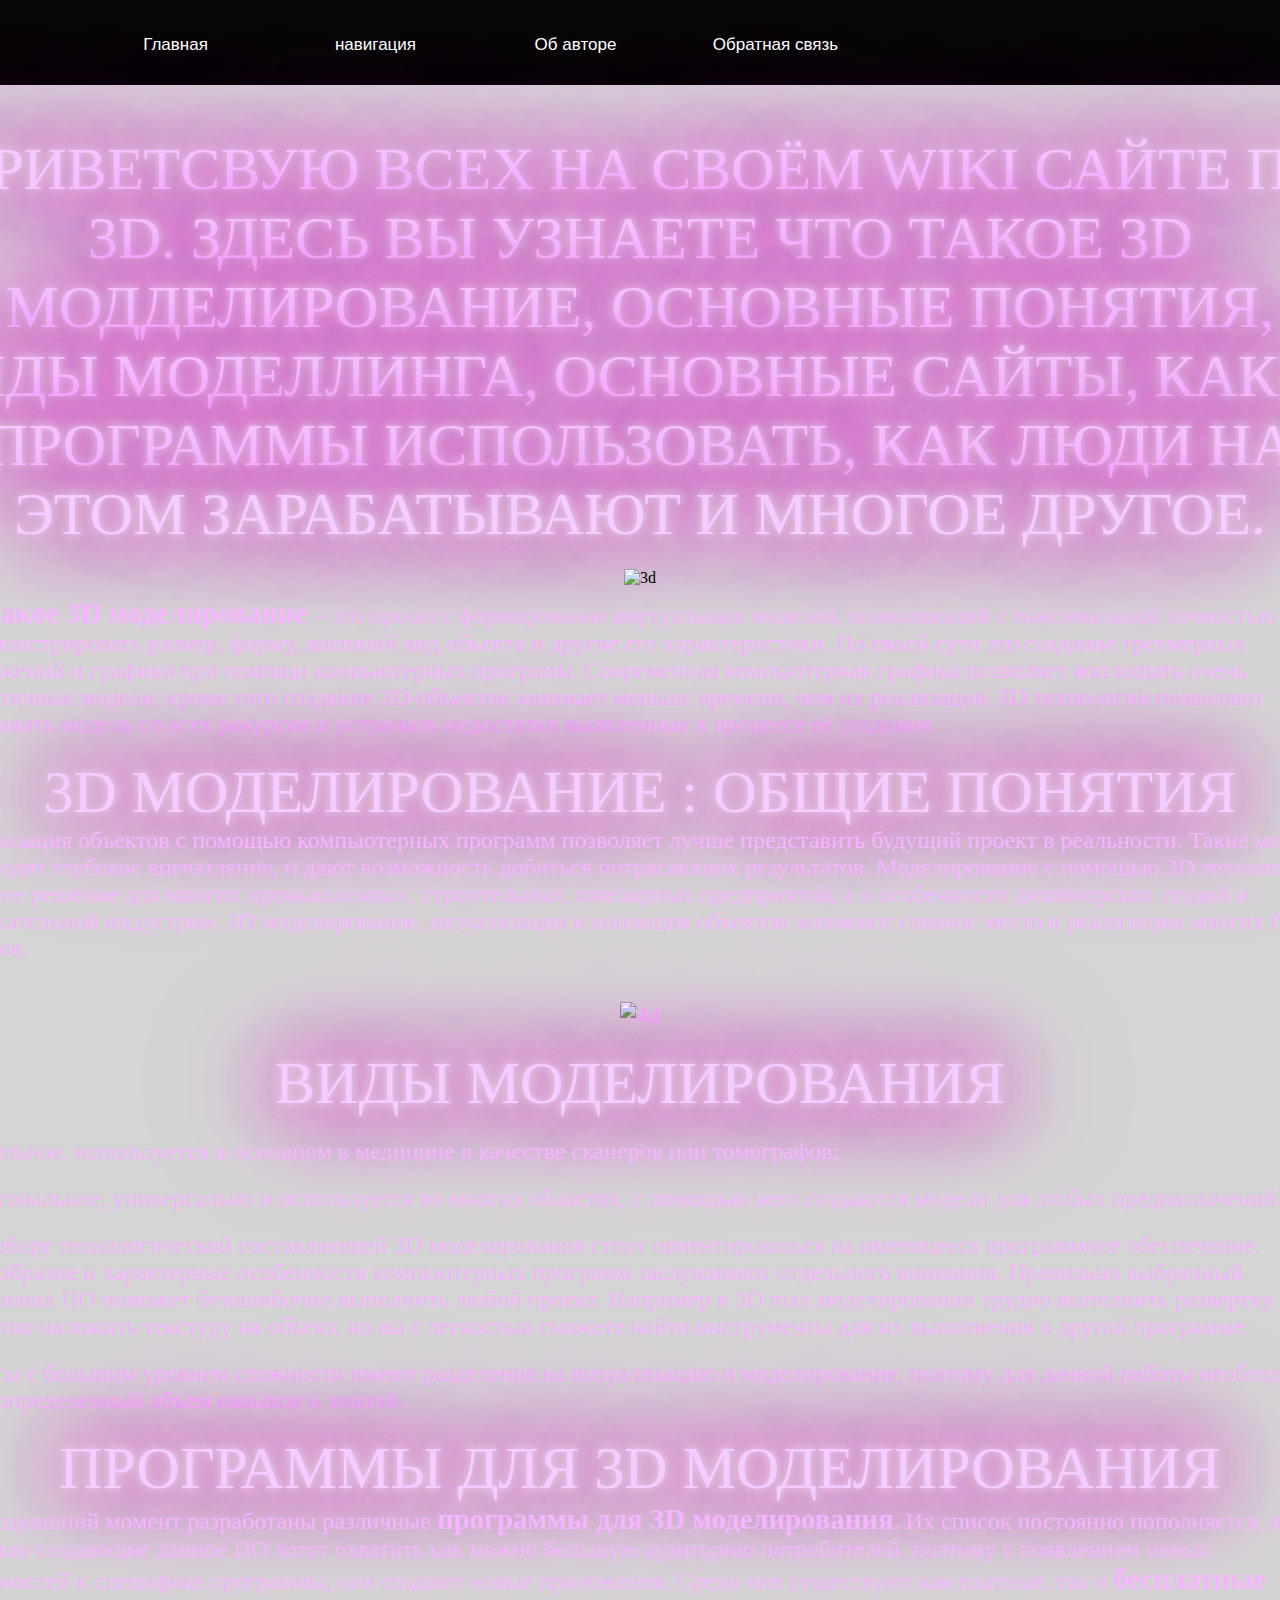
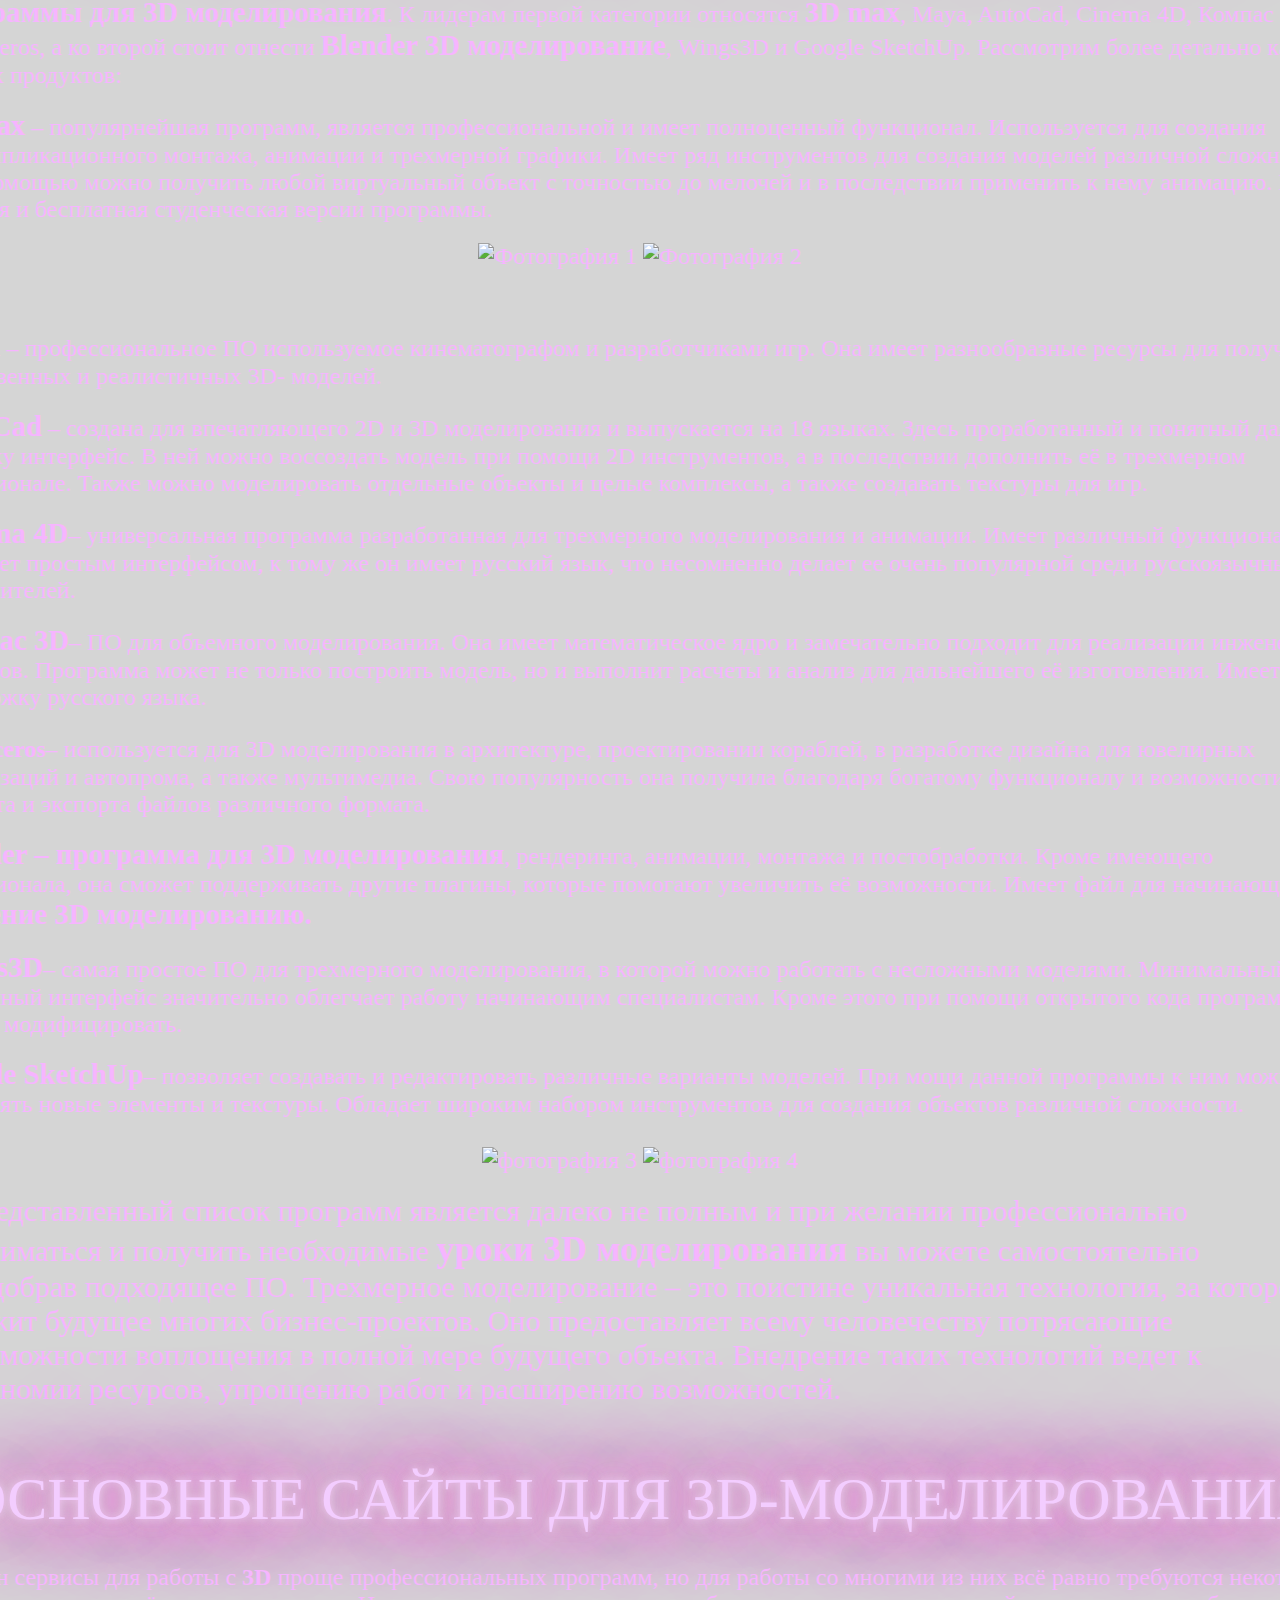
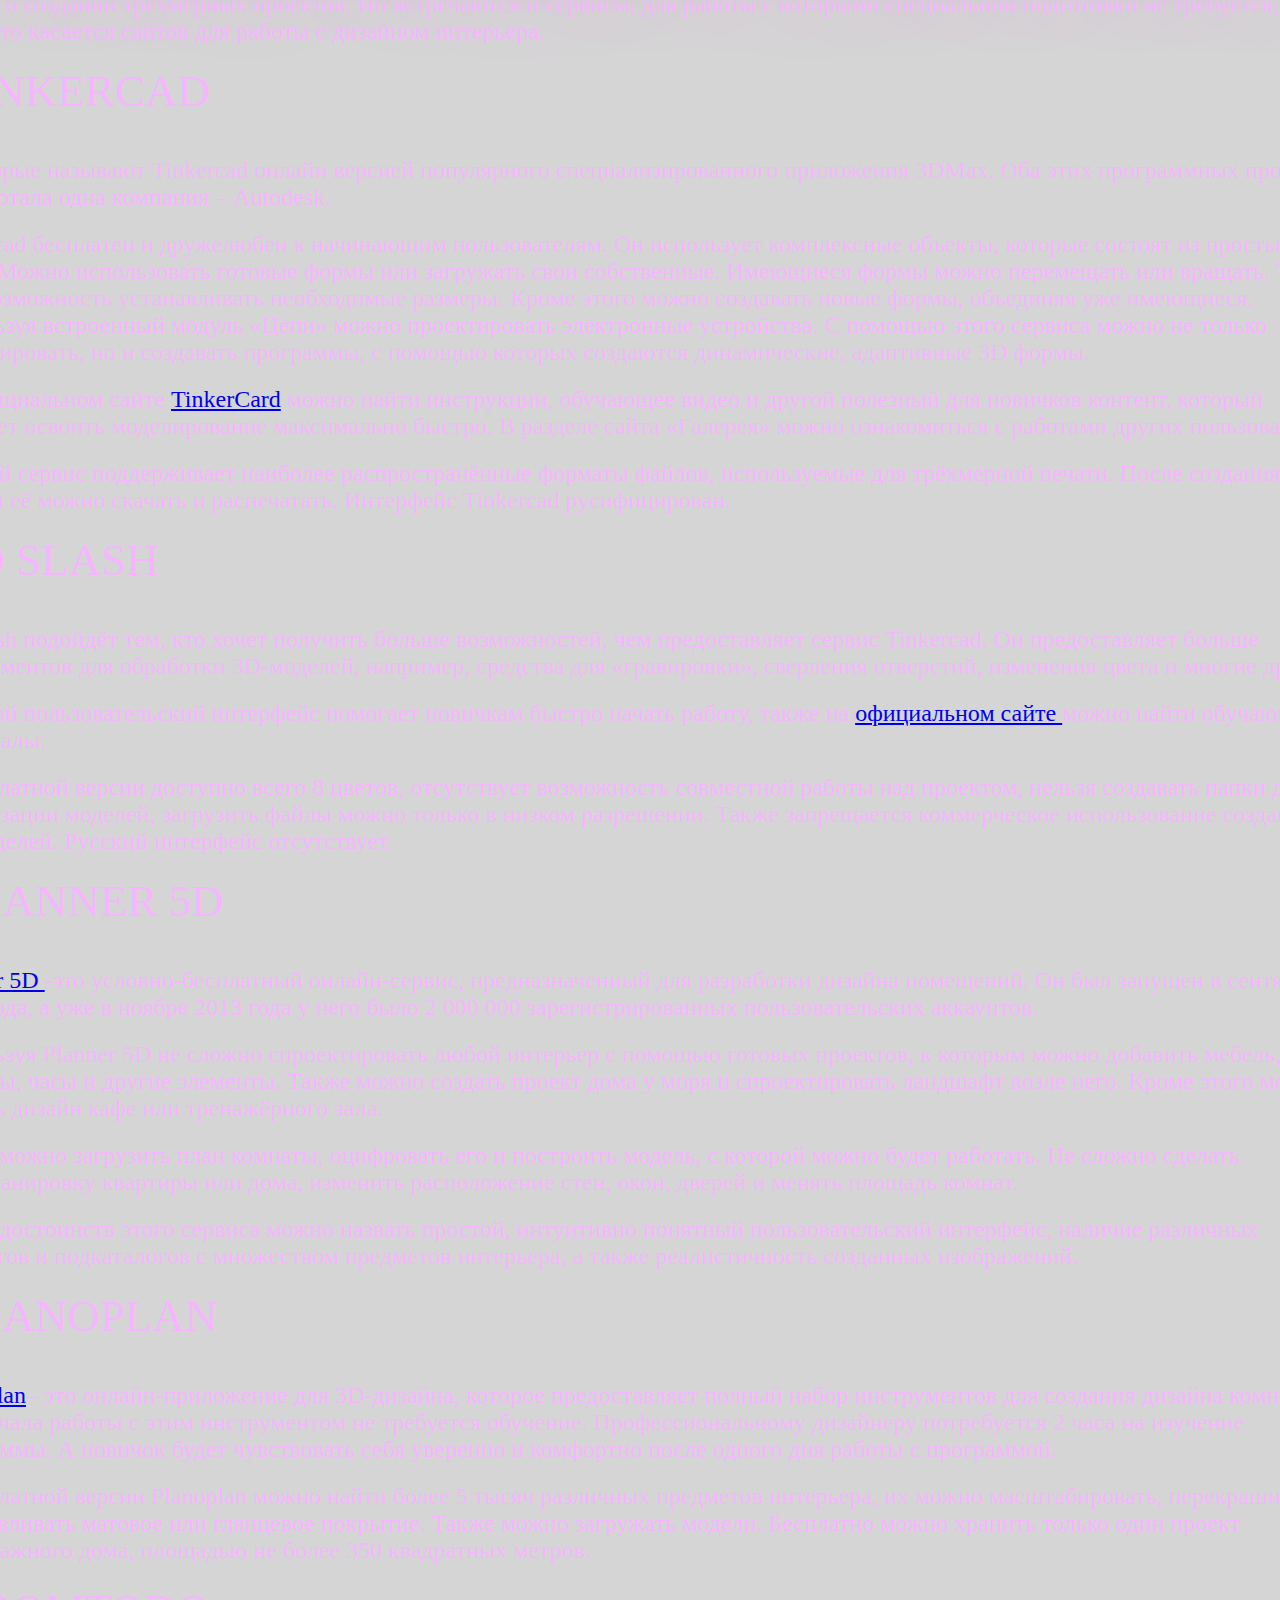
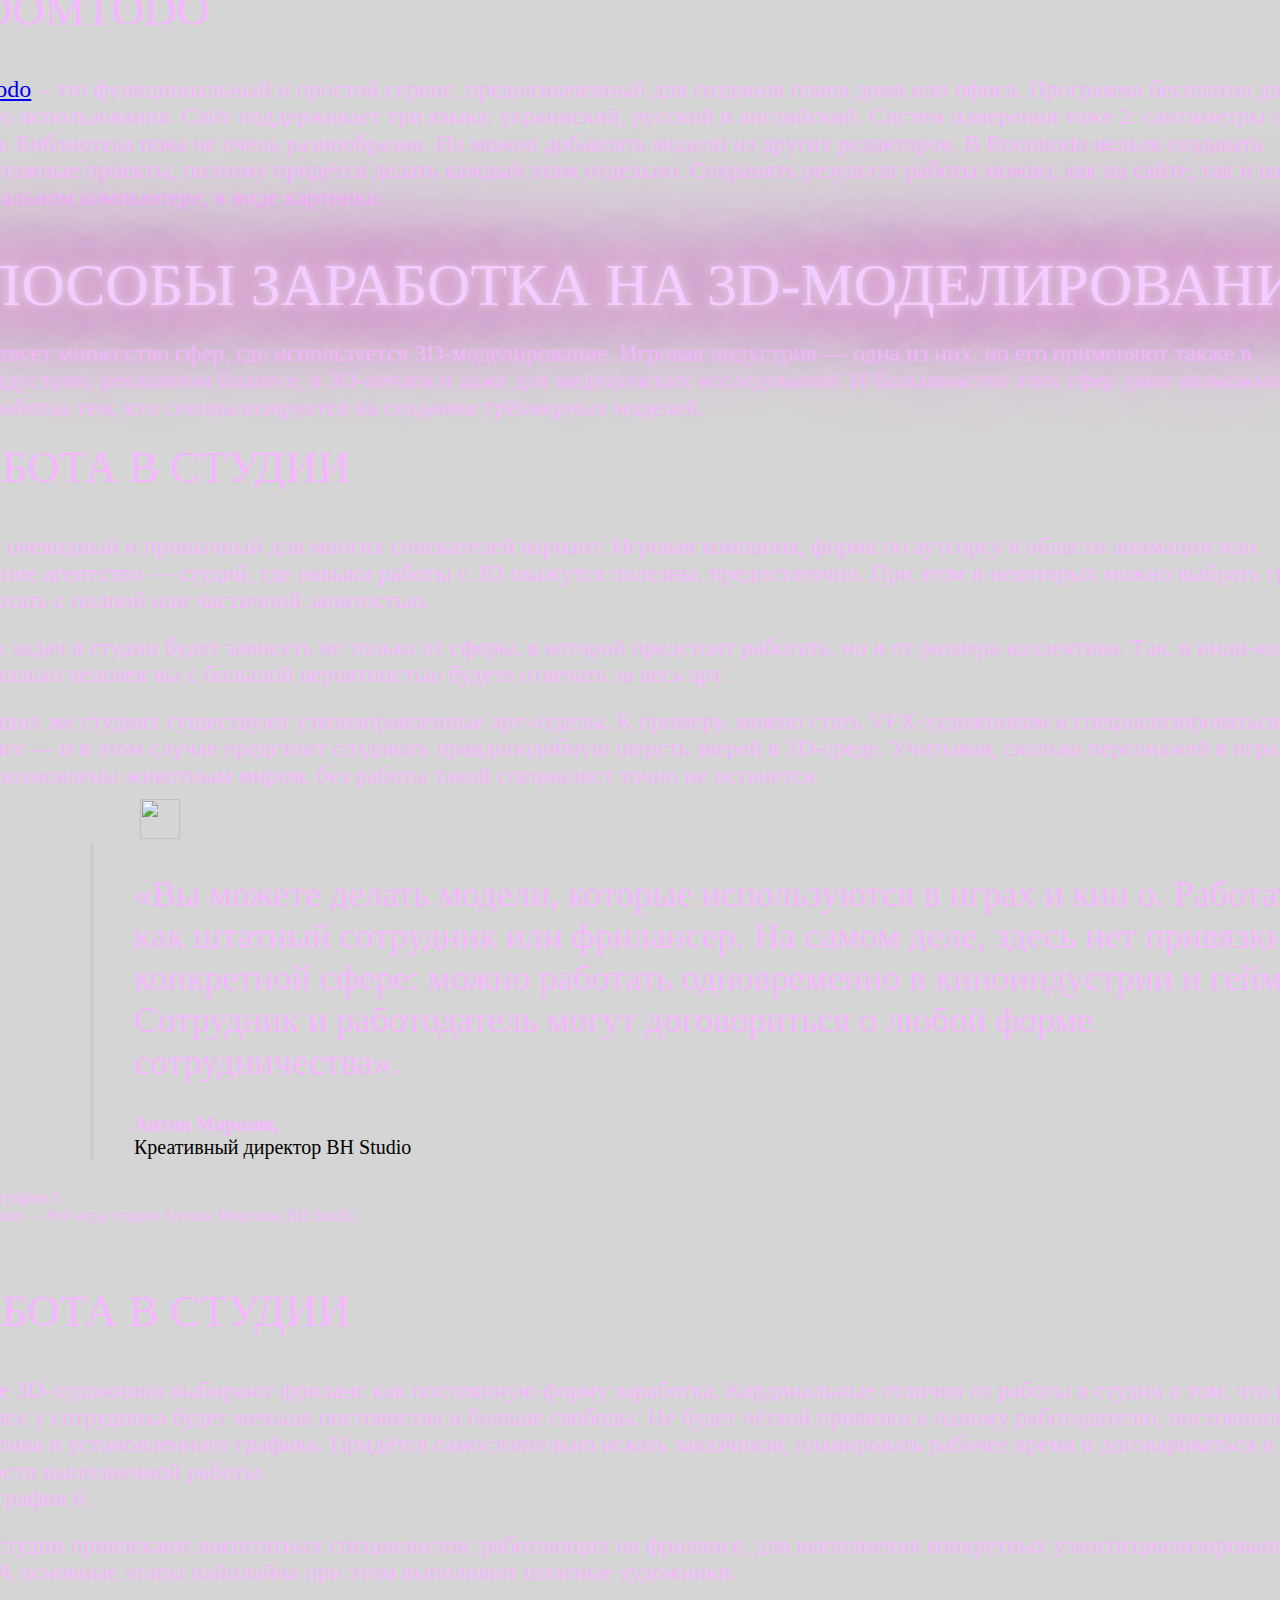
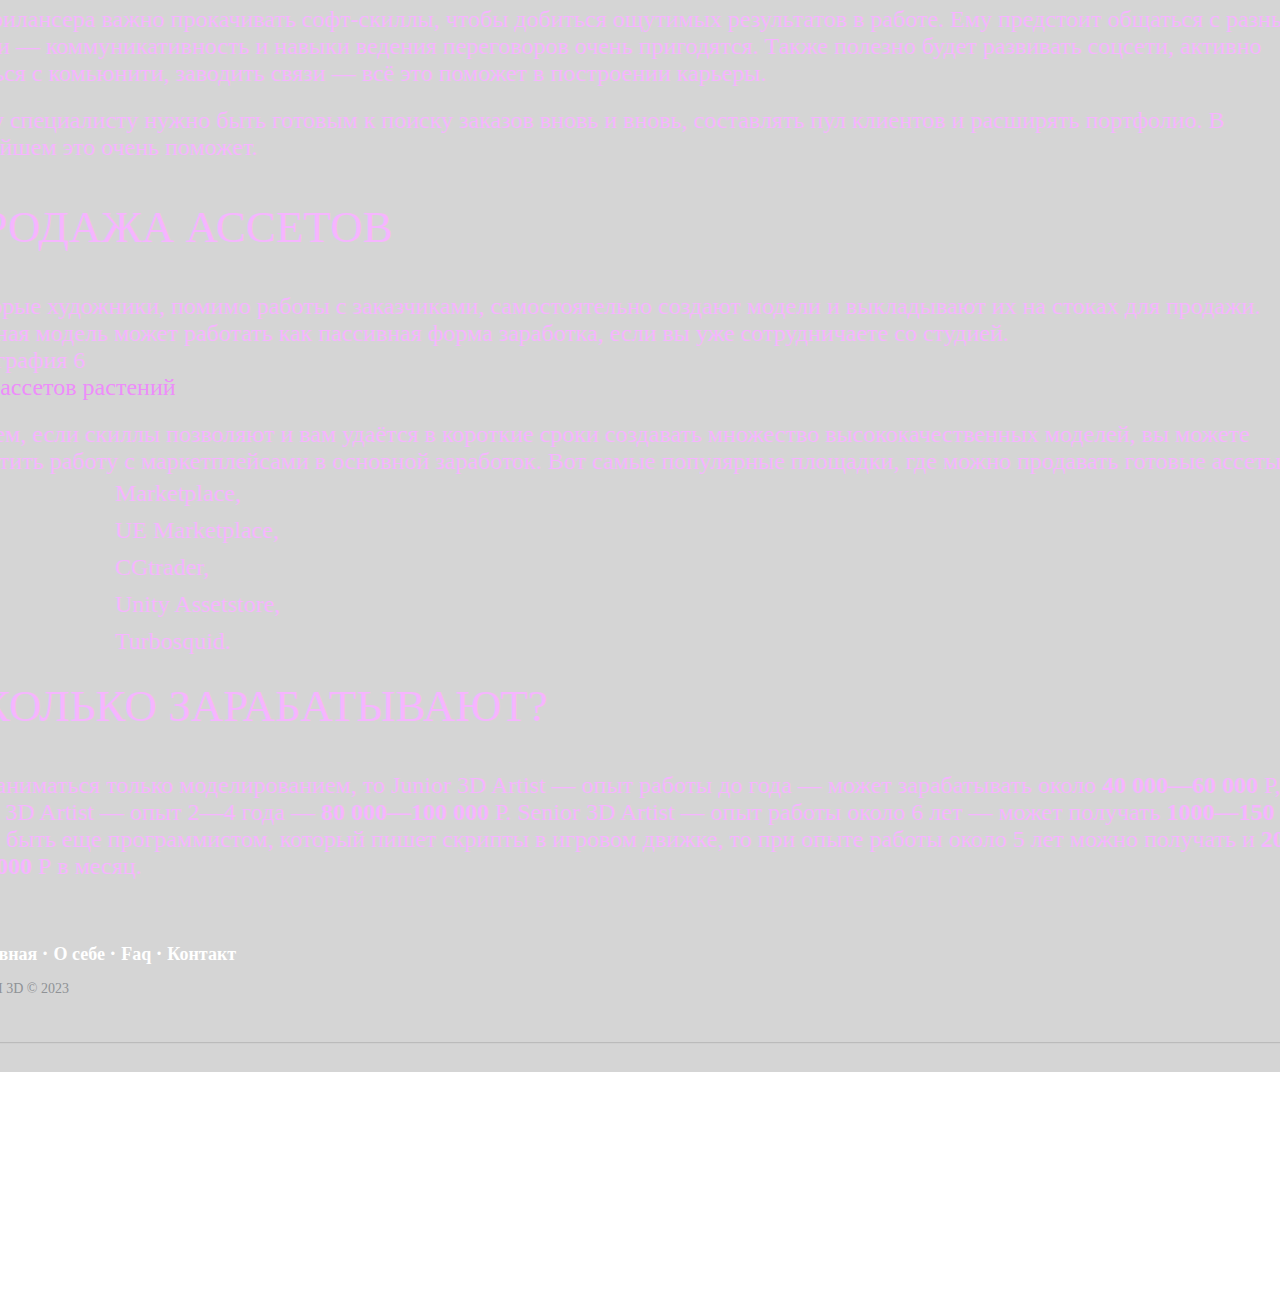
==== index.html @ 1917b21f "Add files via upload" ====
<!DOCTYPE html>
<html lang="ru">
<head>
    <meta charset="UTF-8">
    <meta http-equiv="X-UA-Compatible" content="IE=edge">
    <meta name="viewport" content="width=device-width, initial-scale=1.0">
    <title>Document</title>
    <link rel="stylesheet" href="style.css">
    <div id="block-body">
</head>
<body>
    <header>
     <div class="logo">
            <a href="index.html">
              <div class="logo-holder":>
                <img src="images/logo1.png" alt="3d">
                </div> 
           </a>       
         </div> 
           <ul class="top-menu">
                <li><a href="index.html">Главная</a></li>
                <li><a href="">навигация</a>
                <ul>
                  <li><a href="#ponat">общие понятия</a></li>
                  <li><a href="#vid">Виды </a></li>
                  <li><a href="#programa">программы</a></li>
                  <li><a href="#sayt">сайты</a></li>
                  <li><a href="#deng">заработок</a></li>
                </ul>
                </li>
                <li><a href="glavnaya.html">Об авторе</a></li>
                <li><a href="https://vk.com/temgiraffe">Обратная связь</a></li>
            </ul>   
    </header>
          <div class="lox">
                        <div>
                        <div class="container4">
                            <h1 class="neonText4">Приветсвую всех на своём WIKI сайте по 3D. Здесь вы узнаете что такое  3D модделирование, основные понятия, виды моделлинга, основные сайты, какие программы использовать, как люди на этом зарабатывают и многое другое.                         
                             </h1>
                          </div>
                        </div>          
                          <div class="content">
                            <center>  
                          <img width="900" height="500"  src="images/image2.jpg" alt="3d">
                            </center>
                          </div>
                          <div class="par1">
                          <p><b><big>Что такое 3D моделирование</big></b> – это процесс формирование виртуальных моделей, позволяющий с максимальной точностью продемонстрировать размер, форму, внешний вид объекта и другие его характеристики. По своей сути это создание трехмерных изображений и графики при помощи компьютерных программ. Современная компьютерная графика позволяет воплощать очень реалистичные модели, кроме того создание 3D-объектов занимает меньше времени, чем их реализация. 3D технологии позволяют представить модель со всех ракурсов и устранить недостатки выявленные в процессе её создания.</p>                                 
                          <div>
                            <div class="container1">
                          <h1 class="neonText1" id="ponat">3D МОДЕЛИРОВАНИЕ : ОБЩИЕ ПОНЯТИЯ
                        </h1> 
                      </div>
                    </div>
                        <p>Визуализация объектов с помощью компьютерных программ позволяет лучше представить будущий проект в реальности. Такие модели производят глубокое впечатление, и дают возможность добиться потрясающих результатов. Моделирование с помощью 3D технологий отличное решение для многих промышленных, строительных, ювелирных предприятий, а в особенности дизайнерских студий и развлекательной индустрии. 3D моделирование, визуализация и анимация объектов занимают главное место в реализации многих бизнес-проектов.</p>
                         <div class="content1"></div>
                          <center>
                          <img width="900" height="500"   src="images/image3.png" alt="4d">
                         </center> 
                         <div>
                          <div class="container2">                      
                         <h1 class="neonText2" id="vid">
                          ВИДЫ МОДЕЛИРОВАНИЯ
                         </h1> 
                        </div>
                      </div> 
                          <p style="margin-top: 20px;">– воксельное, используется в основном в медицине в качестве сканеров или томографов;</p>
                          <p style="margin-top: 20px;">– полигональное, универсально и используется во многих областях, с помощью него создаются модели для любых предназначений.</p>
                          <p style="margin-top: 20px;">При выборе технологической составляющей 3D моделирования стоит ориентироваться на имеющееся программное обеспечение. Многообразие и характерные особенности компьютерных программ заслуживают отдельного внимания. Правильно выбранный функционал ПО поможет безошибочно выполнить любой проект. Например в 3D max моделировании трудно выполнить развертку и корректно наложить текстуру на объект, но вы с легкостью сможете найти инструменты для их выполнения в другой программе.</p>                    
                          <p style="margin-top: 20px;">Проекты с большим уровнем сложности имеют разделение на визуализацию и моделирование, поэтому для данной работы необходимо иметь определенный объем навыков и знаний.</p>
                          <div>
                           <div class="container3">
                          <h1 class="neonText3" id="programa">
                            ПРОГРАММЫ ДЛЯ 3D МОДЕЛИРОВАНИЯ
                          </h1>
                        </div>
                      </div>
                          <p>На сегодняшний момент разработаны различные <b><big>программы для 3D моделирования</big></b>. Их список постоянно пополняется, ведь компании создающие данное ПО хотят охватить как можно большую аудиторию потребителей, поэтому с появлением новых потребностей к специфике программы, они создают новые приложения. Среди них существуют как платные, так и <b><big>бесплатные программы для 3D моделирования</big></b>. К лидерам первой категории относятся <b><big>3D max</big></b>, Maya, AutoCad, Cinema 4D, Компас 3D, Rhinoceros, а ко второй стоит отнести <b><big>Blender 3D моделирование</big></b>, Wings3D и Google SketchUp. Рассмотрим более детально каждый из этих продуктов:</p>
                          <p style="margin-top: 20px;"><big><b>3D max</big></b> – популярнейшая программ, является профессиональной и имеет полноценный функционал. Используется для создания мультипликационного монтажа, анимации и трехмерной графики. Имеет ряд инструментов для создания моделей различной сложности. С её помощью можно получить любой виртуальный объект с точностью до мелочей и в последствии применить к нему анимацию. Есть платная и бесплатная студенческая версии программы.
                            <div class="content2">                          
                             <p>
                              <center>
                              <img src="images/im3.png" alt="Фотография 1" width="550" height="400">
                              <img src="images/im4.png" alt="Фотография 2" width="550" height="400">
                            </center>
                          </div>
                          </div>              
                            <div class="p2">
                          <p style="margin-top: 20px;"><b><big>Maya</big></b> – профессиональное ПО используемое кинематографом и разработчиками игр. Она имеет разнообразные ресурсы для получения качественных и реалистичных 3D- моделей.</p>
                          <p style="margin-top: 20px;"><b><big>AutoCad</big></b> – создана для впечатляющего 2D и 3D моделирования и выпускается на 18 языках. Здесь проработанный и понятный даже новичку интерфейс. В ней можно воссоздать модель при помощи 2D инструментов, а в последствии дополнить её в трехмерном функционале. Также можно моделировать отдельные объекты и целые комплексы, а также создавать текстуры для игр.</p>
                          <p style="margin-top: 20px;"><b><big>Cinema 4D</big></b>– универсальная программа разработанная для трехмерного моделирования и анимации. Имеет различный функционал и обладает простым интерфейсом, к тому же он имеет русский язык, что несомненно делает ее очень популярной среди русскоязычных потребителей.</p> 
                          <p style="margin-top: 20px;"><b><big>Компас 3D</big></b>– ПО для объемного моделирования. Она имеет математическое ядро и замечательно подходит для реализации инженерных проектов. Программа может не только построить модель, но и выполнит расчеты и анализ для дальнейшего её изготовления. Имеет поддержку русского языка.</p>
                          <p style="margin-top: 20px;"><b><big></big>Rhinoceros</big></b>– используется для 3D моделирования в архитектуре, проектировании кораблей, в разработке дизайна для ювелирных организаций и автопрома, а также мультимедиа. Свою популярность она получила благодаря богатому функционалу и возможности импорта и экспорта файлов различного формата.</p>
                          <p style="margin-top: 20px;"><b><big>Blender – программа для 3D моделирования</big></b>, рендеринга, анимации, монтажа и постобработки. Кроме имеющего функционала, она сможет поддерживать другие плагины, которые помогают увеличить её возможности. Имеет файл для начинающих <b><big>обучение 3D моделированию.</big></b></p>
                          <p style="margin-top: 20px;"><b><big>Wings3D</big></b>– самая простое ПО для трехмерного моделирования, в которой можно работать с несложными моделями. Минимальный и доступный интерфейс значительно облегчает работу начинающим специалистам. Кроме этого при помощи открытого кода программу можно модифицировать.</p>
                          <p style="margin-top: 20px;"><b><big>Google SketchUp</big></b>– позволяет создавать и редактировать различные варианты моделей. При мощи данной программы к ним можно добавлять новые элементы и текстуры. Обладает широким набором инструментов для создания объектов различной сложности.</p>
                        <div class="content3">
                          <p>
                            <center>
                              <img src="/images/im5.png" alt="фотография 3" width="550" height="330">
                              <img src="/images/im7.png" alt="фотография 4" width="550" height="330">
                            </center>
                            <p style="margin-top: 20px; font-size: 30px;">Представленный список программ является далеко не полным и при желании профессионально заниматься и получить необходимые <b><big>уроки 3D моделирования</big></b> вы можете самостоятельно подобрав подходящее ПО. Трехмерное моделирование – это поистине уникальная технология, за которой лежит будущее многих бизнес-проектов. Оно предоставляет всему человечеству потрясающие возможности воплощения в полной мере будущего объекта. Внедрение таких технологий ведет к экономии ресурсов, упрощению работ и расширению возможностей.</p>
                        </div> 
                      </div>                         
                        <div>                                                       
                        <div class="container">
                          <h1 class="neonText" id="sayt">
                            ОСНОВНЫЕ САЙТЫ ДЛЯ 3D-МОДЕЛИРОВАНИЯ 
                          </h1>
                        </div>
                        <div class="p3">
                        <p style="margin-top: 20px;">Онлайн сервисы для работы с <b>3D</b> проще профессиональных программ, но для работы со многими из них всё равно требуются некоторые знания о создании трёхмерных проектов. Но встречаются и сервисы, для работы с которыми специальной подготовки не требуется, чаще всего это касается сайтов для работы с дизайном интерьера.</p>                    
                        <h1 class="tinkercard">Tinkercad</h1>
                        <p style="margin-top: 20px;">Некоторые называют Tinkercad онлайн версией популярного специализированного приложения 3DMax. Оба этих программных продукта разработала одна компания – Autodesk.</p>
                        <p style="margin-top: 20px;">Tinkercad бесплатен и дружелюбен к начинающим пользователям. Он использует комплексные объекты, которые состоят из простых форм. Можно использовать готовые формы или загружать свои собственные. Имеющиеся формы можно перемещать или вращать. Также есть возможность устанавливать необходимые размеры. Кроме этого можно создавать новые формы, объединяя уже имеющиеся. Используя встроенный модуль «Цепи» можно проектировать электронные устройства. С помощью этого сервиса можно не только проектировать, но и создавать программы, с помощью которых создаются динамические, адаптивные 3D формы.</p>
                        <p style="margin-top: 20px;">На официальном сайте <a href="https://www.tinkercad.com/" rel="nofollow noopener" class="ym-external-link" target="_blank">TinkerCard</a>  можно найти инструкции, обучающее видео и другой полезный для новичков контент, который поможет освоить моделирование максимально быстро. В разделе сайта «Галерея» можно ознакомиться с работами других пользователей.</p>
                        <p style="margin-top: 20px;">Данный сервис поддерживает наиболее распространённые форматы файлов, используемые для трёхмерной печати. После создания 3D-модели её можно скачать и распечатать. Интерфейс Tinkercad русифицирован.</p>
                        <h1 class="slash">3D Slash</h1>
                        <p style="margin-top: 20px;">3D Slash подойдёт тем, кто хочет получить больше возможностей, чем предоставляет сервис Tinkercad. Он предоставляет больше инструментов для обработки 3D-моделей, например, средства для «гравировки», сверления отверстий, изменения цвета и многие другие.</p>
                        <p style="margin-top: 20px;">Простой пользовательский интерфейс помогает новичкам быстро начать работу, также на <a href="https://www.3dslash.net/" rel="nofollow noopener" class="ym-external-link" target="_blank">официальном сайте </a>можно найти обучающие материалы.</p>
                        <p style="margin-top: 20px;">В бесплатной версии доступно всего 8 цветов, отсутствует возможность совместной работы над проектом, нельзя создавать папки для организации моделей, загрузить файлы можно только в низком разрешении. Также запрещается коммерческое использование созданных 3D-моделей. Русский интерфейс отсутствует.</p>
                        <h1 class="planner">Planner 5D</h1>
                        <p style="margin-top: 20px;"><a href="https://planner5d.com/" rel="nofollow noopener" class="ym-external-link" target="_blank">Planner 5D </a> -это условно-бесплатный онлайн-сервис, предназначенный для разработки дизайна помещений. Он был запущен в сентябре 2012 года, а уже в ноябре 2013 года у него было 2 000 000 зарегистрированных пользовательских аккаунтов.</p>
                        <p style="margin-top: 20px;">Используя Planner 5D не сложно спроектировать любой интерьер с помощью готовых проектов, к которым можно добавить мебель, полы, картины, часы и другие элементы. Также можно создать проект дома у моря и спроектировать ландшафт возле него. Кроме этого можно создать дизайн кафе или тренажёрного зала.</p>
                        <p style="margin-top: 20px;">Также можно загрузить план комнаты, оцифровать его и построить модель, с которой можно будет работать. Не сложно сделать перепланировку квартиры или дома, изменить расположение стен, окон, дверей и менять площадь комнат.</p>
                        <p style="margin-top: 20px;">Среди достоинств этого сервиса можно назвать простой, интуитивно понятный пользовательский интерфейс, наличие различных каталогов и подкаталогов с множеством предметов интерьера, а также реалистичность созданных изображений.</p>
                        <h1 class="planoplan">Planoplan</h1>
                        <p style="margin-top: 20px;"><a href="https://planoplan.com/ru/" rel="nofollow noopener" class="ym-external-link" target="_blank">Planoplan</a>– это онлайн-приложение для 3D-дизайна, которое предоставляет полный набор инструментов для создания дизайна комнаты. Для начала работы с этим инструментом не требуется обучение. Профессиональному дизайнеру потребуется 2 часа на изучение программы. А новичок будет чувствовать себя уверенно и комфортно после одного дня работы с программой.</p>
                        <p style="margin-top: 20px;">В бесплатной версии Planoplan можно найти более 5 тысяч различных предметов интерьера, их можно масштабировать, перекрашивать, устанавливать матовое или глянцевое покрытие. Также можно загружать модели. Бесплатно можно хранить только один проект одноэтажного дома, площадью не более 350 квадратных метров.</p>
                        <h1 class="roomtodo">Roomtodo</h1>
                        <p style="margin-top: 20px;"><a href="https://planoplan.com/ru/" rel="nofollow noopener" class="ym-external-link" target="_blank">Roomtodo</a> – это функциональный и простой сервис, предназначенный для создания плана дома или офиса. Программа бесплатна для личного использования. Сайт поддерживает три языка: украинский, русский и английский. Систем измерения тоже 2: сантиметры и дюймы. Библиотека пока не очень разнообразна. Но можно добавлять модели из других редакторов. В Roomtodo нельзя создавать многоэтажные проекты, поэтому придётся делать каждый этаж отдельно. Сохранять результат работы можно, как на сайте, так и на персональном компьютере, в виде картинки.</p> 
                      </div>
                          </div>     
                          <div class="P4">
                            <div class="container0">
                              <h1 class="neonText0" id="deng">
                                СПОСОБЫ ЗАРАБОТКА НА 3D-МОДЕЛИРОВАНИИ
                              </h1>
                            </div>
                            <p style="margin-top: 20px;">Существует множество сфер, где используется 3D-моделирование. Игровая индустрия — одна из них, но его применяют также в киноиндустрии, рекламном бизнесе, в 3D-печати и даже для медицинских исследований. И большинство этих сфер дают возможности для заработка тем, кто специализируется на создании трёхмерных моделей.</p>
                            <h1 class="studio">Работа в студии</h1> 
                            <p style="margin-top: 20px;">Самый очевидный и привычный для многих соискателей вариант. Игровая компания, фирма по аутсорсу в области анимации или рекламное агентство — студий, где навыки работы с 3D окажутся полезны, предостаточно. При этом в некоторых можно выбрать график — работать с полной или частичной занятостью.</p>
                            <p style="margin-top: 20px;">Список задач в студии будет зависеть не только от сферы, в которой предстоит работать, но и от размера коллектива. Так, в инди-команде на несколько человек вы с большой вероятностью будете отвечать за весь арт.</p>
                            <p style="margin-top: 20px;">В больших же студиях существуют узконаправленные арт-отделы. К примеру, можно стать VFX-художником и специализироваться на груминге — и в этом случае предстоит создавать правдоподобную шерсть зверей в 3D-среде. Учитывая, сколько персонажей в играх и кино вдохновлены животным миром, без работы такой специалист точно не останется.</p>
                          </div>
                          <img src="/images/blue.png" style="margin-left: 220px;" width="40" height="40">
                            <p class="line" style="color: rgb(246, 181, 255);">«Вы можете делать модели, которые используются в играх и кин  о. Работать как штатный сотрудник или фрилансер. На самом деле, здесь нет привязки к конкретной сфере: можно работать одновременно в киноиндустрии и геймдеве. Сотрудник и работодатель могут договориться о любой форме сотрудничества».</p>                                                                                                    
                            <p class="themet" data-ce-tag="paragraph">
                              <strong class="stk-reset" style="color: rgb(246, 181, 255);">Антон Морозов,</strong><strong class="stk-reset" style="color: rgb(246, 181, 255);"><br>
                              </strong>Креативный директор BH Studio
                            </p>
                            <div class="img8">
                            <img src="/images/img9.jpg"  alt="фотография 5" width="900" height="500">
                            <p>Beast Hour — PvP‑игра студии Антона Морозова BH Studio</p>
                           </div>
                           <div class="p5">
                            <h1 class="frelans">Работа в студии</h1> 
                            <p style="margin-top: 20px; font-size: 24px; color: rgb(246, 181, 255);">Многие 3D-художники выбирают фриланс как постоянную форму заработка. Кардинальные отличия от работы в студии в том, что на фрилансе у сотрудника будет меньше постоянства и больше свободы. Не будет чёткой привязки к одному работодателю, постоянного коллектива и установленного графика. Придётся самостоятельно искать заказчиков, планировать рабочее время и договариваться о стоимости выполненной работы.</p>
                           <img src="/images/img10.jpg" alt="фотография 6" width="900" height="500">
                           <p style="margin-top: 20px;font-size: 24px; color: rgb(246, 181, 255)">Часто студии привлекают внештатных специалистов, работающих на фрилансе, для выполнения конкретных узкоспециализированных задач. А основные этапы пайплайна при этом выполняют штатные художники.</p>
                           <p style="margin-top: 20px;font-size: 24px; color: rgb(246, 181, 255)">Для фрилансера важно прокачивать софт-скиллы, чтобы добиться ощутимых результатов в работе. Ему предстоит общаться с разными людьми — коммуникативность и навыки ведения переговоров очень пригодятся. Также полезно будет развивать соцсети, активно общаться с комьюнити, заводить связи — всё это поможет в построении карьеры.</p>
                           <p style="margin-top: 20px;font-size: 24px; color: rgb(246, 181, 255)">Такому специалисту нужно быть готовым к поиску заказов вновь и вновь, составлять пул клиентов и расширять портфолио. В дальнейшем это очень поможет.</p>
                           </div>
                           <div class="p6">
                            <h1 class="assets">Продажа ассетов</h1> 
                              <p style="margin-top: 20px;">Некоторые художники, помимо работы с заказчиками, самостоятельно создают модели и выкладывают их на стоках для продажи. Подобная модель может работать как пассивная форма заработка, если вы уже сотрудничаете со студией.</p>
                              <img src="/images/img11.jpg"  alt="фотография 6" width="900" height="500">
                            <p style="color: rgb(237, 141, 250);">Набор ассетов растений</p>
                            <p style="margin-top: 20px;">Впрочем, если скиллы позволяют и вам удаётся в короткие сроки создавать множество высококачественных моделей, вы можете превратить работу с маркетплейсами в основной заработок. Вот самые популярные площадки, где можно продавать готовые ассеты:</p>
                           <ul style="padding: 5px; margin-left: 180px;">Marketplace,</ul>
                           <ul style="padding: 5px; margin-left: 180px;">UE Marketplace,</ul>
                           <ul style="padding: 5px; margin-left: 180px;">CGtrader,</ul>
                           <ul style="padding: 5px; margin-left: 180px;">Unity Assetstore,</ul>
                           <ul style="padding: 5px; margin-left: 180px;">Turbosquid.</ul>
                           <h1 class="money">Сколько зарабатывают?</h1> 
                           <p style="margin-top: 20px;">Если заниматься только моделированием, то Junior 3D Artist — опыт работы до года — может зарабатывать около <b>40 000—60 000</b> Р, Middle 3D Artist — опыт 2—4 года — <b>80 000—100 000</b> Р. Senior 3D Artist — опыт работы около 6 лет — может получать <b>1000—150 000</b> Р. А если быть еще программистом, который пишет скрипты в игровом движке, то при опыте работы около 5 лет можно получать и <b>200 000—280 000</b> Р в месяц.</p>
                          </div>
                          <footer class="footer-distributed">
                            <div class="footer-left">
                              <p class="footer-links">
                                <a class="link-1" href="index.html">Главная</a>
                                <a href="glavnaya.html">О себе</a>  
                                <a href="#">Faq</a>
                                <a href="https://vk.com/temgiraffe">Контакт</a>
                              </p>
                              <p>WIKI 3D &copy; 2023</p>
                            </div>
                          </footer> 
                          </div>
                        </body>
</html>
---- style.css ----
@font-face {
        font-family: "Exo2-Medium";
        src: url("../fonts/Exo2-Medium.ttf");
    }
    @font-face {
        font-family: "Exo2-MediumItalic";
        src: url("../fonts/Exo2-MediumItalic.ttf");
    }
    @font-face {
        font-family: "Exo2-Bold";
        src: url("../fonts/Exo2-Bold.ttf");
    }
    @font-face {
        font-family: "Exo2-BoldItalic";
        src: url("../fonts/Exo2-BoldItalic.ttf");
    }
    * {
        margin: 0;
        padding: 0;
    }
    
    body {
        background-image: url("images/background.png");
        background-size: cover;
        background-repeat: no-repeat;
        justify-content: center;
        display: flex;
        height: 856vh
    }
    #block-body {
        width: 1500px;
        height: auto;
    }
    header {
       width: 1500px; 
       height: 85px;
       background-color: rgb(7, 7, 7);
    }
    .logo {
        width: 200px;
        float: left;
        height: 80px;
    }
    .logo a {
        display: block;
        margin-left: 15px;
        margin-top: 0px;
        font-family: "Exo2-Bold", sans-serif;
        font-size: 28px;
        color:  #ff00ff;
        text-decoration: none;
        cursor: pointer;
    }
    .logo p {
        margin-left: 20px;
        margin-top: 2px;
        margin-bottom: 5px;
        font-family:  "Exo2-Medium", sans-serif;
        font-size: 13px;
        color: white;
    }
    .top-menu {
        display: flex;
    }
    .top-menu li {  
        width: 200px;
            list-style: none;
           
            position: relative;
       
    }
    .top-menu a  {
        text-align: center;
           display: block;
            width: 171px;
            text-decoration: none;
            font-family:  "Exo2-Medium", sans-serif;
            font-size: 17px;
            color: white;
            height: 55px;
            padding-top: 25px;
            line-height: 40px;
            
        }
        .top-menu a:hover {
            color: rgb(188, 0, 226);
        }
        .top-menu ul {
         
            position: absolute;
            left: 0;
            top: 100%;
            display: none;
            padding: 0;
        }
        .top-menu li:hover ul {
            display: block;
            background: #000000a2;
            background-size: 100px;
        }
       
        
    .lox {
        float: left;
        padding: 30px;
        background: size 100%;
        background-position:  center ;
        background-color: rgba(0, 0, 0, 0.164);
    
    }
    .content {
     padding-top: 20px;     
    }
    .par1 {
        padding: 10px;   
        text-align: left;
        color: rgb(246, 181, 255);
        user-select: none;
        font-size: 24px;
    }
    .rom1 {
        padding: 40px;
        text-align: center;
        user-select: none;
        color: rgb(253, 182, 213);
    
    }
    .content1 {
        padding: 20px;    
    }
    .rom2 {
        padding: 30px;
        text-align: center;
        user-select: none;
        color: rgb(253, 182, 213);
    }
    .rom3 {
        padding: 30px;
        text-align: center;
        user-select: none;
        color: rgb(253, 182, 213);      
    }
    .content2 {
    padding: 20px;   
    }
    .content3 {
        padding: 29px;   
        }
        .neonText {
            color: rgb(243, 205, 255);
            text-shadow:
                0 0 7px rgb(248, 189, 248),
                0 0 10px rgb(197, 197, 197),
                0 0 21px rgb(211, 211, 211),
                0 0 42px rgb(255, 137, 229),
                0 0 82px rgb(255, 0, 200),
                0 0 92px rgb(255, 0, 179),
                0 0 102px rgb(195, 152, 206),
                0 0 151px rgb(184, 120, 209);
          }
          h1 {
            text-align: center;
            text-transform: uppercase;
            font-weight: 400;
          }
            
          h1 {
              font-size: 35px;
          }   
          .container {
      margin-top: 20px;
    }
    .neonText1 {
        color: rgb(243, 205, 255);
        text-shadow:
            0 0 7px rgb(248, 189, 248),
            0 0 10px rgb(197, 197, 197),
            0 0 21px rgb(211, 211, 211),
            0 0 42px rgb(255, 137, 229),
            0 0 82px rgb(255, 0, 200),
            0 0 92px rgb(255, 0, 179),
            0 0 102px rgb(195, 152, 206),
            0 0 151px rgb(184, 120, 209);
      }
      h1 {
        text-align: center;
        text-transform: uppercase;
        font-weight: 400;
      }
        
      h1 {
          font-size: 60px;
      }   
      .container1 {
    margin-top: 20px;
    }
    .neonText2 {
        color: rgb(243, 205, 255);
        text-shadow:
            0 0 7px rgb(248, 189, 248),
            0 0 10px rgb(197, 197, 197),
            0 0 21px rgb(211, 211, 211),
            0 0 42px rgb(255, 137, 229),
            0 0 82px rgb(255, 0, 200),
            0 0 92px rgb(255, 0, 179),
            0 0 102px rgb(195, 152, 206),
            0 0 151px rgb(184, 120, 209);
      }
      h1 {
        text-align: center;
        text-transform: uppercase;
        font-weight: 400;
      }
        
      h1 {
          font-size: 60px;
      }   
      .container2 {
    margin-top: 20px;
    }
    .neonText3 {
        color: rgb(243, 205, 255);
        text-shadow:
            0 0 7px rgb(248, 189, 248),
            0 0 10px rgb(197, 197, 197),
            0 0 21px rgb(211, 211, 211),
            0 0 42px rgb(255, 137, 229),
            0 0 82px rgb(255, 0, 200),
            0 0 92px rgb(255, 0, 179),
            0 0 102px rgb(195, 152, 206),
            0 0 151px rgb(184, 120, 209);
      }
      h1 {
        text-align: center;
        text-transform: uppercase;
        font-weight: 400;
      }
        
      h1 {
          font-size: 60px;
      }   
      .container3 {
    margin-top: 20px;
    }
    .neonText4 {
        color: rgb(243, 205, 255);
        text-shadow:
            0 0 7px rgb(248, 189, 248),
            0 0 10px rgb(197, 197, 197),
            0 0 21px rgb(211, 211, 211),
            0 0 42px rgb(255, 137, 229),
            0 0 82px rgba(255, 0, 200, 0.664),
            0 0 92px rgb(255, 0, 179),
            0 0 102px rgb(195, 152, 206),
            0 0 151px rgb(184, 120, 209)
            
      }
      h1 {
        text-align: center;
        text-transform: uppercase;
        font-weight: 400;
        user-select: none;
        
      }
        
      h1 {
          font-size: 60px;
      }   
      .container4 {
    margin-top: 20px;
    }
    .tinkercard {
        padding: 20px;
        text-align: start;
        font-size: 45px;
        user-select: none;
    }
    .slash {
        padding: 20px;
        text-align: start;
        font-size: 45px;
        user-select: none;
    }
    .planner {
        padding: 20px;
        text-align: start;
        font-size: 45px;
        user-select: none;
    }
    .planoplan {
        padding: 20px;
        text-align: start;
        font-size: 45px;
        user-select: none;
    }
    .roomtodo {
        padding: 20px;
        text-align: start;
        font-size: 45px;
        user-select: none;
    }
    .p2 {
        padding: 10px;   
        text-align: left;
        color: rgb(246, 181, 255);
        user-select: none;
        font-size: 24px;
    }
    .p3 {
        padding: 10px;   
        text-align: left;
        color: rgb(246, 181, 255);
        user-select: none;
        font-size: 24px;
    }
    .neonText0 {
        color: rgb(243, 205, 255);
        text-shadow:
            0 0 7px rgb(248, 189, 248),
            0 0 10px rgb(197, 197, 197),
            0 0 21px rgb(211, 211, 211),
            0 0 42px rgb(255, 137, 229),
            0 0 82px rgba(255, 0, 200, 0.664),
            0 0 92px rgb(255, 0, 179),
            0 0 102px rgb(195, 152, 206),
            0 0 151px rgb(184, 120, 209)
            
      }
      h1 {
        text-align: center;
        text-transform: uppercase;
        font-weight: 400;
        user-select: none;
        
      }
        
      h1 {
          font-size: 60px;
      }   
      .container0 {
    margin-top: 20px;
    }
    .P4 {
        padding: 10px;   
        text-align: left;
        color: rgb(246, 181, 255);
        user-select: none;
        font-size: 24px;
    }
        .studio {
            padding: 20px;
            text-align: start;
            font-size: 45px;
            user-select: none;
        }
        .line { 
            text-align: left;
            height: 210px;
            padding-top: 30px;
            border-left: 4px solid #ccc; 
            margin-left: 170px; 
            padding-left: 40px; 
           font-size: 36px;
           
        }
    .img8 {
        padding: 30px;
        color: rgb(246, 181, 255);
    }
    .themet {
        padding-top: 30px;
        font-size: 20px;
        padding-left: 40px; 
            border-left: 4px solid #ccc; 
            margin-left: 170px; 
            padding-left: 40px; 
    }
   .p5 {
    padding: 10px;   
        text-align: left;
        color: rgb(246, 181, 255);
        user-select: none;
        font-size: 24px;
   }
   .frelans {
    padding: 20px;
            text-align: start;
            font-size: 45px;
            user-select: none;
   }
.p6 {
    padding: 10px;   
        text-align: left;
        color: rgb(246, 181, 255);
        user-select: none;
        font-size: 24px;
}
.assets {
    padding: 20px;
            text-align: start;
            font-size: 45px;
            user-select: none;
}
.money {
    padding: 20px;
            text-align: start;
            font-size: 45px;
            user-select: none;
}
@import url(https://fonts.googleapis.com/css?family=Roboto:400,500,300,700);

* {
  font-family: Roboto;
}

section {
  width: 100%;
  display: inline-block;
  background: #ccc;
  height: 60vh;
  text-align: center;
  font-size: 22px;
  font-weight: 700;
  text-decoration: underline;
}

.footer-distributed {
  background-color: #292c2f00;
  box-shadow: 0 1px 1px 0 rgba(0, 0, 0, 0.12);
  box-sizing: border-box;
  width: 100%;
  text-align: left;
  font: normal 16px sans-serif;
  padding: 45px 50px;
}

.footer-distributed .footer-left p {
  color: #8f9296;
  font-size: 14px;
  margin: 0;
}
/* Footer links */

.footer-distributed p.footer-links {
  font-size: 18px;
  font-weight: bold;
  color: #ffffff;
  margin: 0 0 10px;
  padding: 0;
  transition: ease .25s;
}

.footer-distributed p.footer-links a {
  display: inline-block;
  line-height: 1.8;
  text-decoration: none;
  color: inherit;
  transition: ease .25s;
}

.footer-distributed .footer-links a:before {
  content: "·";
  font-size: 20px;
  left: 0;
  color: #fff;
  display: inline-block;
  padding-right: 5px;
}

.footer-distributed .footer-links .link-1:before {
  content: none;
}
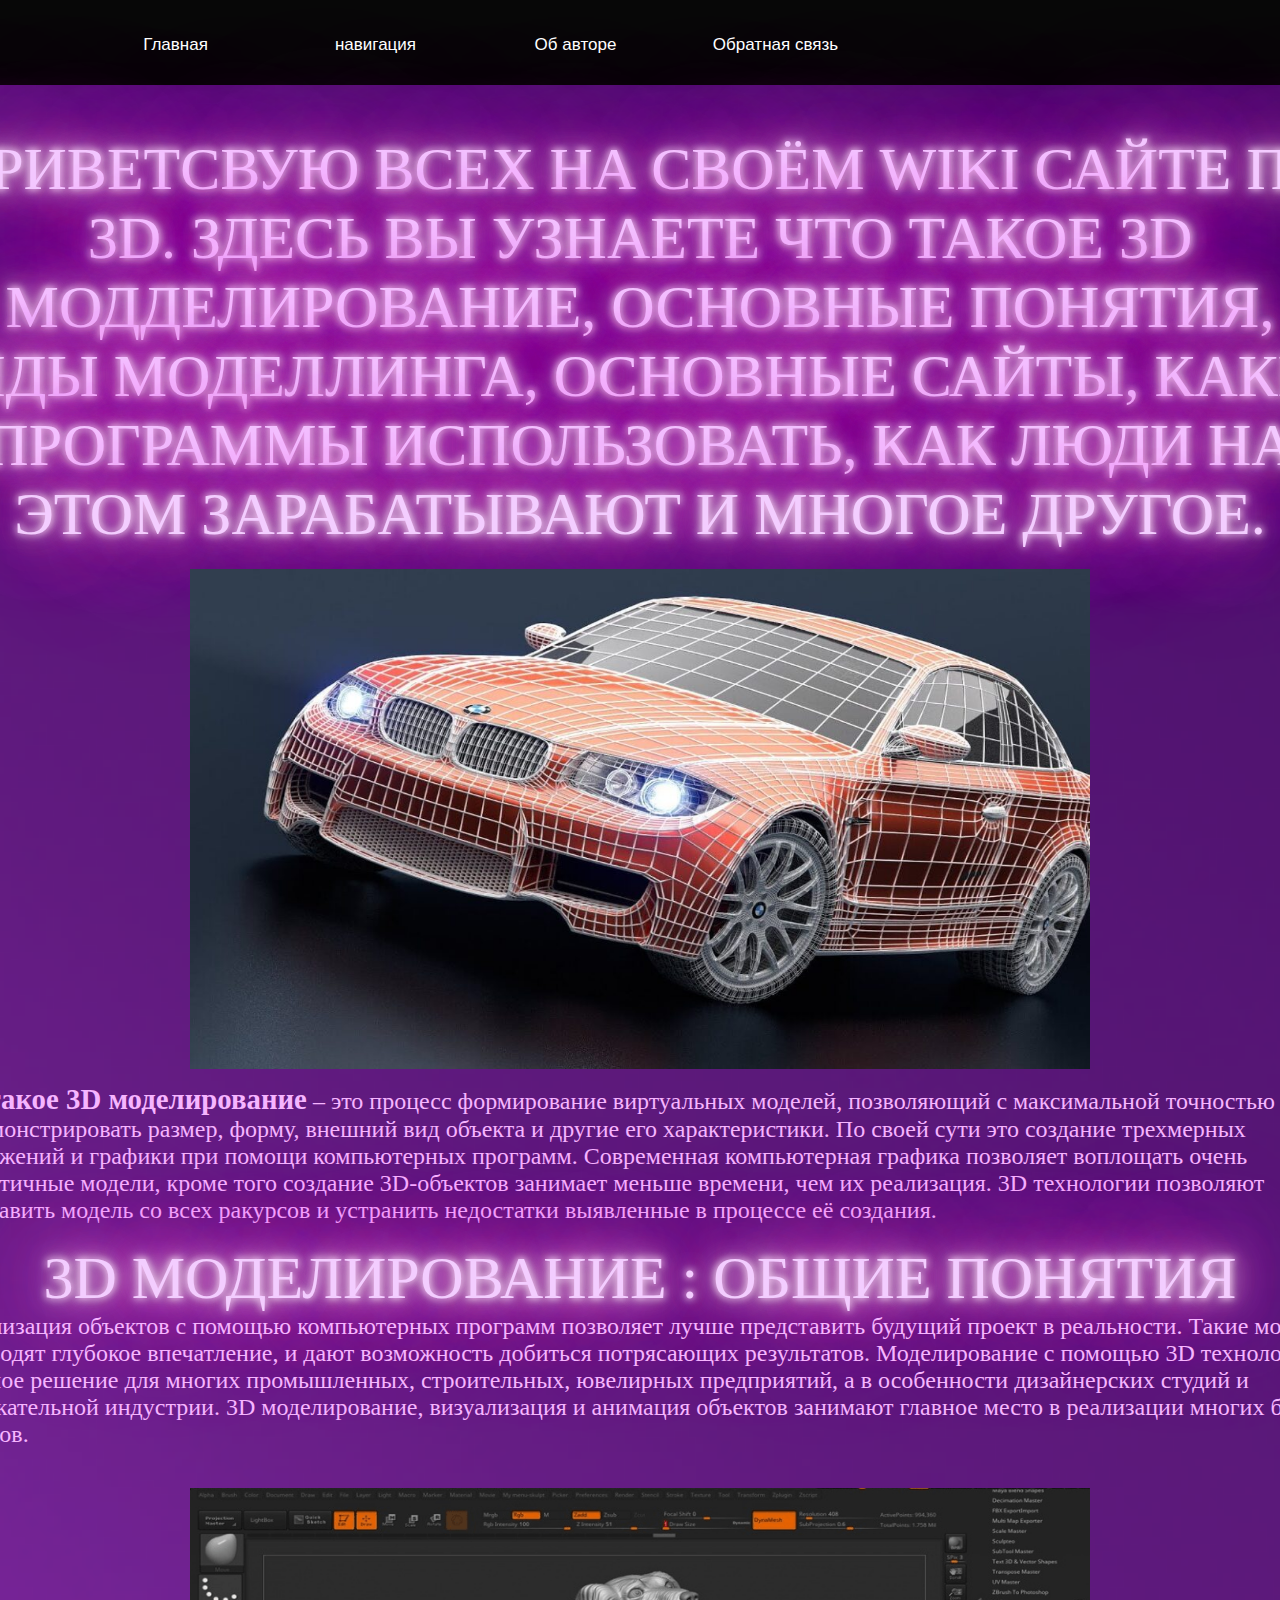
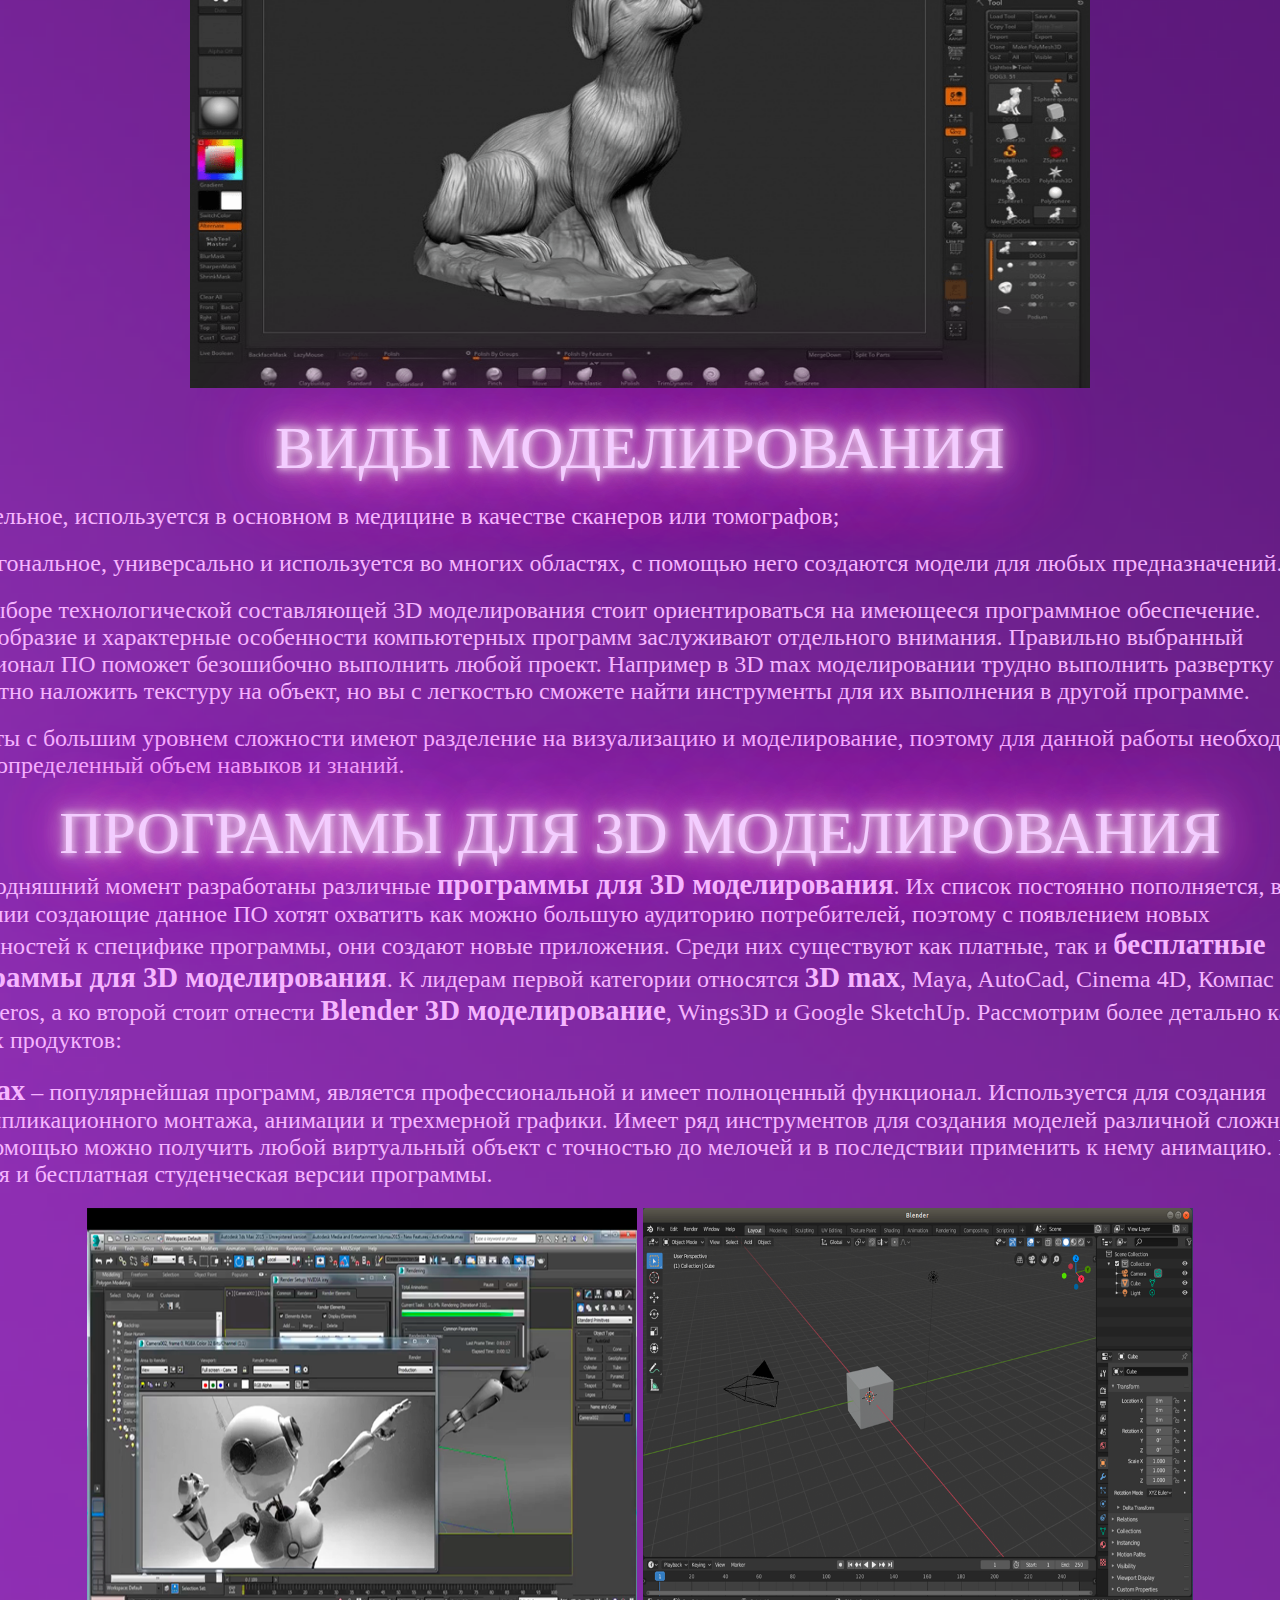
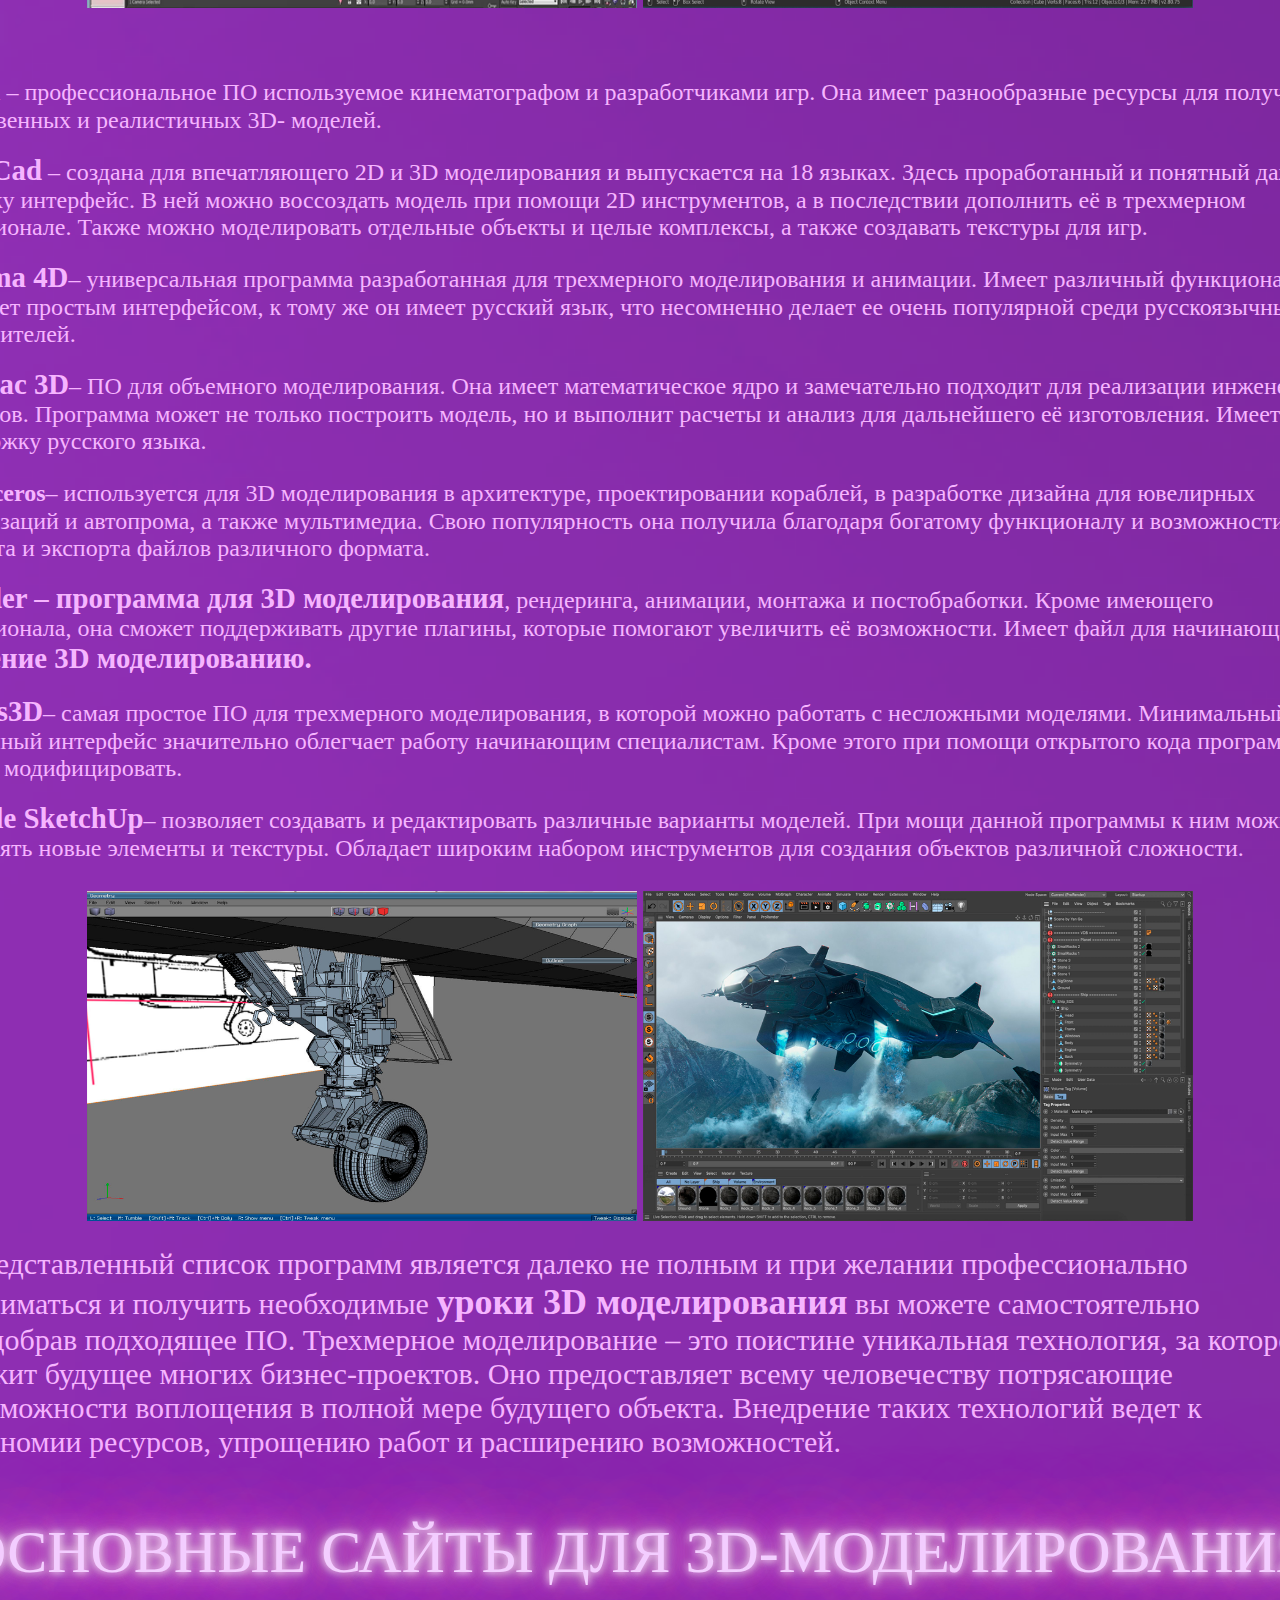
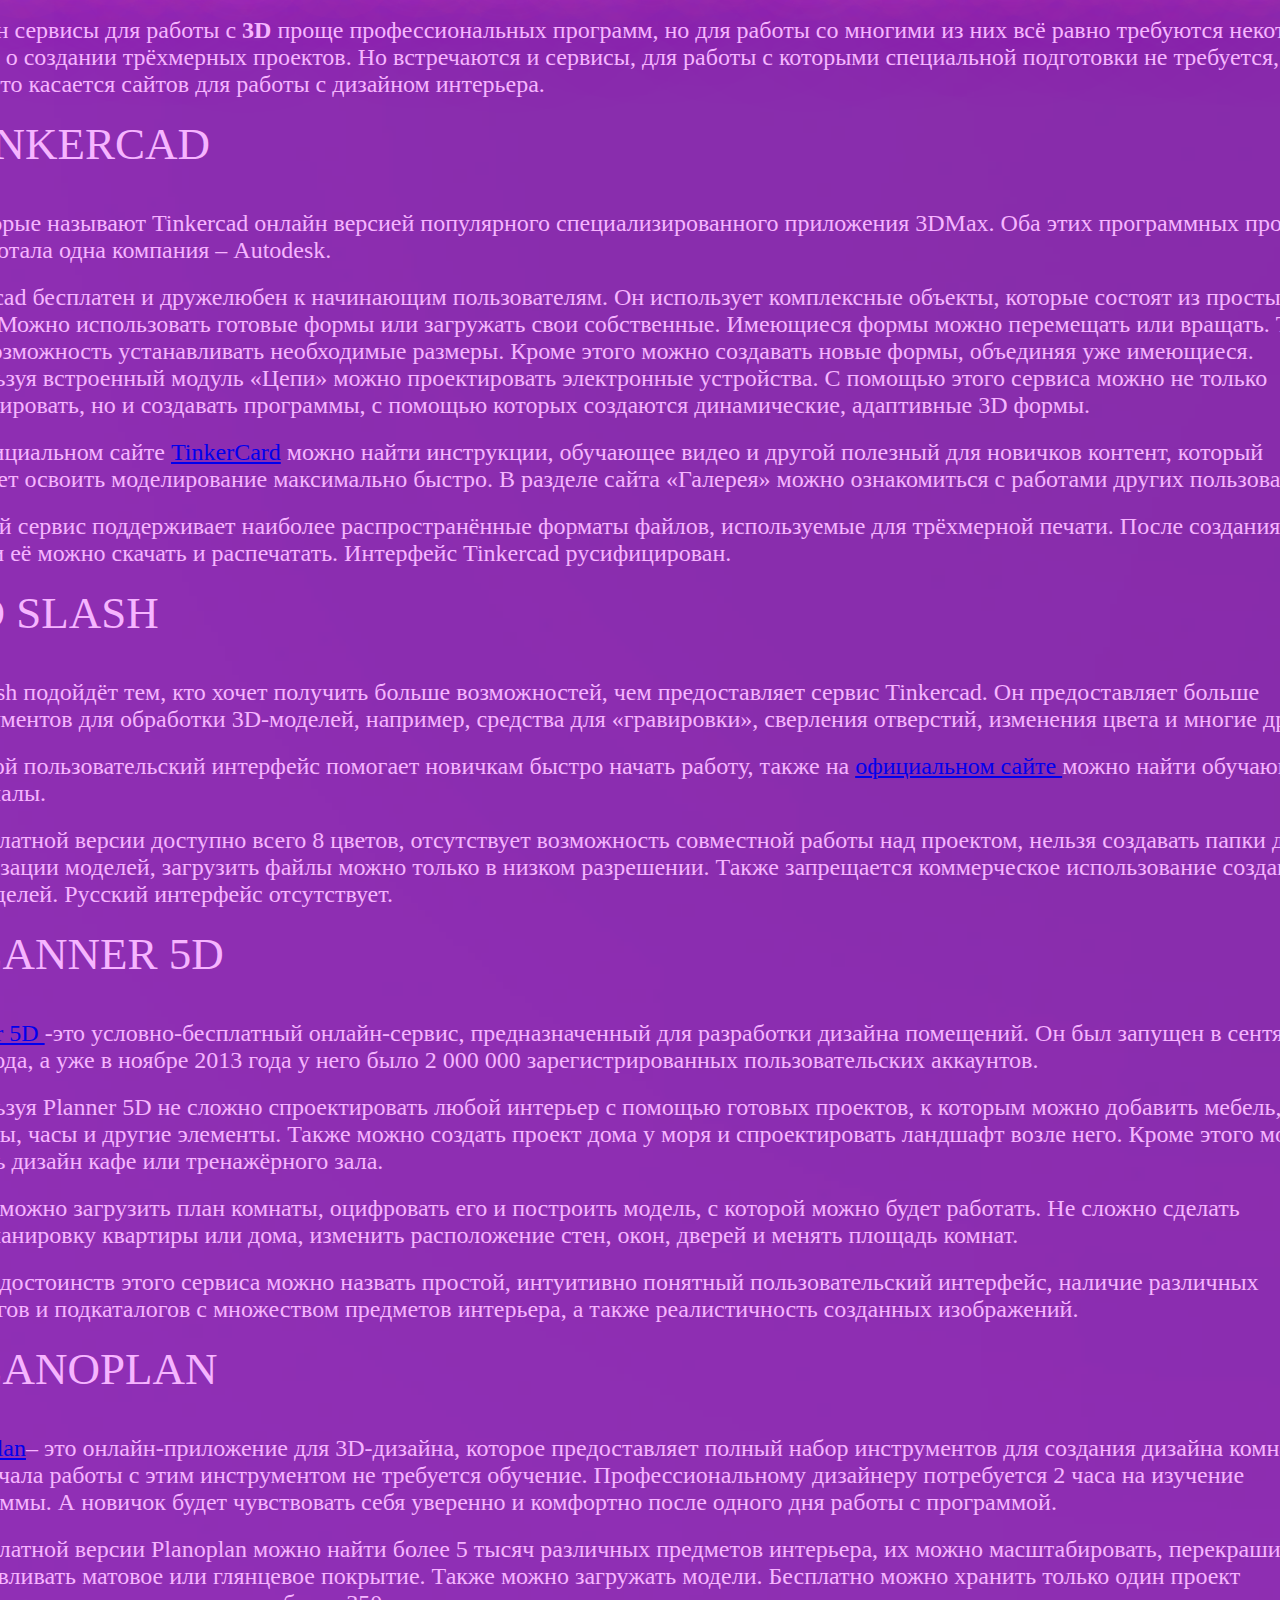
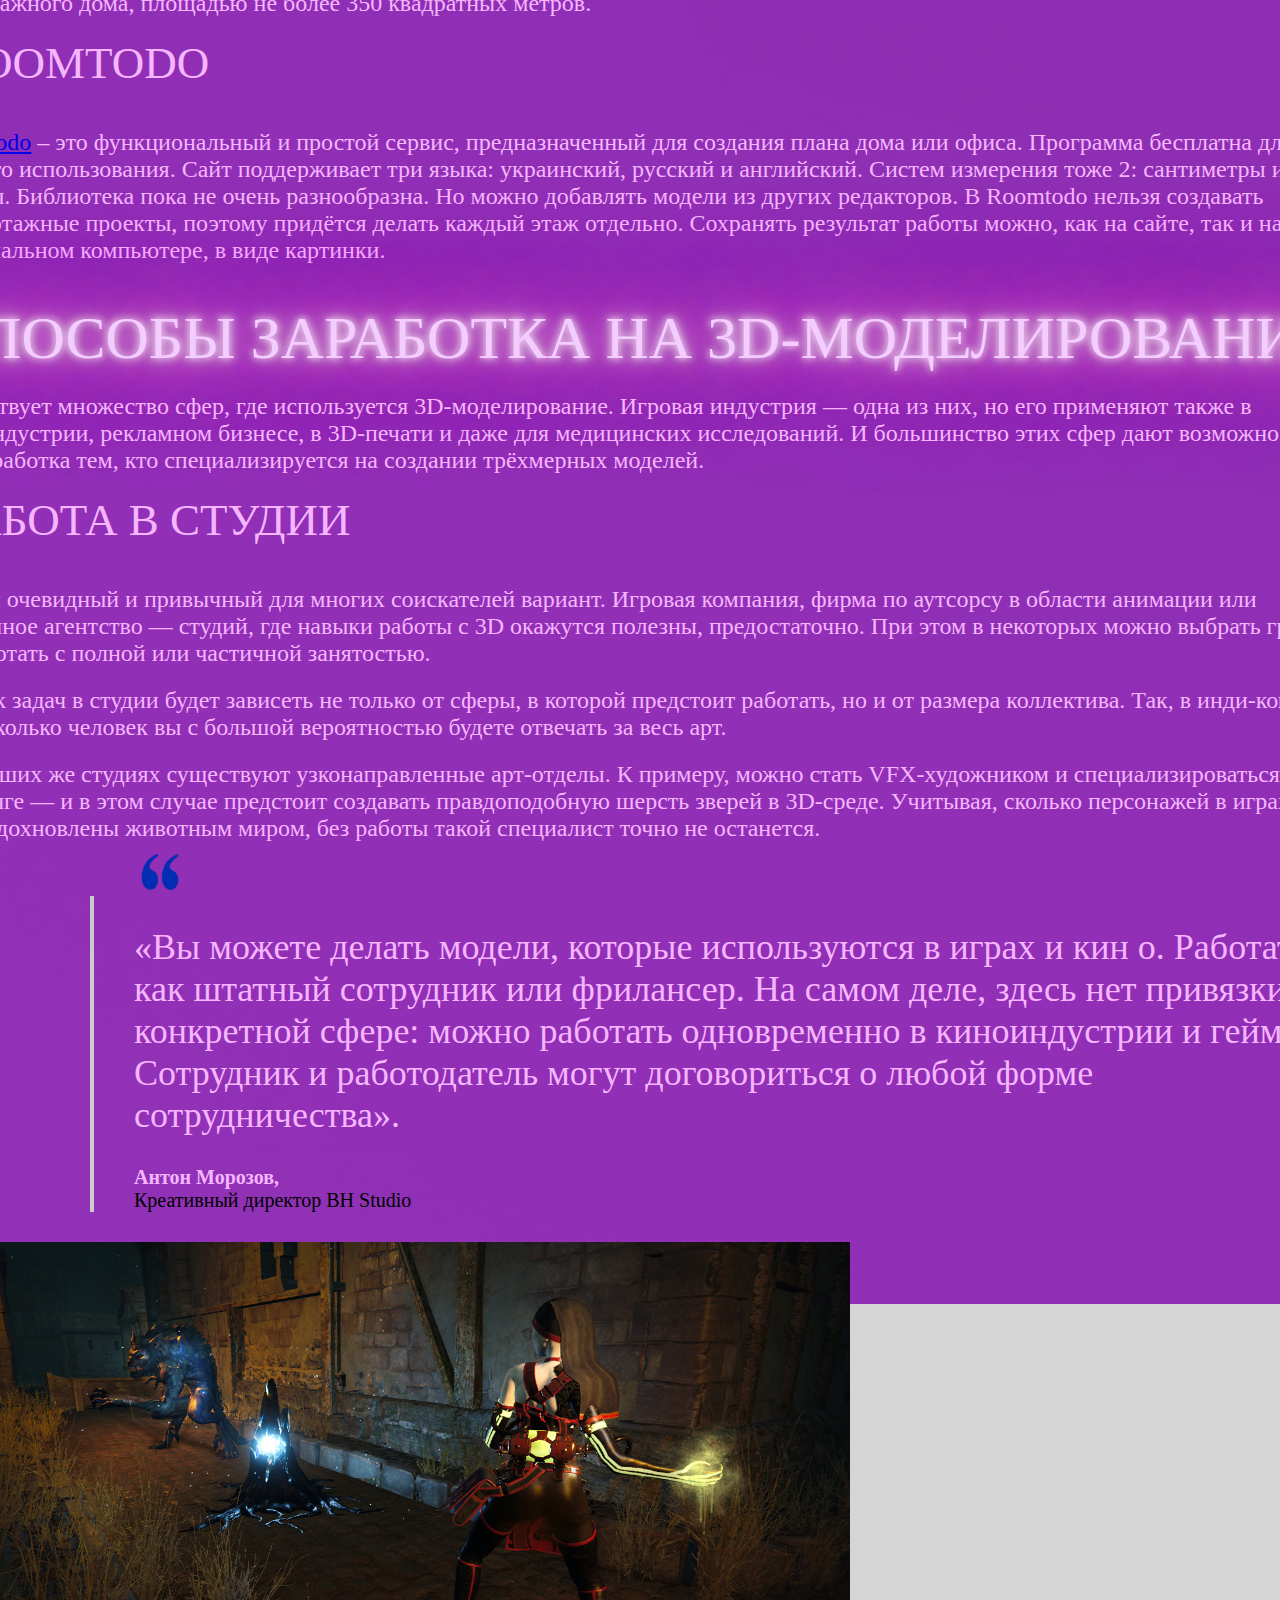
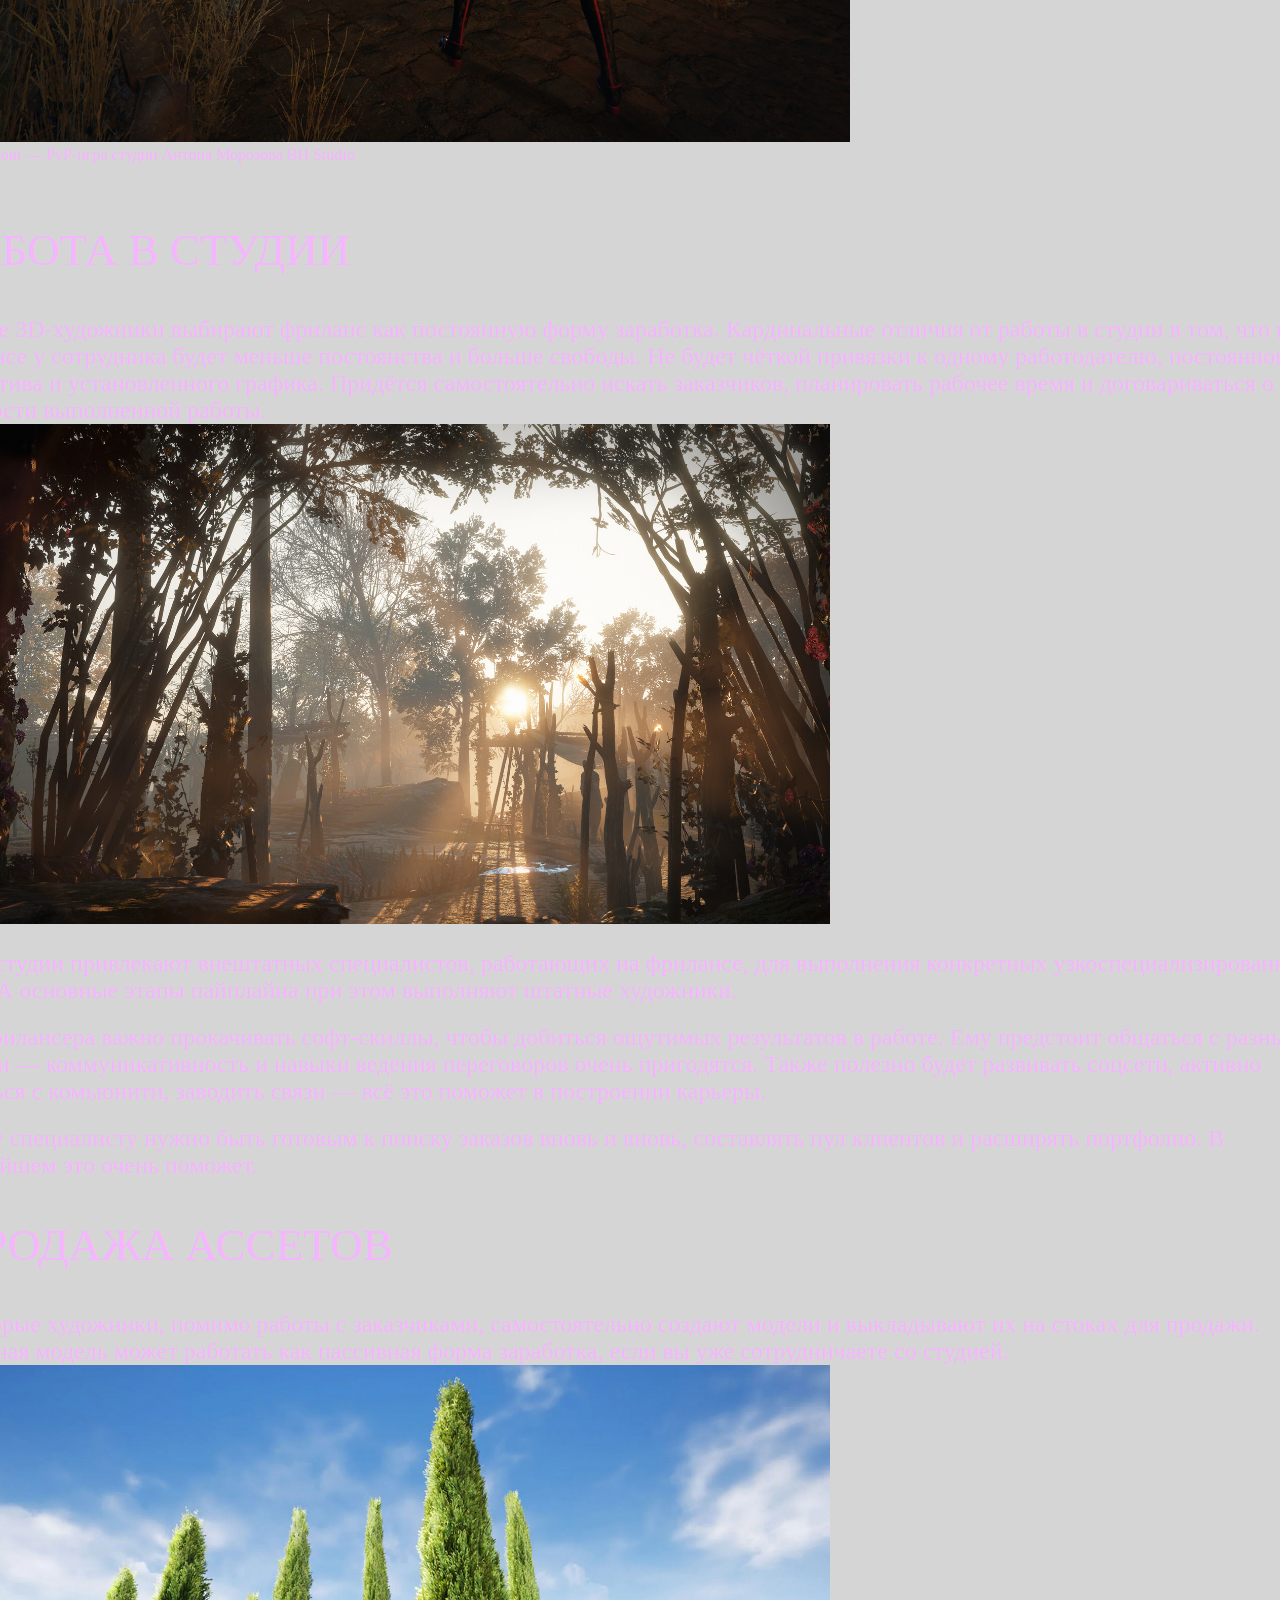
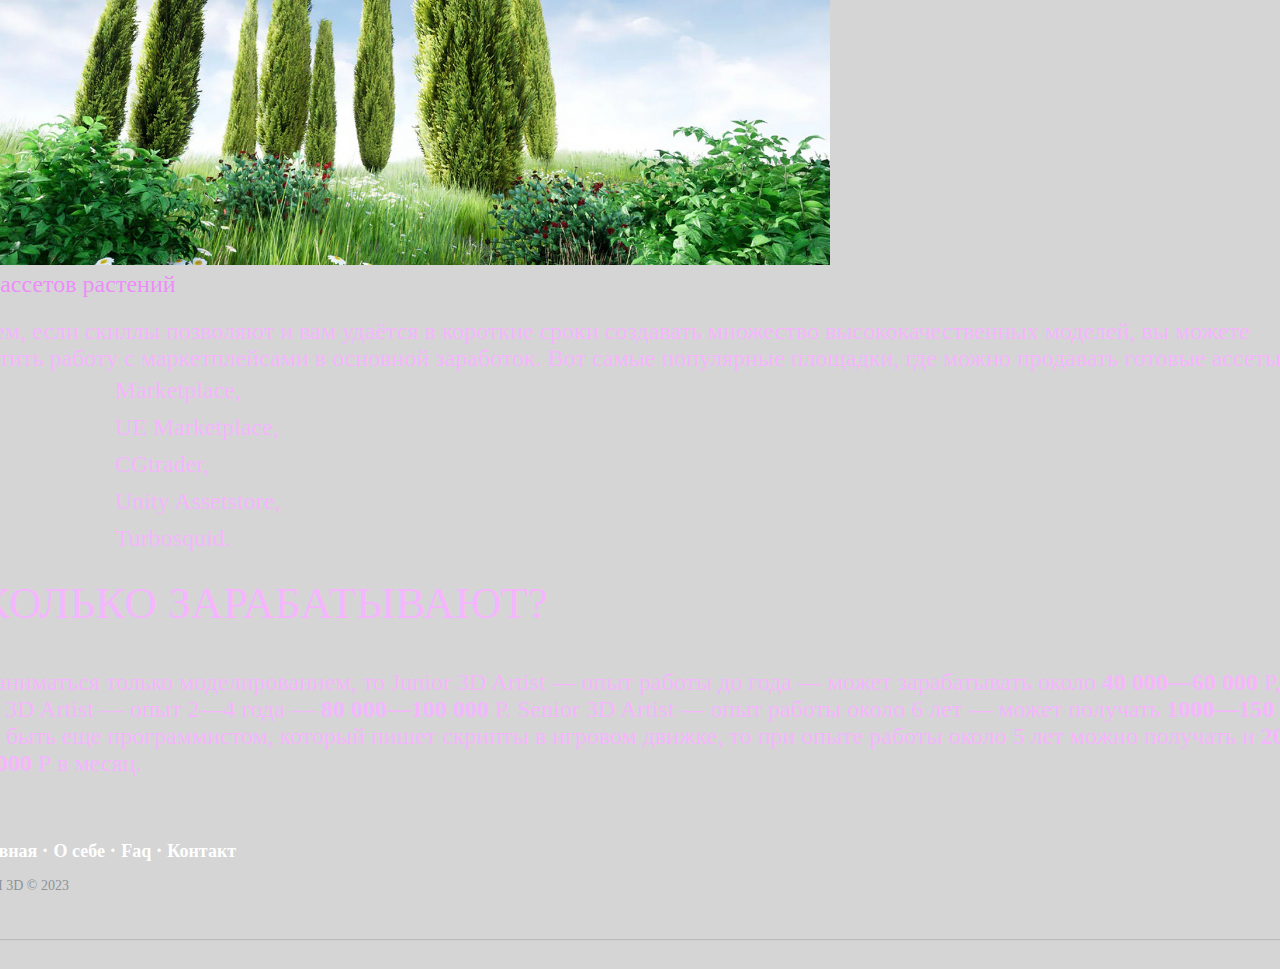
==== commit eae8ec72: "Add files via upload" ====
--- a/index.html
+++ b/index.html
@@ -13,7 +13,7 @@
      <div class="logo">
             <a href="index.html">
               <div class="logo-holder":>
-                <img src="images/logo1.png" alt="3d">
+                <img src="logo1.png" alt="3d">
                 </div> 
            </a>       
          </div> 
@@ -41,7 +41,7 @@
                         </div>          
                           <div class="content">
                             <center>  
-                          <img width="900" height="500"  src="images/image2.jpg" alt="3d">
+                          <img width="900" height="500"  src="image2.jpg" alt="3d">
                             </center>
                           </div>
                           <div class="par1">
@@ -55,7 +55,7 @@
                         <p>Визуализация объектов с помощью компьютерных программ позволяет лучше представить будущий проект в реальности. Такие модели производят глубокое впечатление, и дают возможность добиться потрясающих результатов. Моделирование с помощью 3D технологий отличное решение для многих промышленных, строительных, ювелирных предприятий, а в особенности дизайнерских студий и развлекательной индустрии. 3D моделирование, визуализация и анимация объектов занимают главное место в реализации многих бизнес-проектов.</p>
                          <div class="content1"></div>
                           <center>
-                          <img width="900" height="500"   src="images/image3.png" alt="4d">
+                          <img width="900" height="500"   src="image3.png" alt="4d">
                          </center> 
                          <div>
                           <div class="container2">                      
@@ -80,8 +80,8 @@
                             <div class="content2">                          
                              <p>
                               <center>
-                              <img src="images/im3.png" alt="Фотография 1" width="550" height="400">
-                              <img src="images/im4.png" alt="Фотография 2" width="550" height="400">
+                              <img src="im3.png" alt="Фотография 1" width="550" height="400">
+                              <img src="im4.png" alt="Фотография 2" width="550" height="400">
                             </center>
                           </div>
                           </div>              
@@ -97,8 +97,8 @@
                         <div class="content3">
                           <p>
                             <center>
-                              <img src="/images/im5.png" alt="фотография 3" width="550" height="330">
-                              <img src="/images/im7.png" alt="фотография 4" width="550" height="330">
+                              <img src="im5.png" alt="фотография 3" width="550" height="330">
+                              <img src="im7.png" alt="фотография 4" width="550" height="330">
                             </center>
                             <p style="margin-top: 20px; font-size: 30px;">Представленный список программ является далеко не полным и при желании профессионально заниматься и получить необходимые <b><big>уроки 3D моделирования</big></b> вы можете самостоятельно подобрав подходящее ПО. Трехмерное моделирование – это поистине уникальная технология, за которой лежит будущее многих бизнес-проектов. Оно предоставляет всему человечеству потрясающие возможности воплощения в полной мере будущего объекта. Внедрение таких технологий ведет к экономии ресурсов, упрощению работ и расширению возможностей.</p>
                         </div> 
@@ -144,20 +144,20 @@
                             <p style="margin-top: 20px;">Список задач в студии будет зависеть не только от сферы, в которой предстоит работать, но и от размера коллектива. Так, в инди-команде на несколько человек вы с большой вероятностью будете отвечать за весь арт.</p>
                             <p style="margin-top: 20px;">В больших же студиях существуют узконаправленные арт-отделы. К примеру, можно стать VFX-художником и специализироваться на груминге — и в этом случае предстоит создавать правдоподобную шерсть зверей в 3D-среде. Учитывая, сколько персонажей в играх и кино вдохновлены животным миром, без работы такой специалист точно не останется.</p>
                           </div>
-                          <img src="/images/blue.png" style="margin-left: 220px;" width="40" height="40">
+                          <img src="blue.png" style="margin-left: 220px;" width="40" height="40">
                             <p class="line" style="color: rgb(246, 181, 255);">«Вы можете делать модели, которые используются в играх и кин  о. Работать как штатный сотрудник или фрилансер. На самом деле, здесь нет привязки к конкретной сфере: можно работать одновременно в киноиндустрии и геймдеве. Сотрудник и работодатель могут договориться о любой форме сотрудничества».</p>                                                                                                    
                             <p class="themet" data-ce-tag="paragraph">
                               <strong class="stk-reset" style="color: rgb(246, 181, 255);">Антон Морозов,</strong><strong class="stk-reset" style="color: rgb(246, 181, 255);"><br>
                               </strong>Креативный директор BH Studio
                             </p>
                             <div class="img8">
-                            <img src="/images/img9.jpg"  alt="фотография 5" width="900" height="500">
+                            <img src="img9.jpg"  alt="фотография 5" width="900" height="500">
                             <p>Beast Hour — PvP‑игра студии Антона Морозова BH Studio</p>
                            </div>
                            <div class="p5">
                             <h1 class="frelans">Работа в студии</h1> 
                             <p style="margin-top: 20px; font-size: 24px; color: rgb(246, 181, 255);">Многие 3D-художники выбирают фриланс как постоянную форму заработка. Кардинальные отличия от работы в студии в том, что на фрилансе у сотрудника будет меньше постоянства и больше свободы. Не будет чёткой привязки к одному работодателю, постоянного коллектива и установленного графика. Придётся самостоятельно искать заказчиков, планировать рабочее время и договариваться о стоимости выполненной работы.</p>
-                           <img src="/images/img10.jpg" alt="фотография 6" width="900" height="500">
+                           <img src="img10.jpg" alt="фотография 6" width="900" height="500">
                            <p style="margin-top: 20px;font-size: 24px; color: rgb(246, 181, 255)">Часто студии привлекают внештатных специалистов, работающих на фрилансе, для выполнения конкретных узкоспециализированных задач. А основные этапы пайплайна при этом выполняют штатные художники.</p>
                            <p style="margin-top: 20px;font-size: 24px; color: rgb(246, 181, 255)">Для фрилансера важно прокачивать софт-скиллы, чтобы добиться ощутимых результатов в работе. Ему предстоит общаться с разными людьми — коммуникативность и навыки ведения переговоров очень пригодятся. Также полезно будет развивать соцсети, активно общаться с комьюнити, заводить связи — всё это поможет в построении карьеры.</p>
                            <p style="margin-top: 20px;font-size: 24px; color: rgb(246, 181, 255)">Такому специалисту нужно быть готовым к поиску заказов вновь и вновь, составлять пул клиентов и расширять портфолио. В дальнейшем это очень поможет.</p>
@@ -165,7 +165,7 @@
                            <div class="p6">
                             <h1 class="assets">Продажа ассетов</h1> 
                               <p style="margin-top: 20px;">Некоторые художники, помимо работы с заказчиками, самостоятельно создают модели и выкладывают их на стоках для продажи. Подобная модель может работать как пассивная форма заработка, если вы уже сотрудничаете со студией.</p>
-                              <img src="/images/img11.jpg"  alt="фотография 6" width="900" height="500">
+                              <img src="img11.jpg"  alt="фотография 6" width="900" height="500">
                             <p style="color: rgb(237, 141, 250);">Набор ассетов растений</p>
                             <p style="margin-top: 20px;">Впрочем, если скиллы позволяют и вам удаётся в короткие сроки создавать множество высококачественных моделей, вы можете превратить работу с маркетплейсами в основной заработок. Вот самые популярные площадки, где можно продавать готовые ассеты:</p>
                            <ul style="padding: 5px; margin-left: 180px;">Marketplace,</ul>
--- a/style.css
+++ b/style.css
@@ -21,7 +21,7 @@
     }
     
     body {
-        background-image: url("images/background.png");
+        background-image: url("background.png");
         background-size: cover;
         background-repeat: no-repeat;
         justify-content: center;
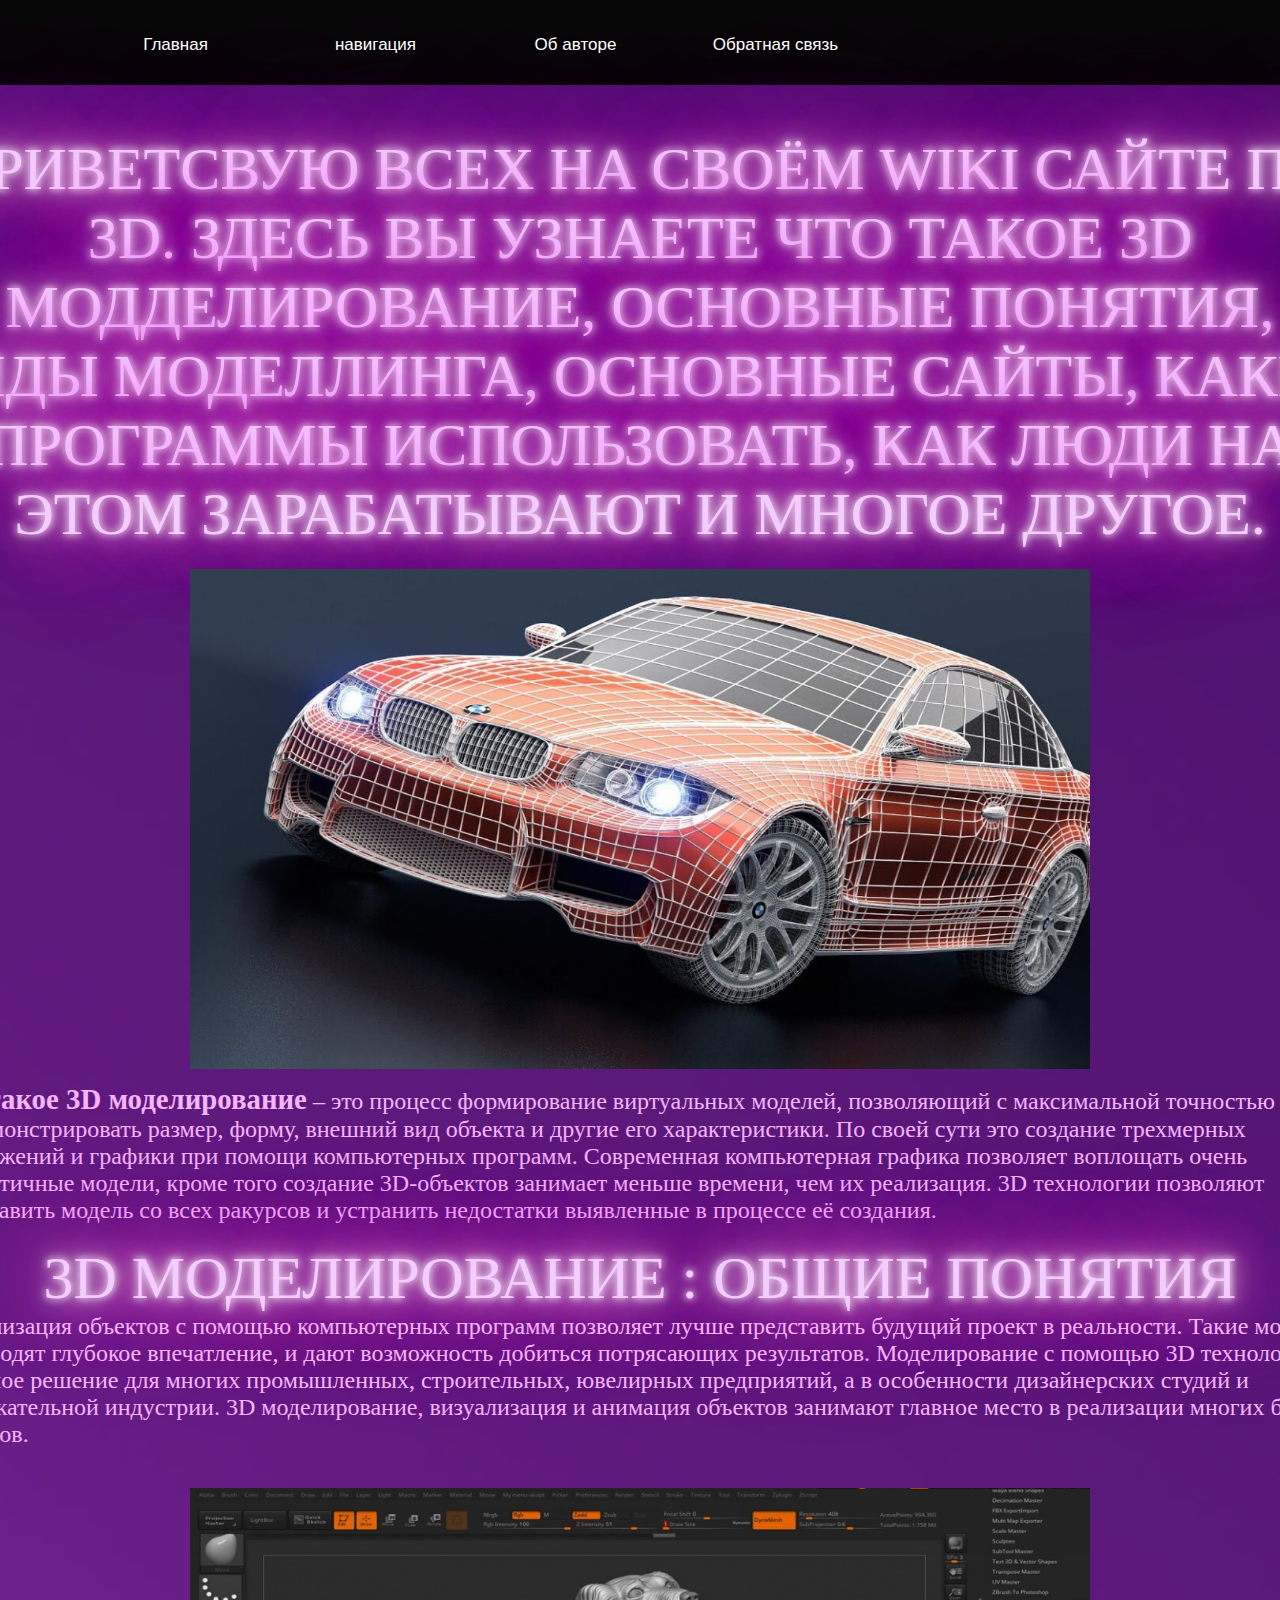
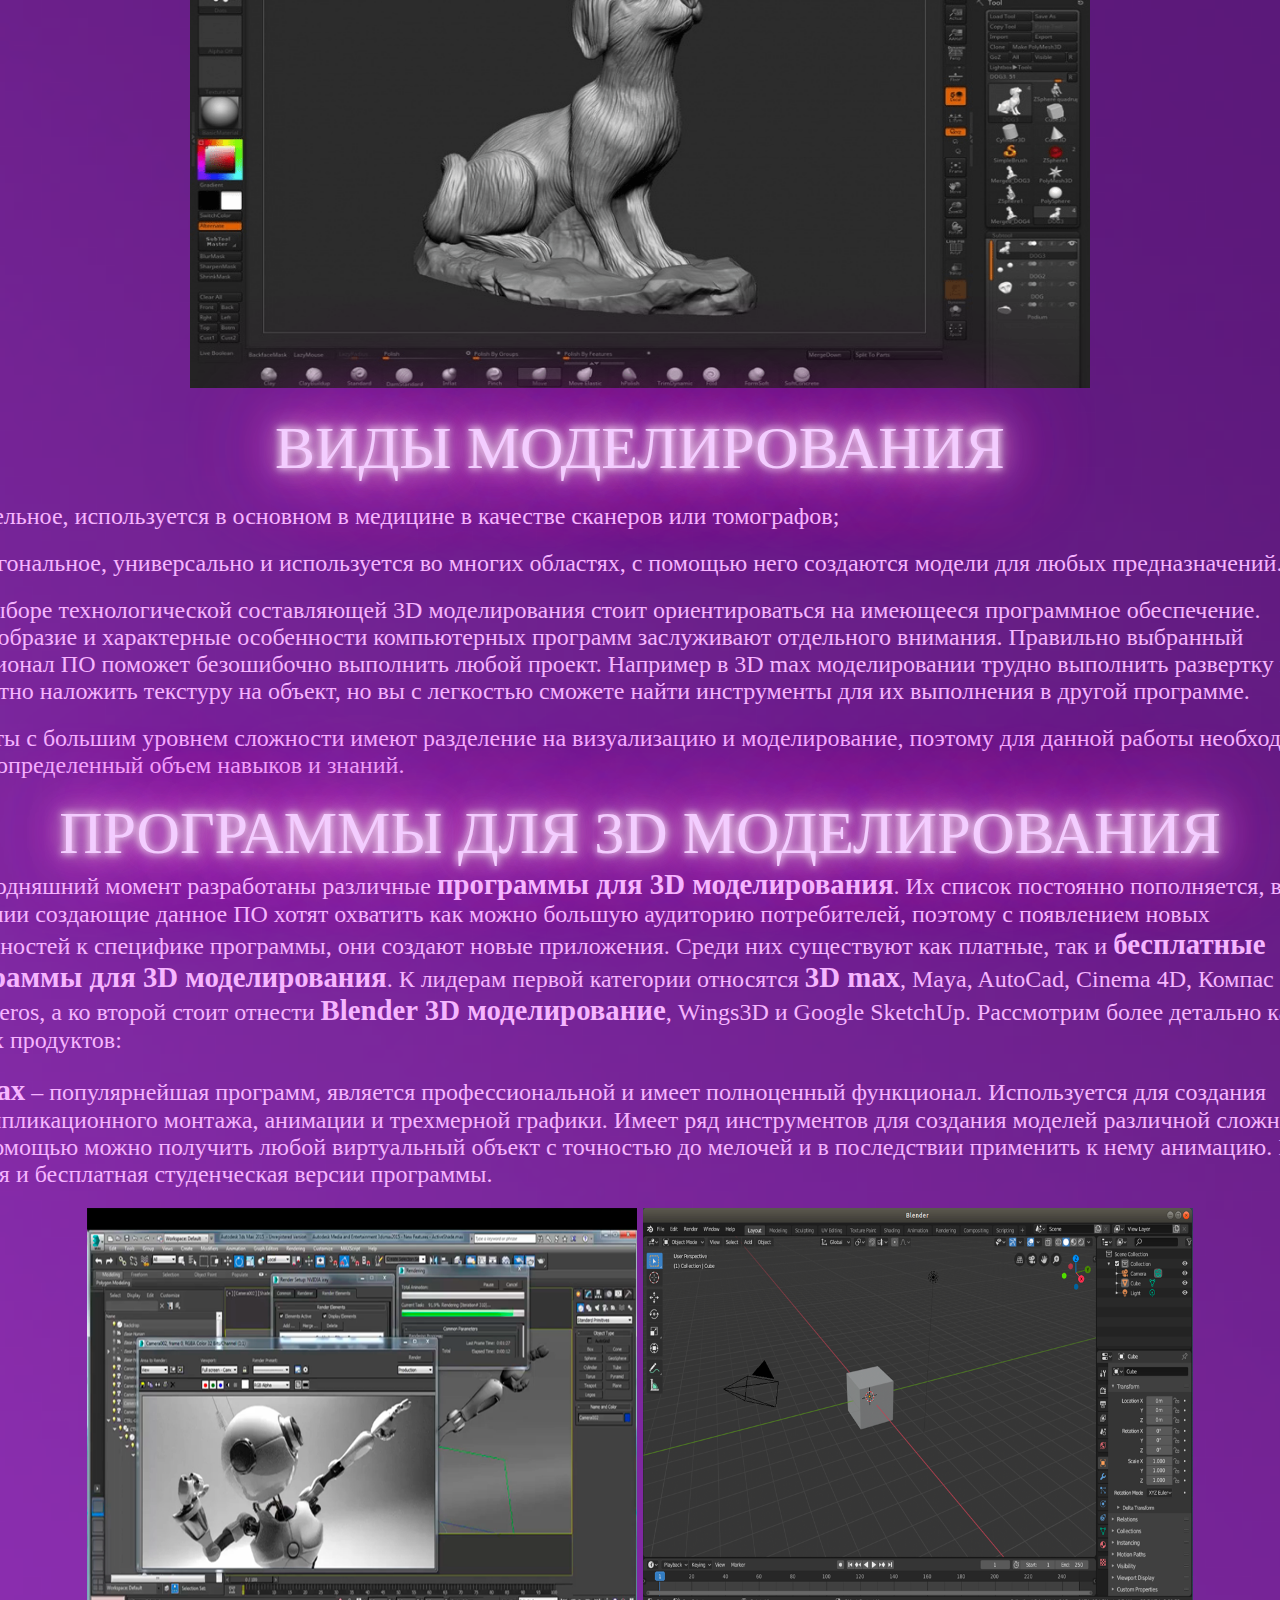
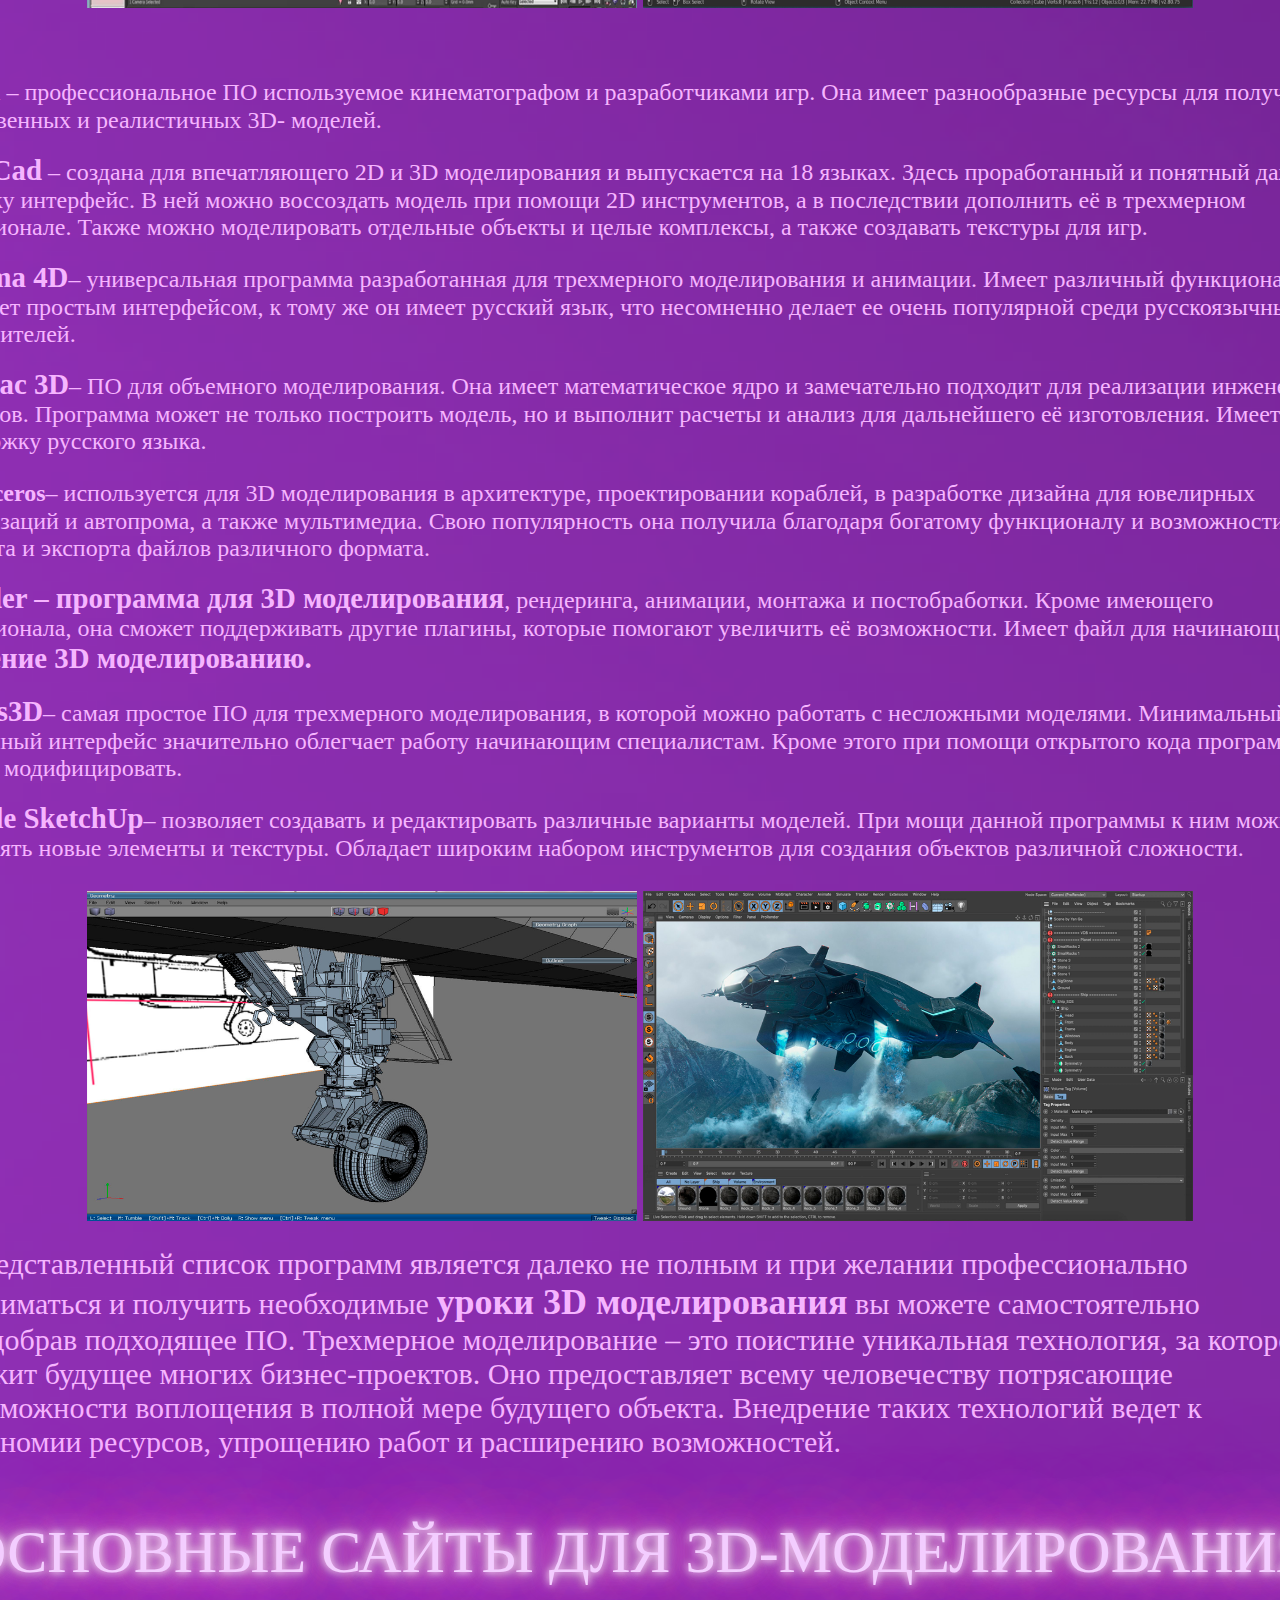
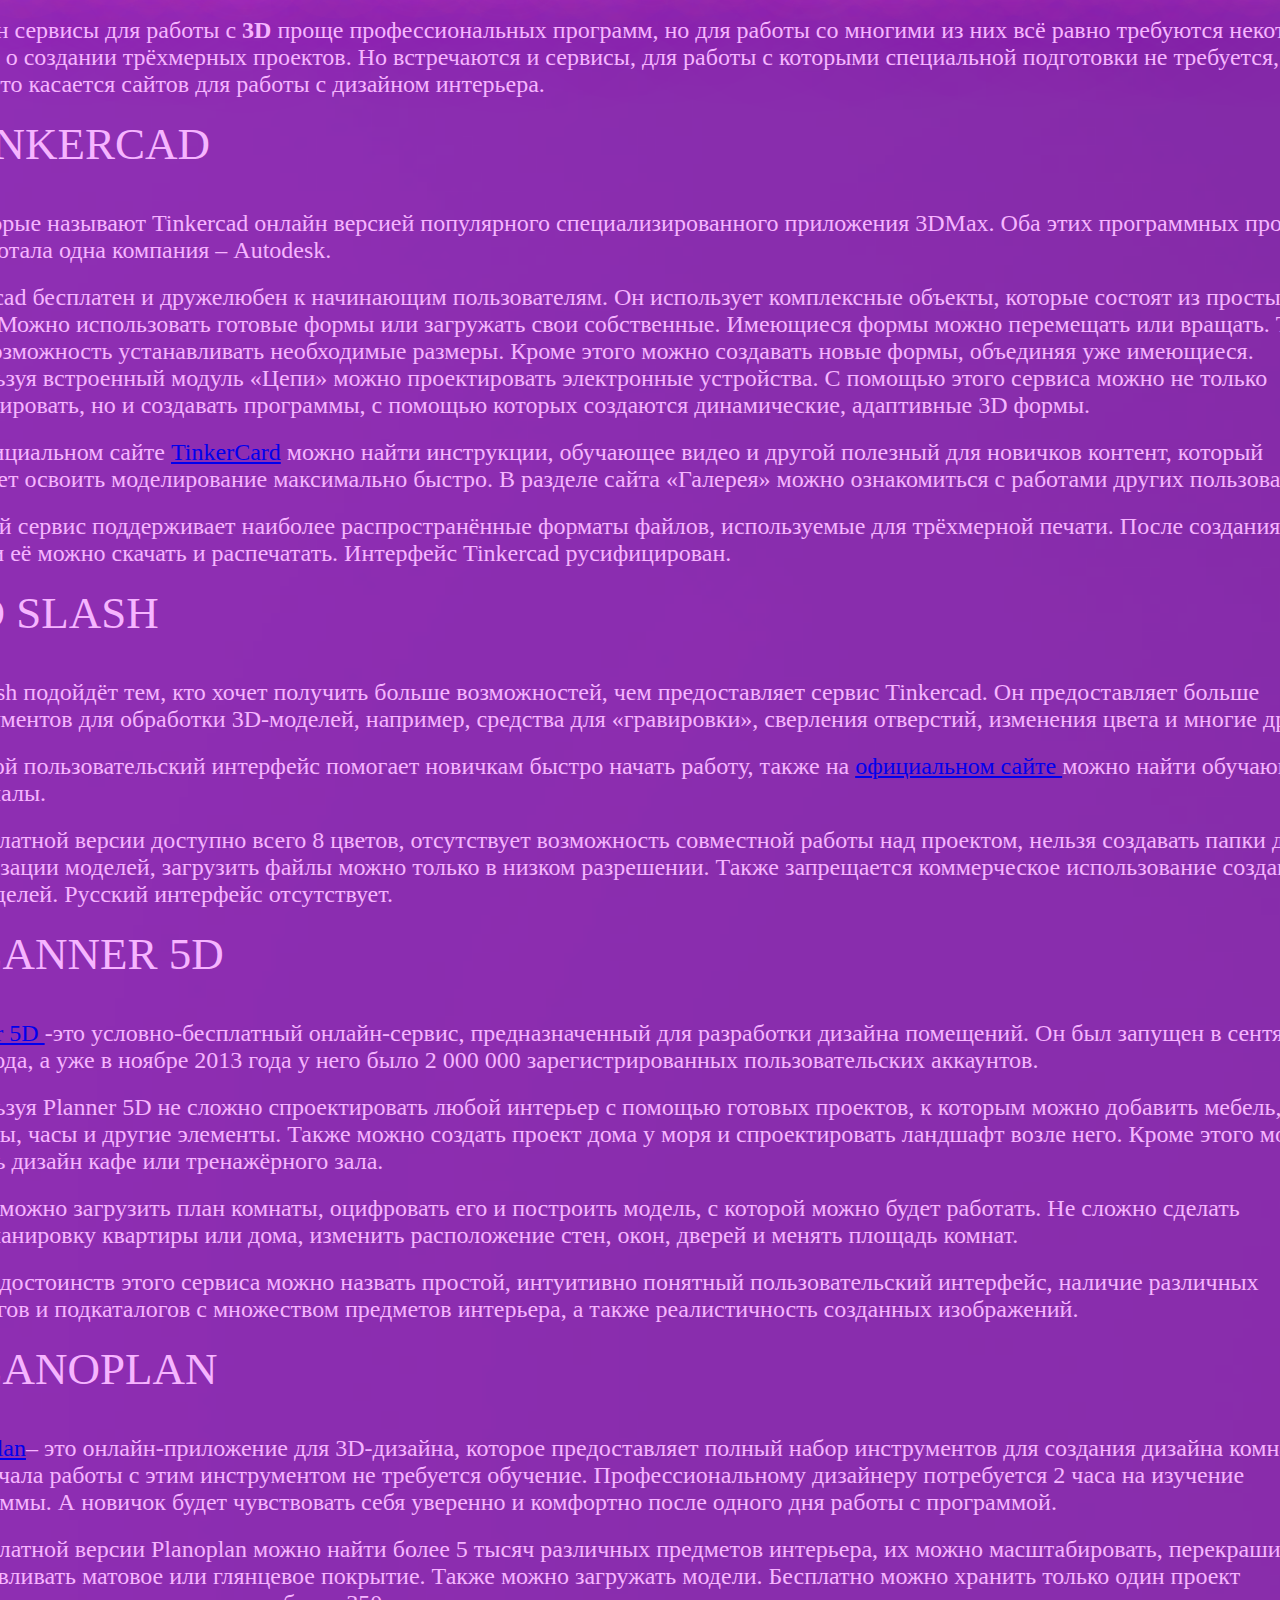
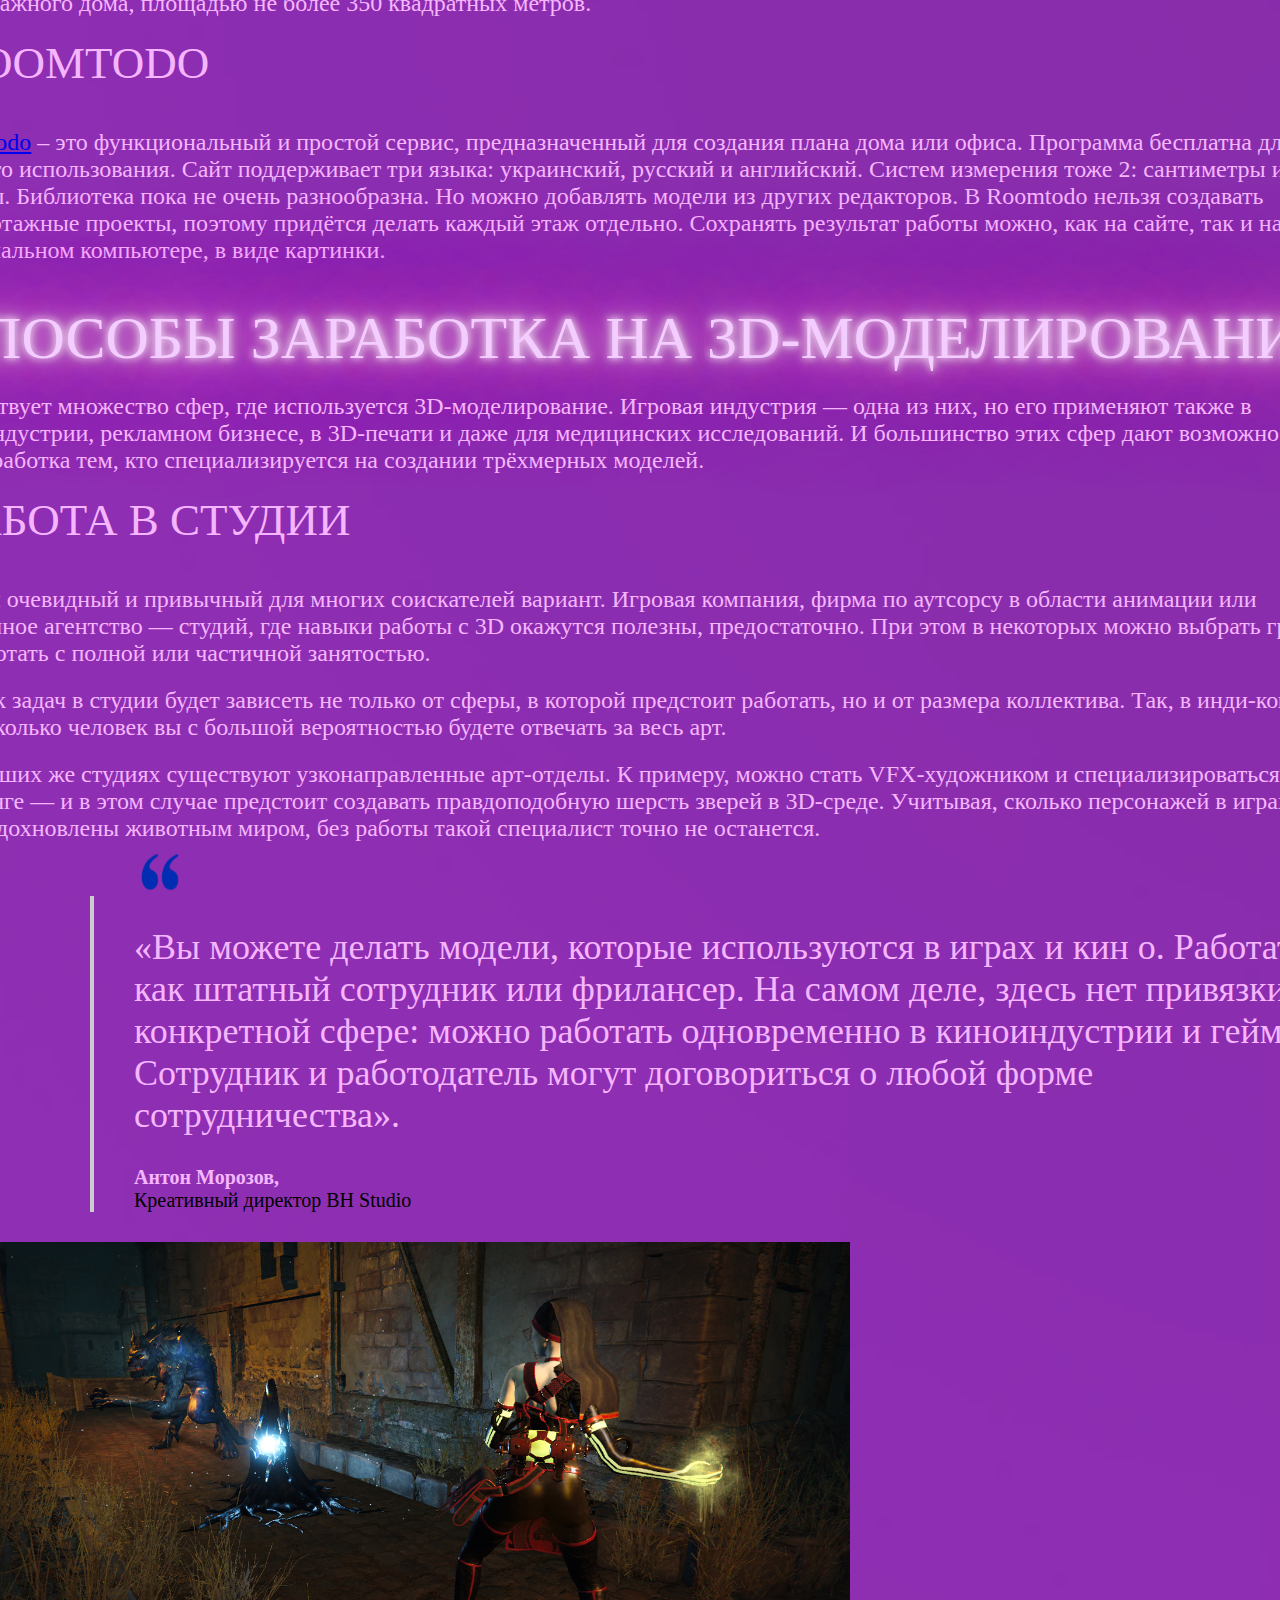
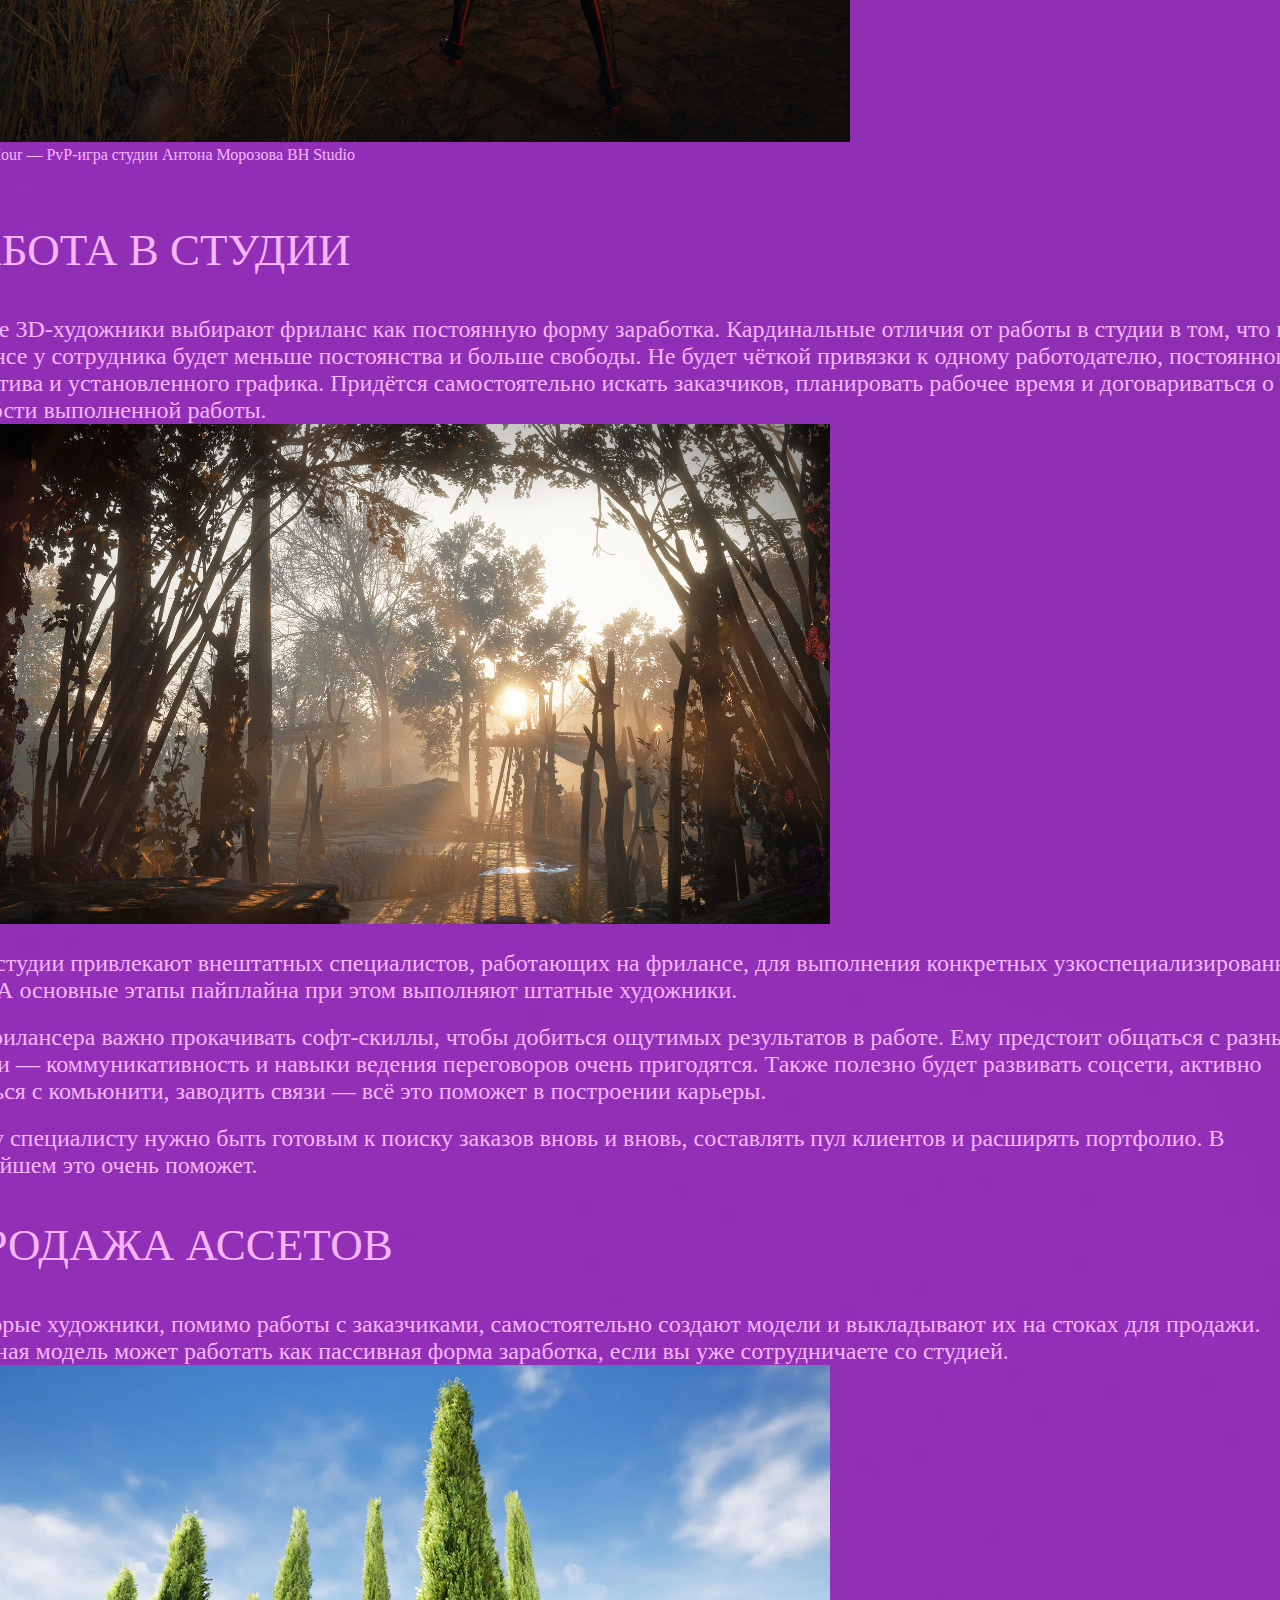
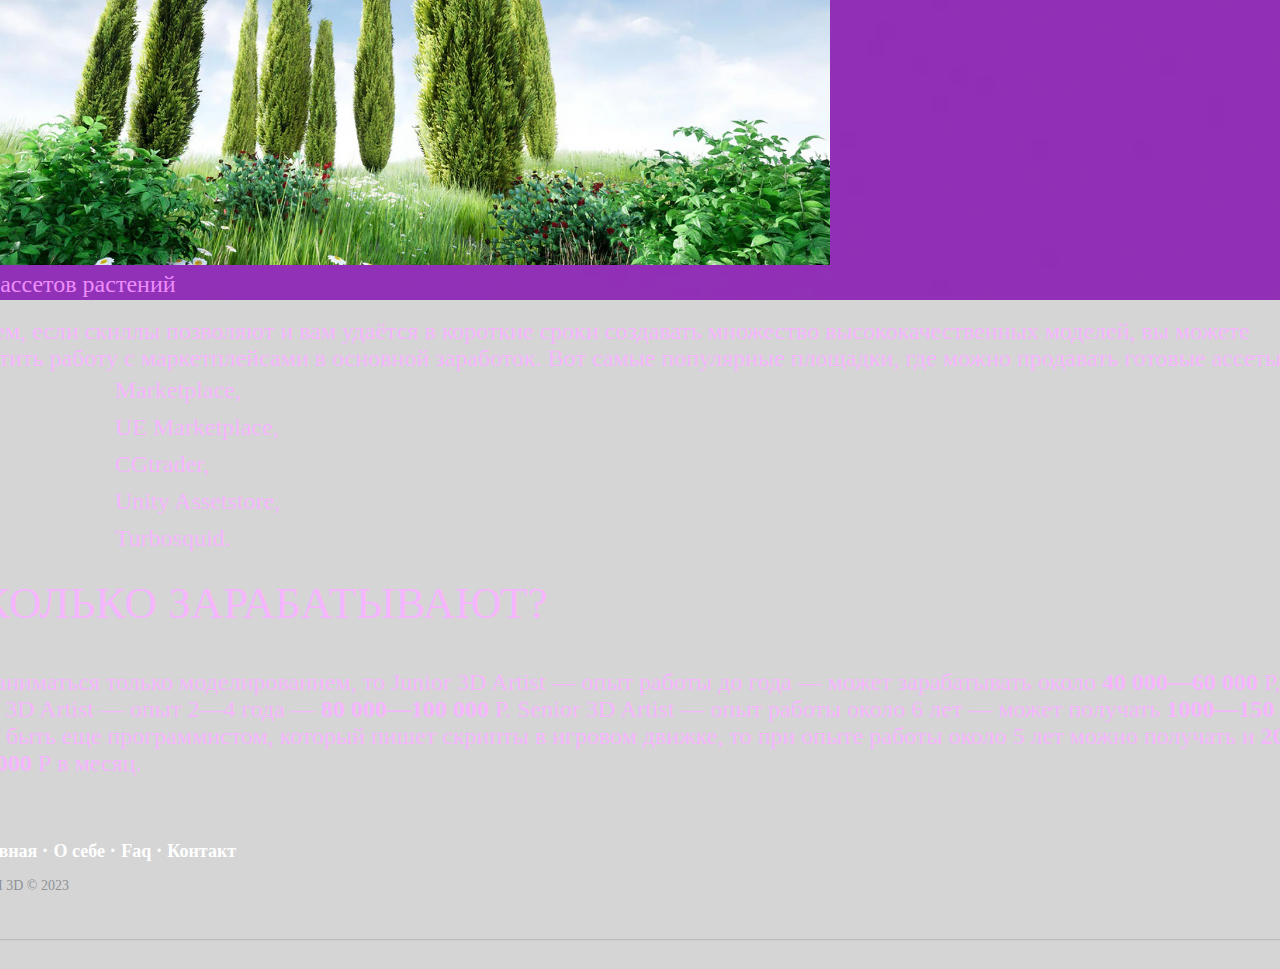
==== commit cac05544: "Update index.html" ====
--- a/index.html
+++ b/index.html
@@ -129,7 +129,7 @@
                         <p style="margin-top: 20px;"><a href="https://planoplan.com/ru/" rel="nofollow noopener" class="ym-external-link" target="_blank">Planoplan</a>– это онлайн-приложение для 3D-дизайна, которое предоставляет полный набор инструментов для создания дизайна комнаты. Для начала работы с этим инструментом не требуется обучение. Профессиональному дизайнеру потребуется 2 часа на изучение программы. А новичок будет чувствовать себя уверенно и комфортно после одного дня работы с программой.</p>
                         <p style="margin-top: 20px;">В бесплатной версии Planoplan можно найти более 5 тысяч различных предметов интерьера, их можно масштабировать, перекрашивать, устанавливать матовое или глянцевое покрытие. Также можно загружать модели. Бесплатно можно хранить только один проект одноэтажного дома, площадью не более 350 квадратных метров.</p>
                         <h1 class="roomtodo">Roomtodo</h1>
-                        <p style="margin-top: 20px;"><a href="https://planoplan.com/ru/" rel="nofollow noopener" class="ym-external-link" target="_blank">Roomtodo</a> – это функциональный и простой сервис, предназначенный для создания плана дома или офиса. Программа бесплатна для личного использования. Сайт поддерживает три языка: украинский, русский и английский. Систем измерения тоже 2: сантиметры и дюймы. Библиотека пока не очень разнообразна. Но можно добавлять модели из других редакторов. В Roomtodo нельзя создавать многоэтажные проекты, поэтому придётся делать каждый этаж отдельно. Сохранять результат работы можно, как на сайте, так и на персональном компьютере, в виде картинки.</p> 
+                        <p style="margin-top: 20px;"><a href="https://roomtodo.com/" class="ym-external-link" target="_blank">Roomtodo</a> – это функциональный и простой сервис, предназначенный для создания плана дома или офиса. Программа бесплатна для личного использования. Сайт поддерживает три языка: украинский, русский и английский. Систем измерения тоже 2: сантиметры и дюймы. Библиотека пока не очень разнообразна. Но можно добавлять модели из других редакторов. В Roomtodo нельзя создавать многоэтажные проекты, поэтому придётся делать каждый этаж отдельно. Сохранять результат работы можно, как на сайте, так и на персональном компьютере, в виде картинки.</p> 
                       </div>
                           </div>     
                           <div class="P4">
@@ -189,4 +189,4 @@
                           </footer> 
                           </div>
                         </body>
-</html> +</html> 
--- a/style.css
+++ b/style.css
@@ -26,7 +26,7 @@
         background-repeat: no-repeat;
         justify-content: center;
         display: flex;
-        height: 856vh
+        height: 1100vh;
     }
     #block-body {
         width: 1500px;
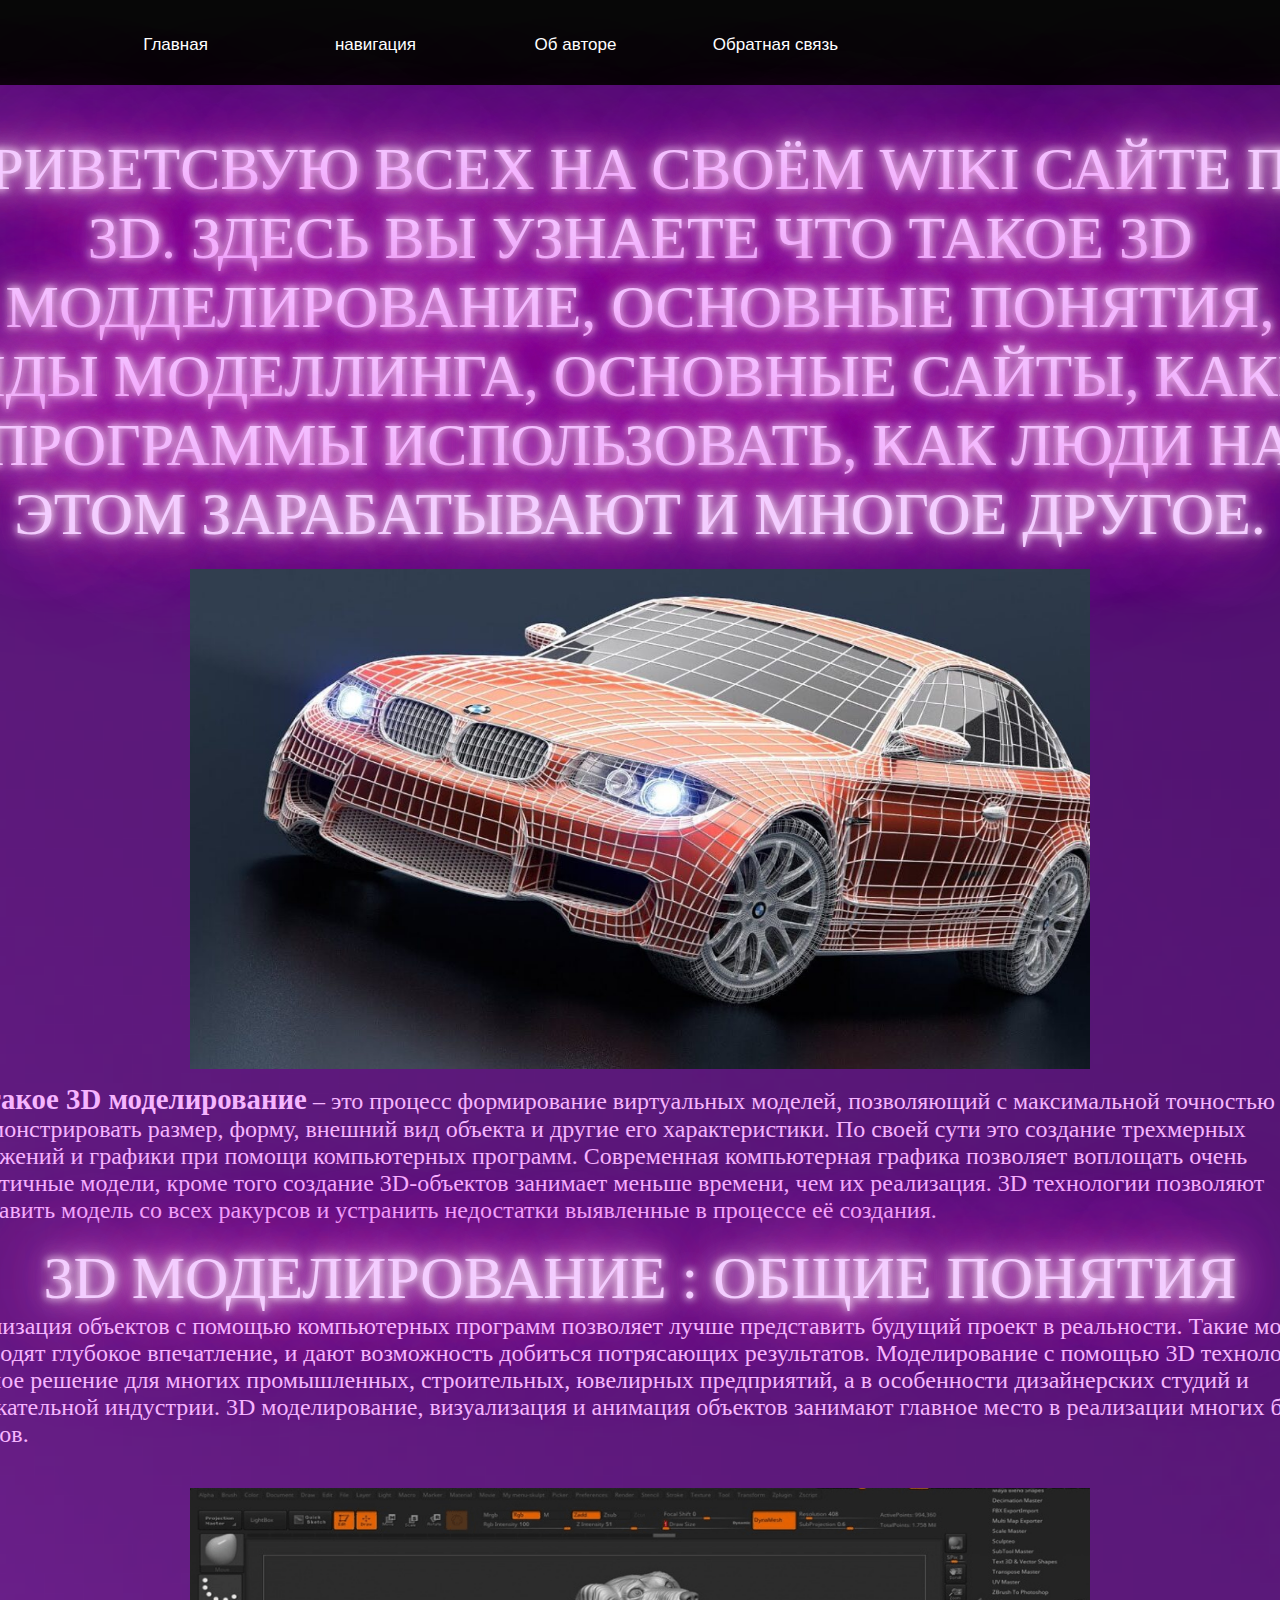
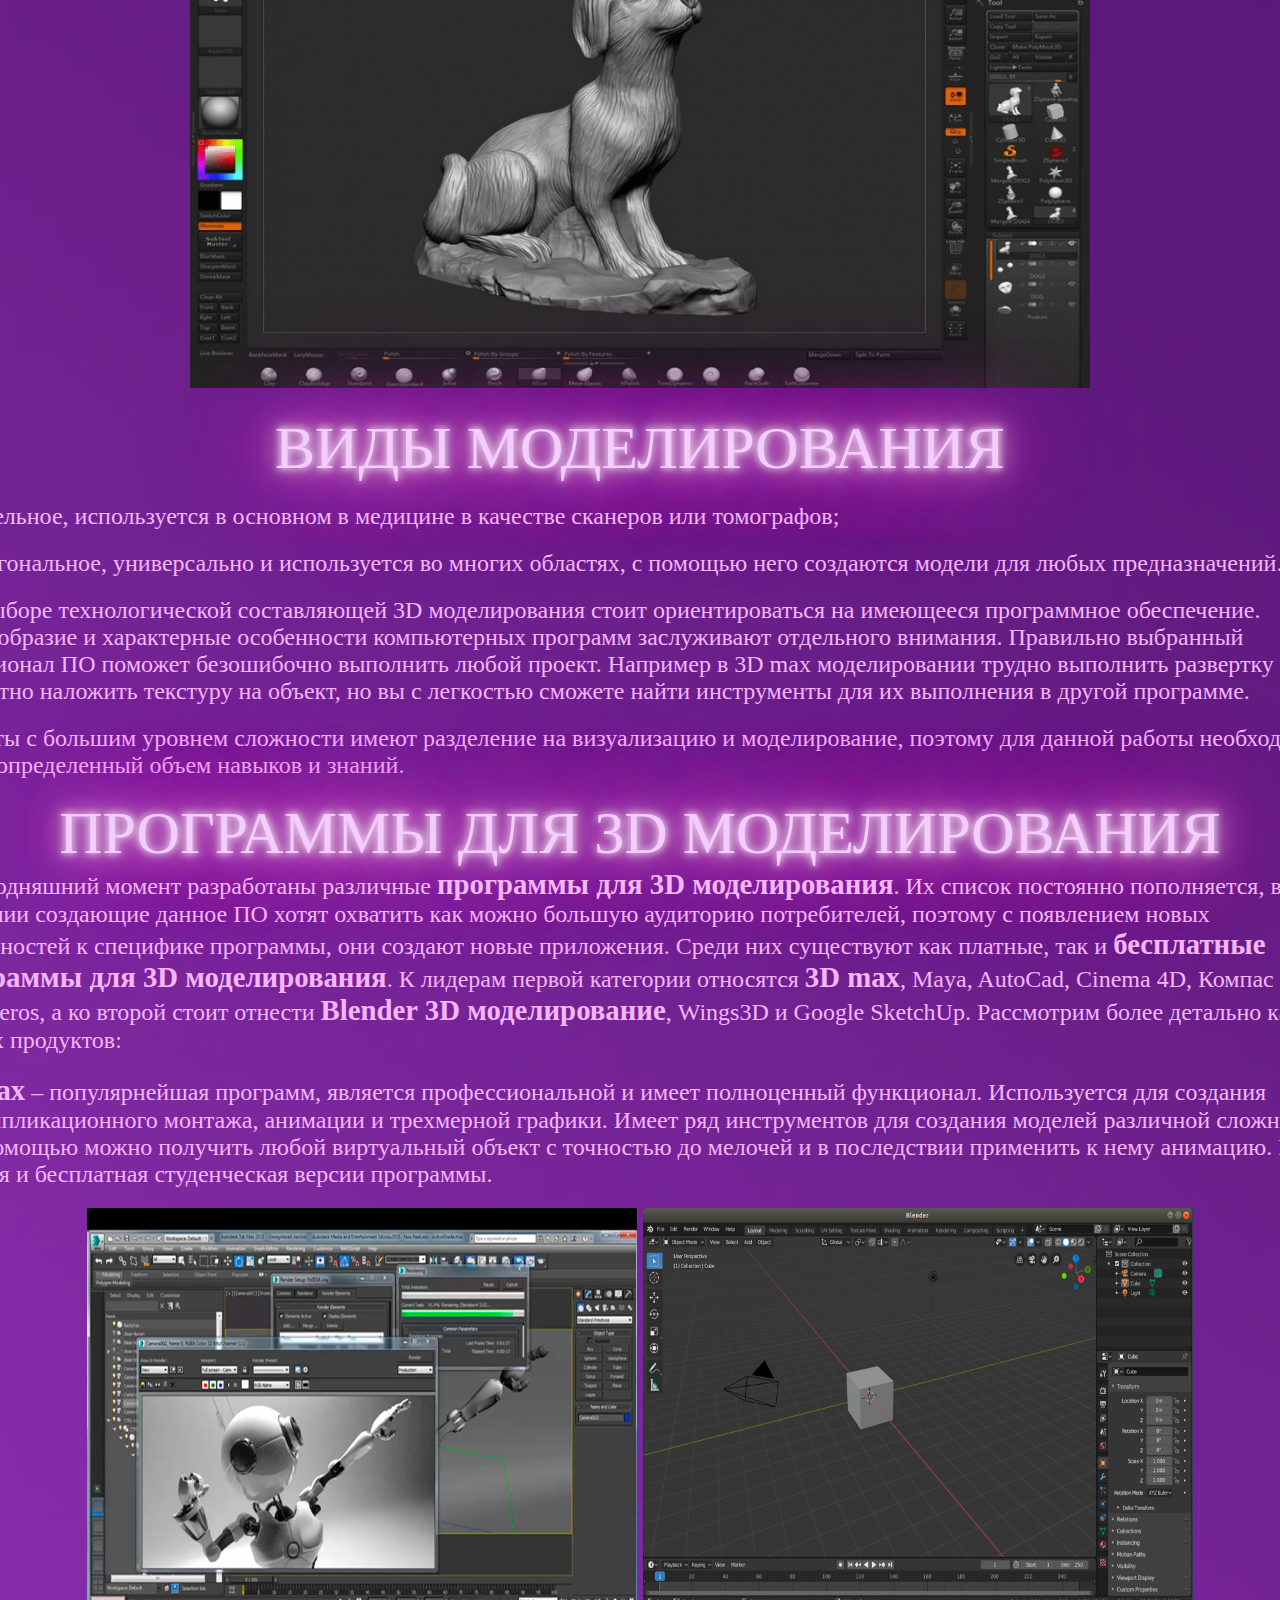
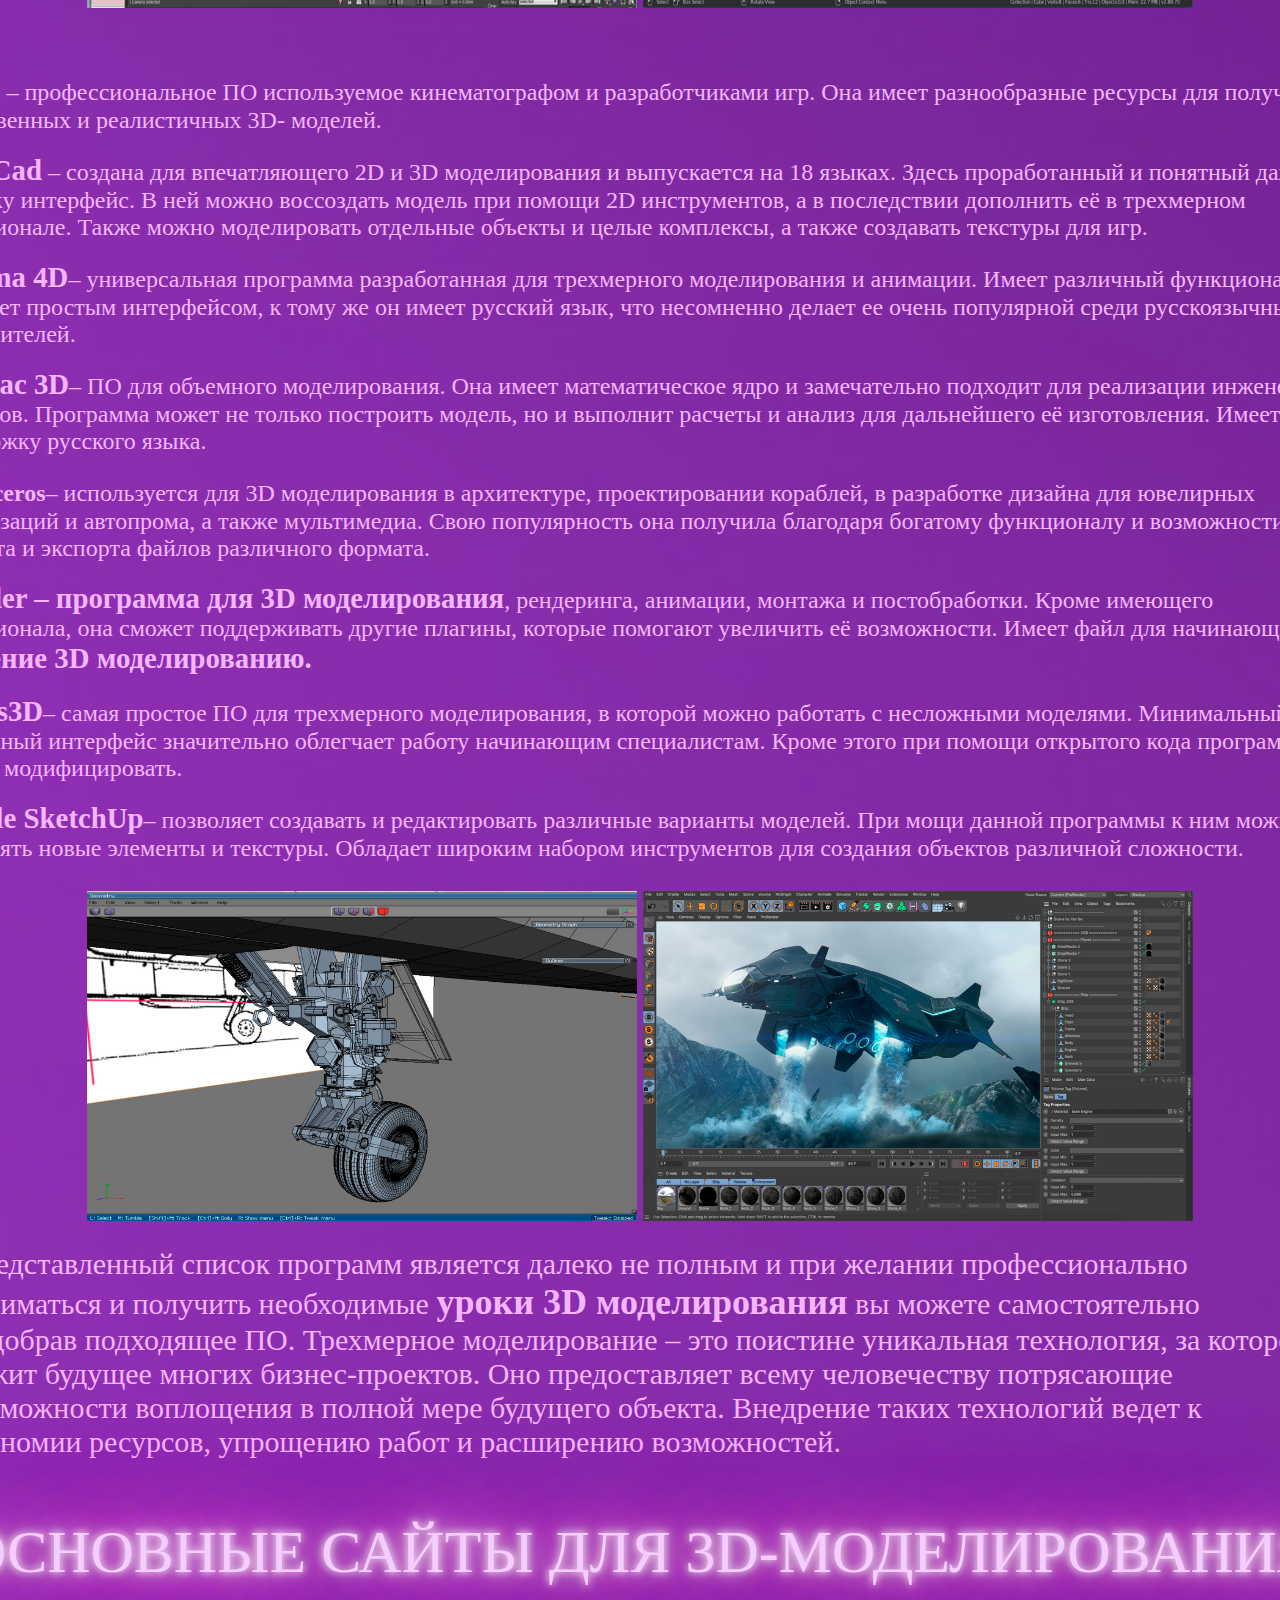
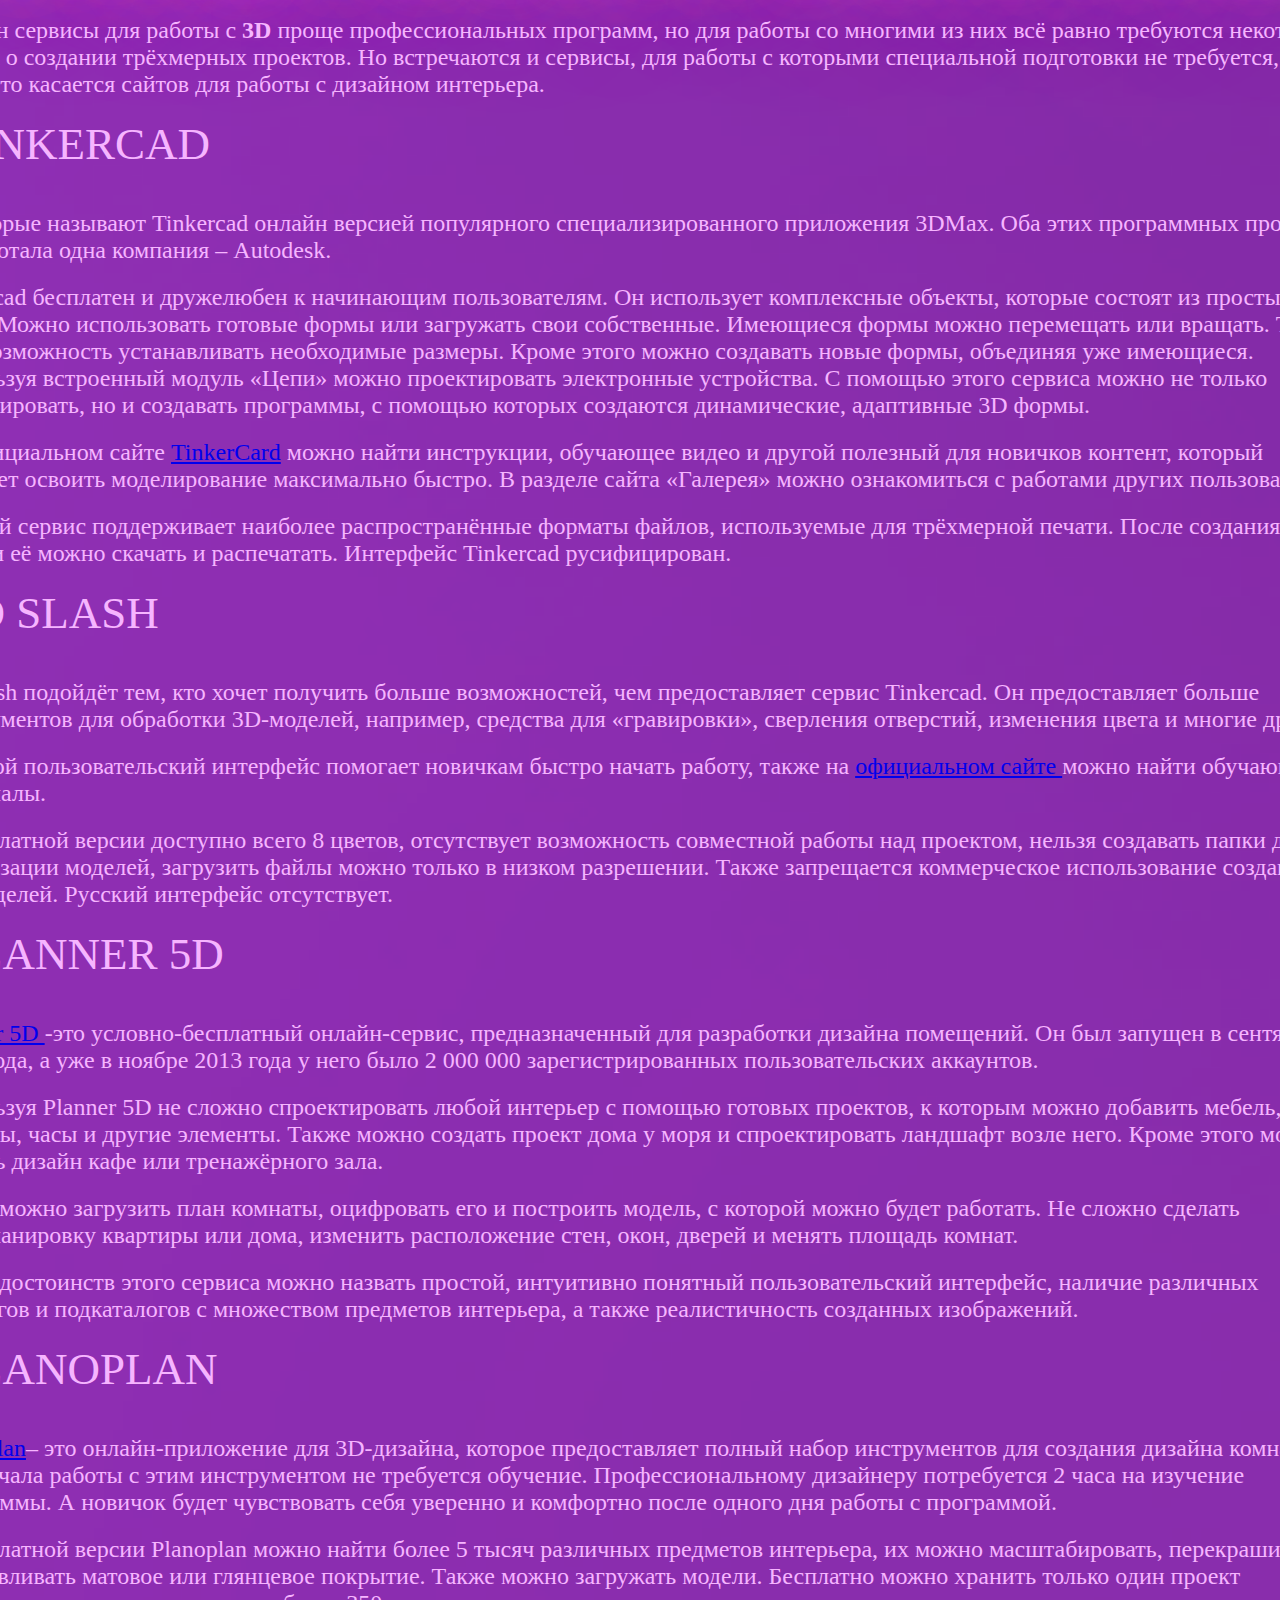
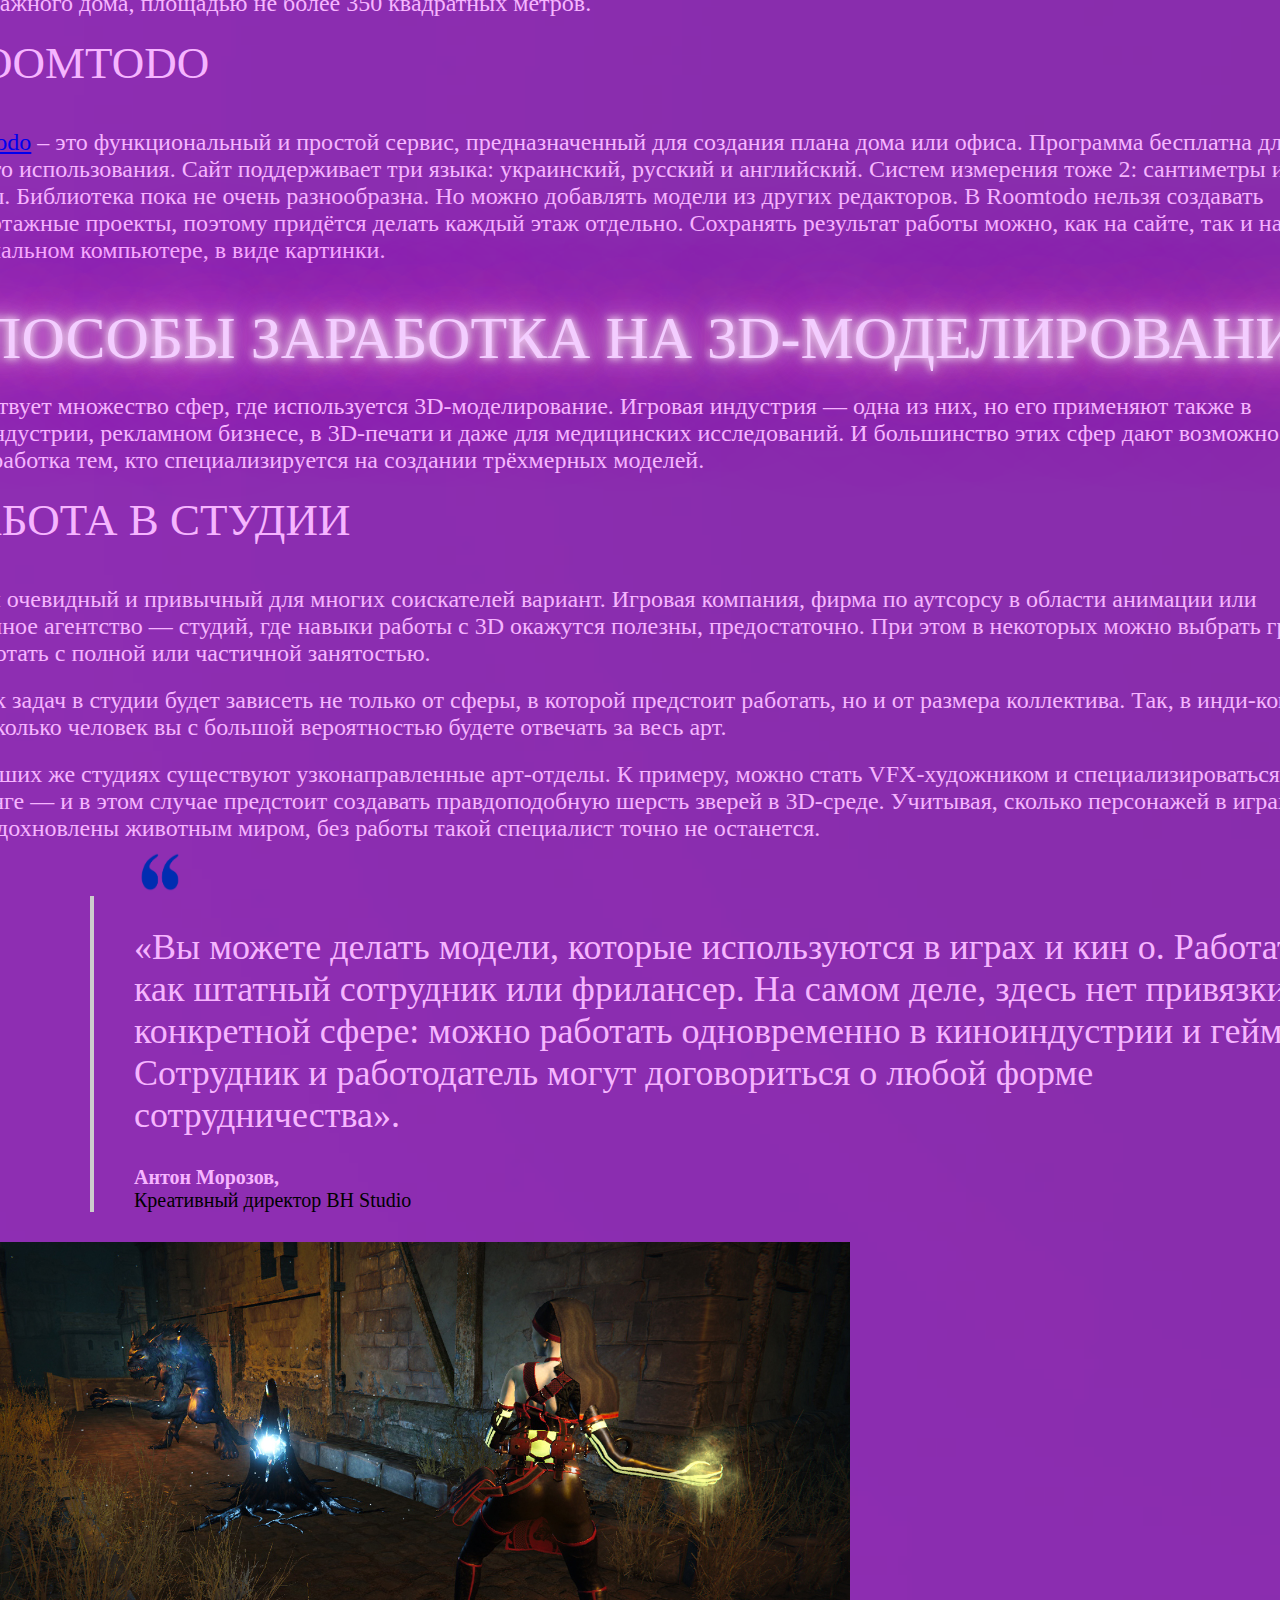
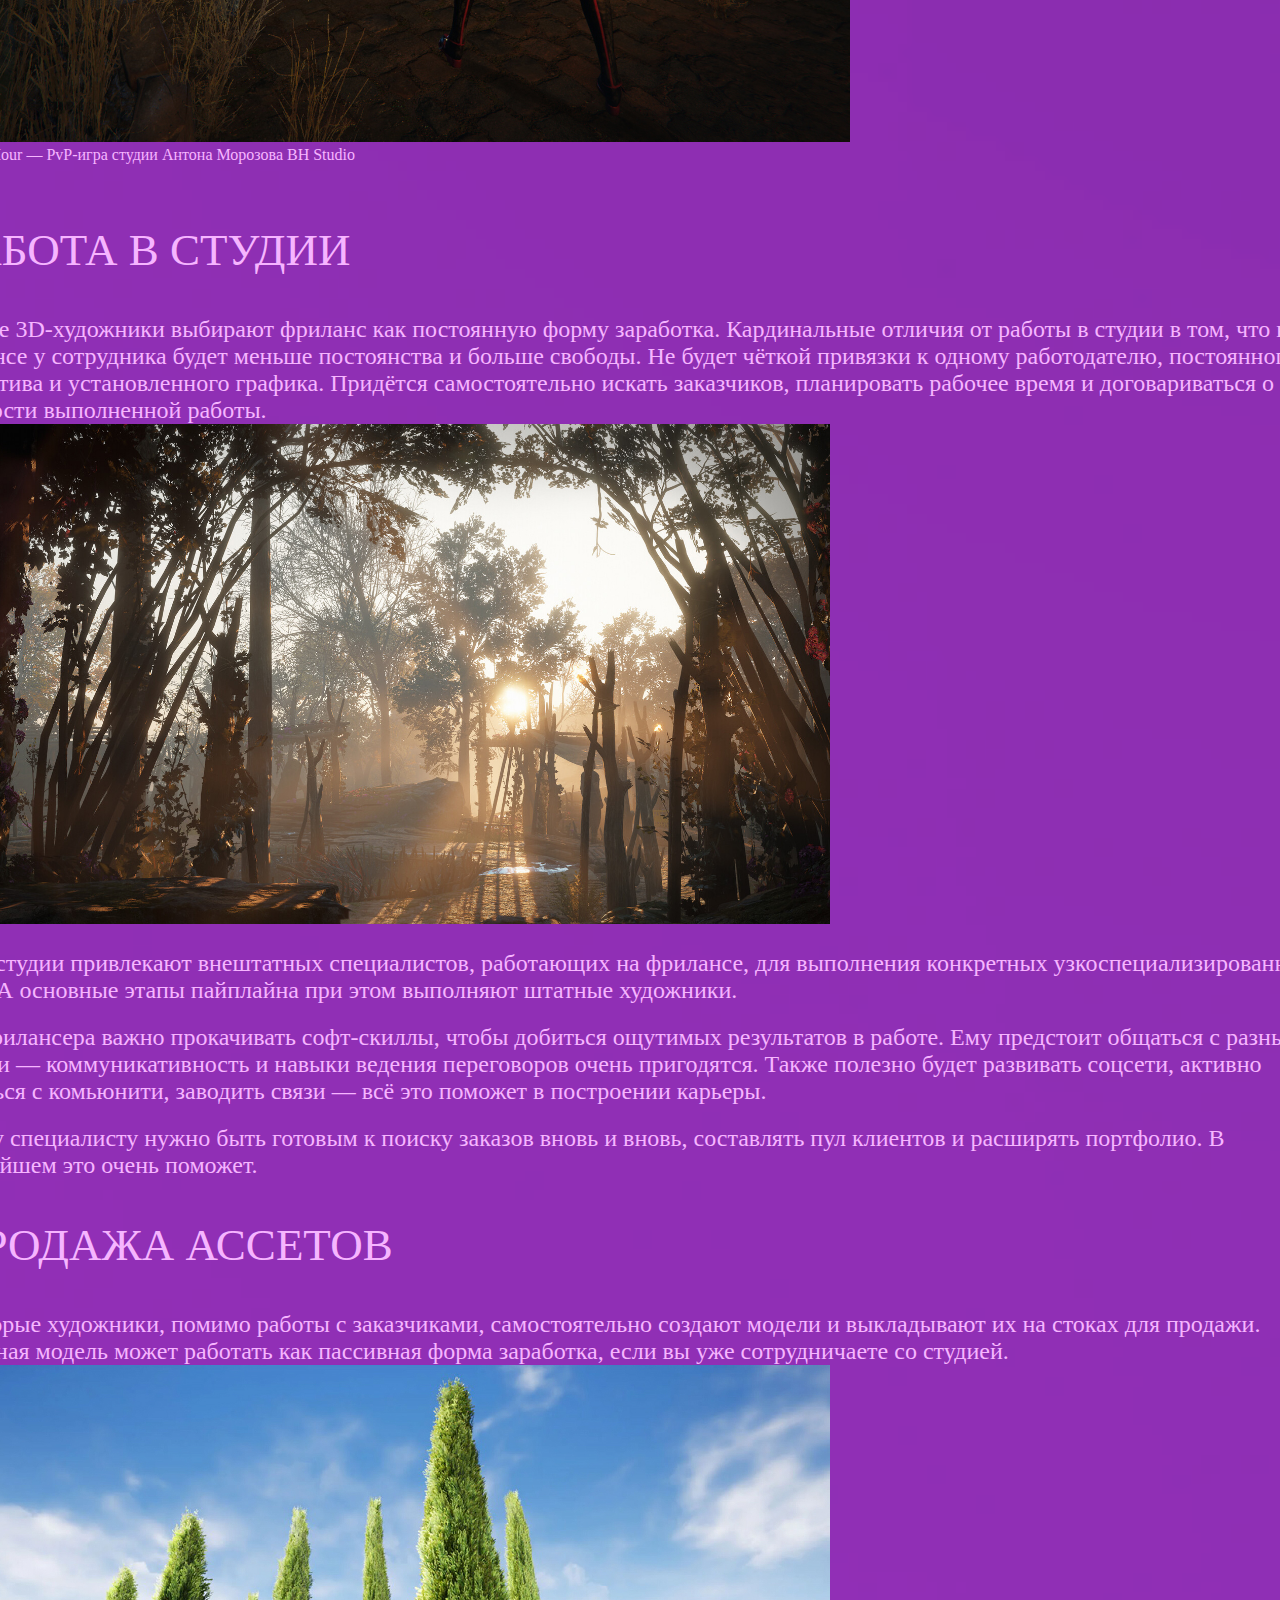
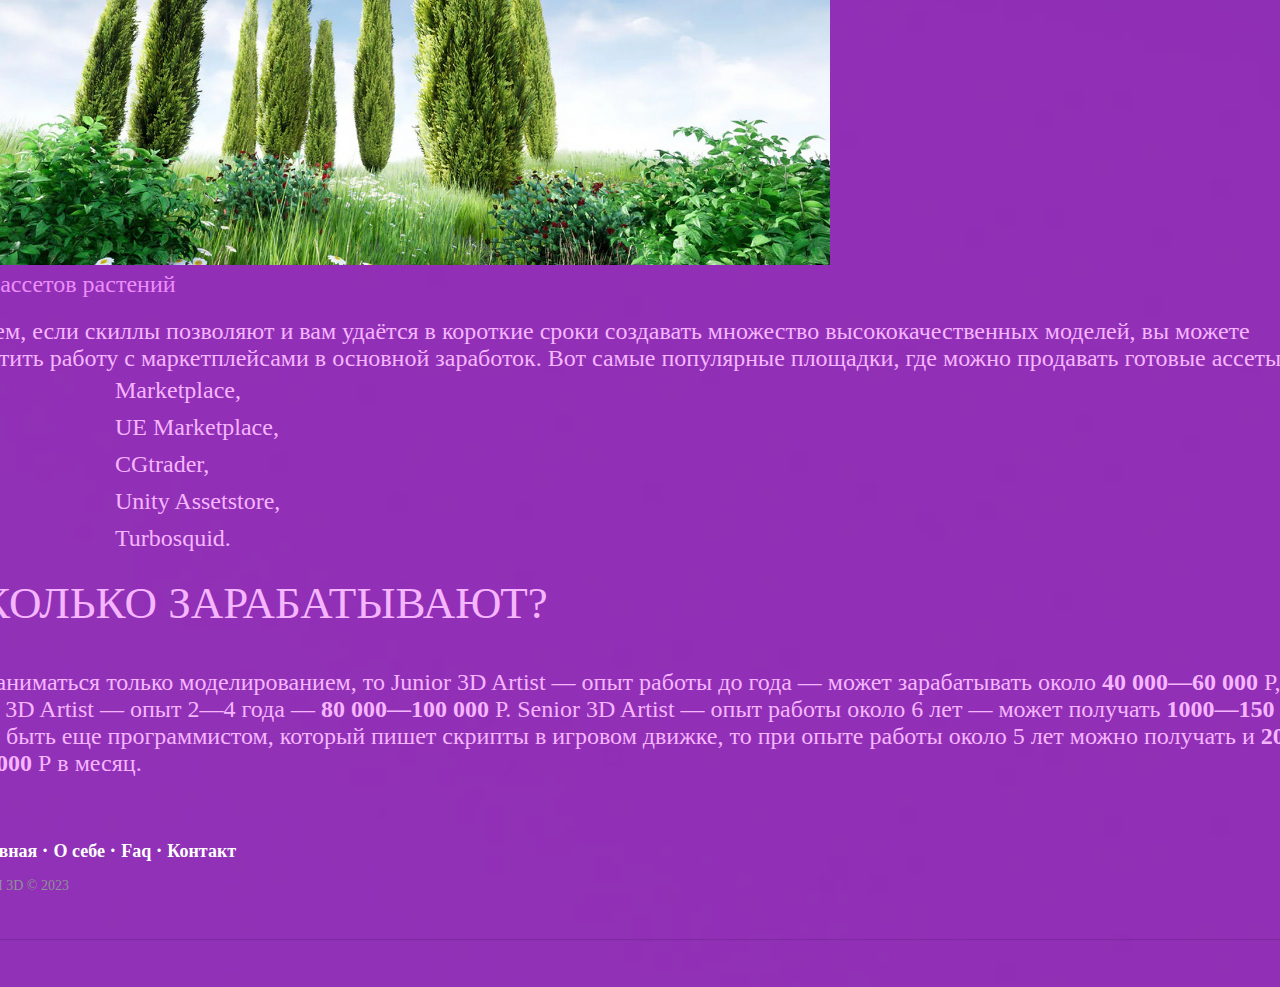
==== commit fea3bcf3: "Update index.html" ====
--- a/index.html
+++ b/index.html
@@ -187,6 +187,7 @@
                               <p>WIKI 3D &copy; 2023</p>
                             </div>
                           </footer> 
+    <a href="#" title="Вернуться к началу" class="topbutton">^Наверх</a>
                           </div>
                         </body>
 </html> 
--- a/style.css
+++ b/style.css
@@ -26,7 +26,7 @@
         background-repeat: no-repeat;
         justify-content: center;
         display: flex;
-        height: 1100vh;
+        
     }
     #block-body {
         width: 1500px;
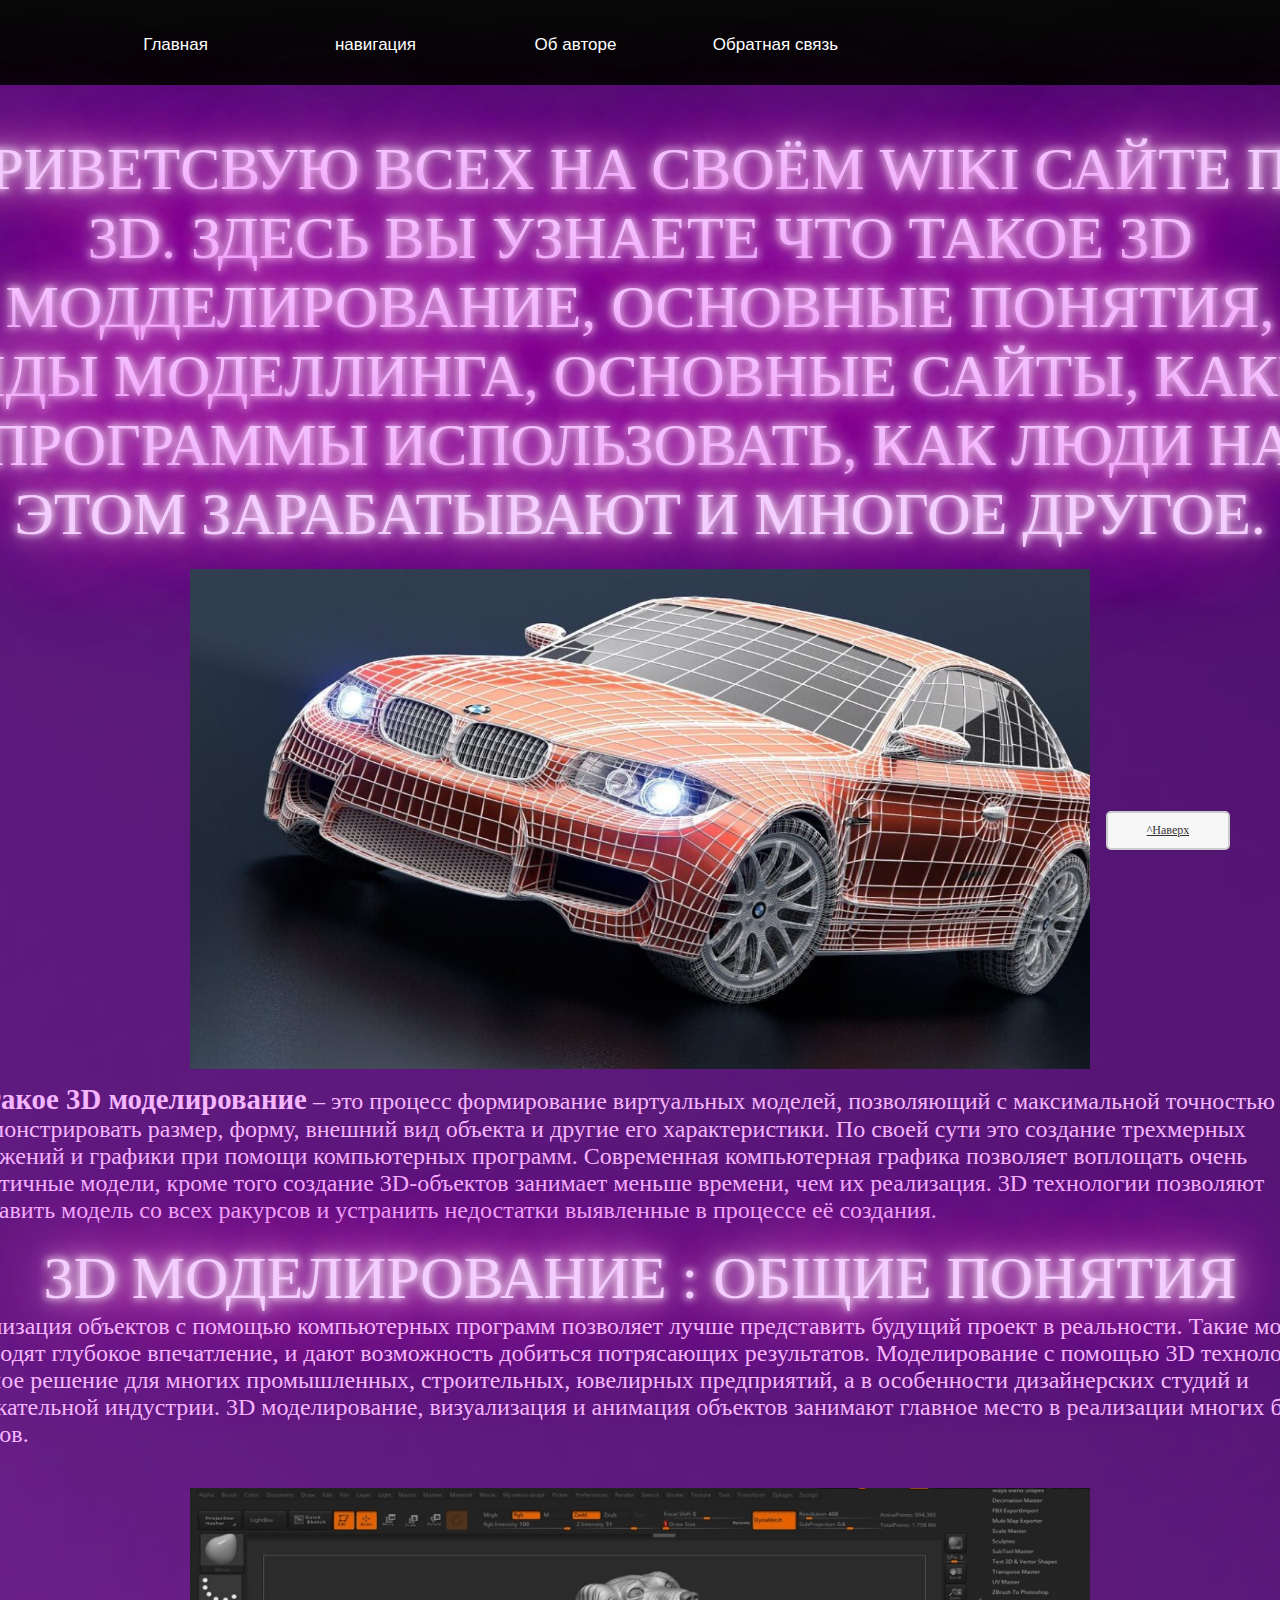
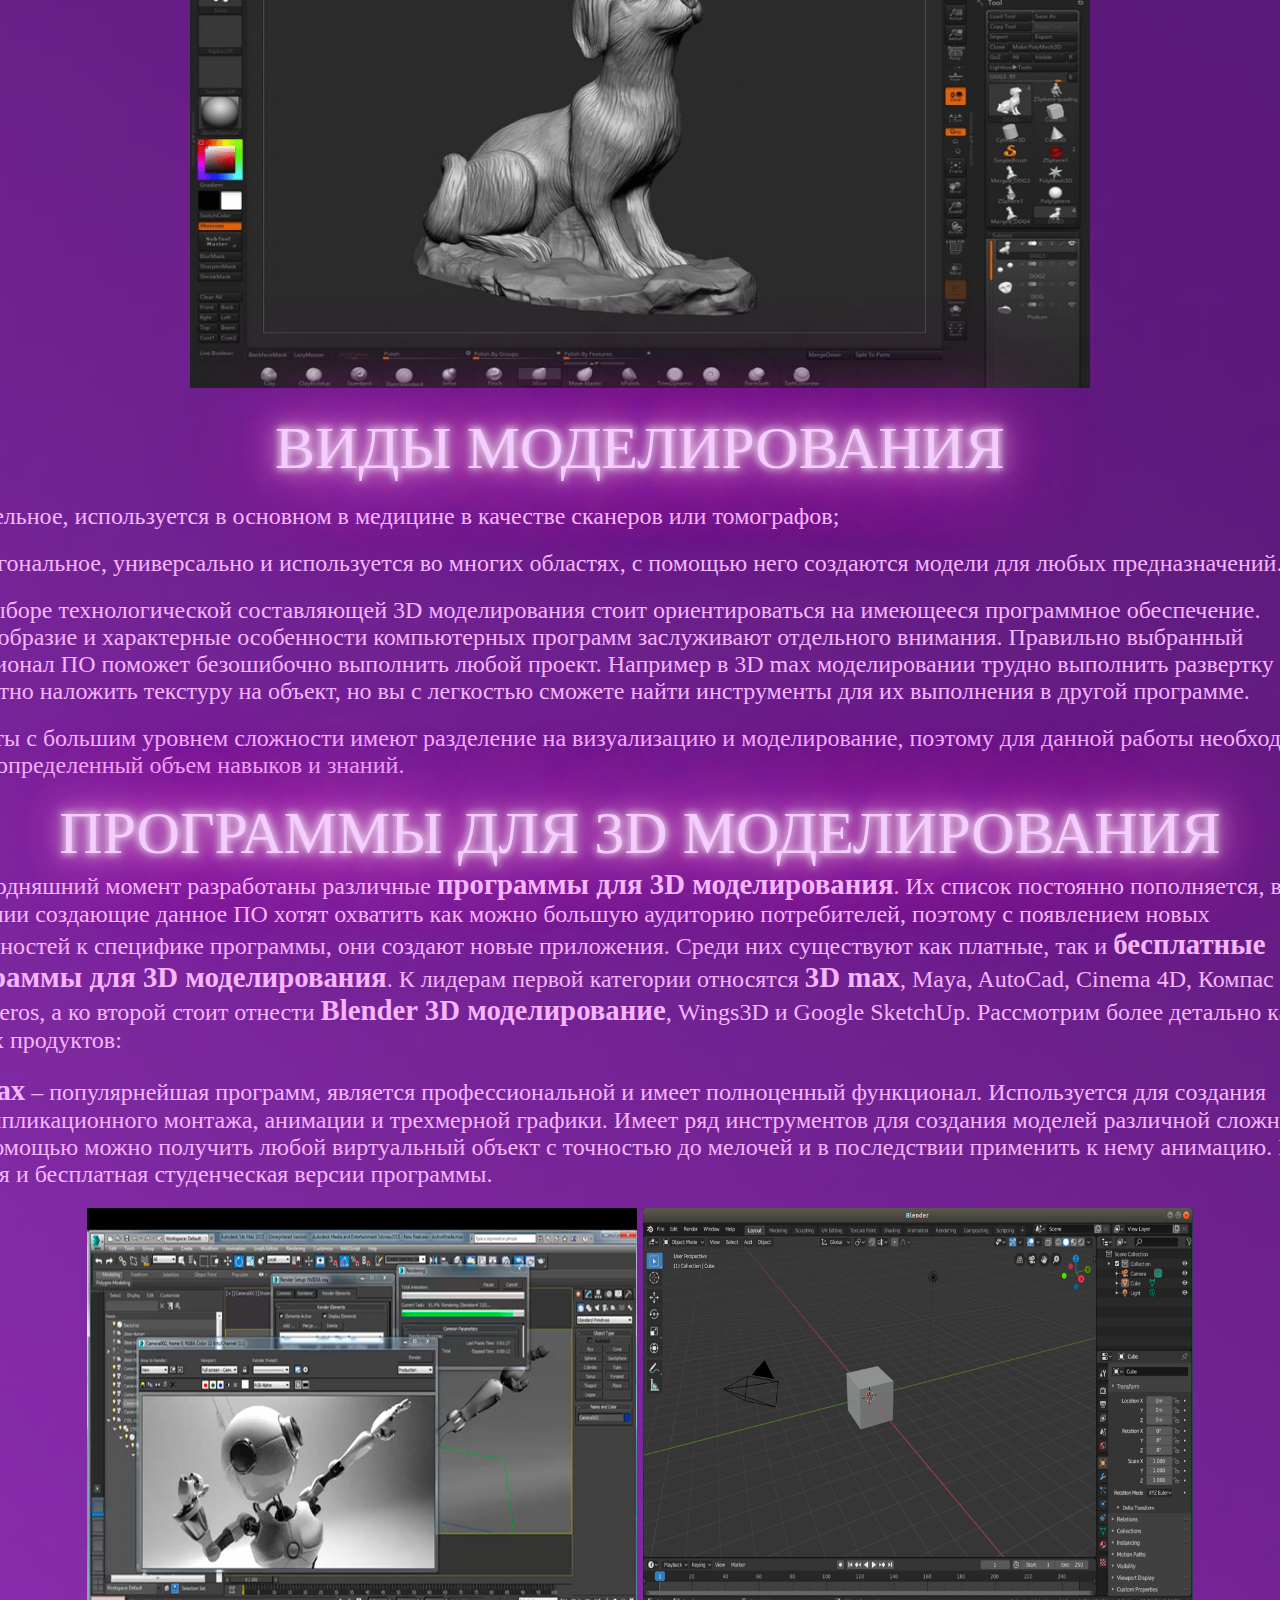
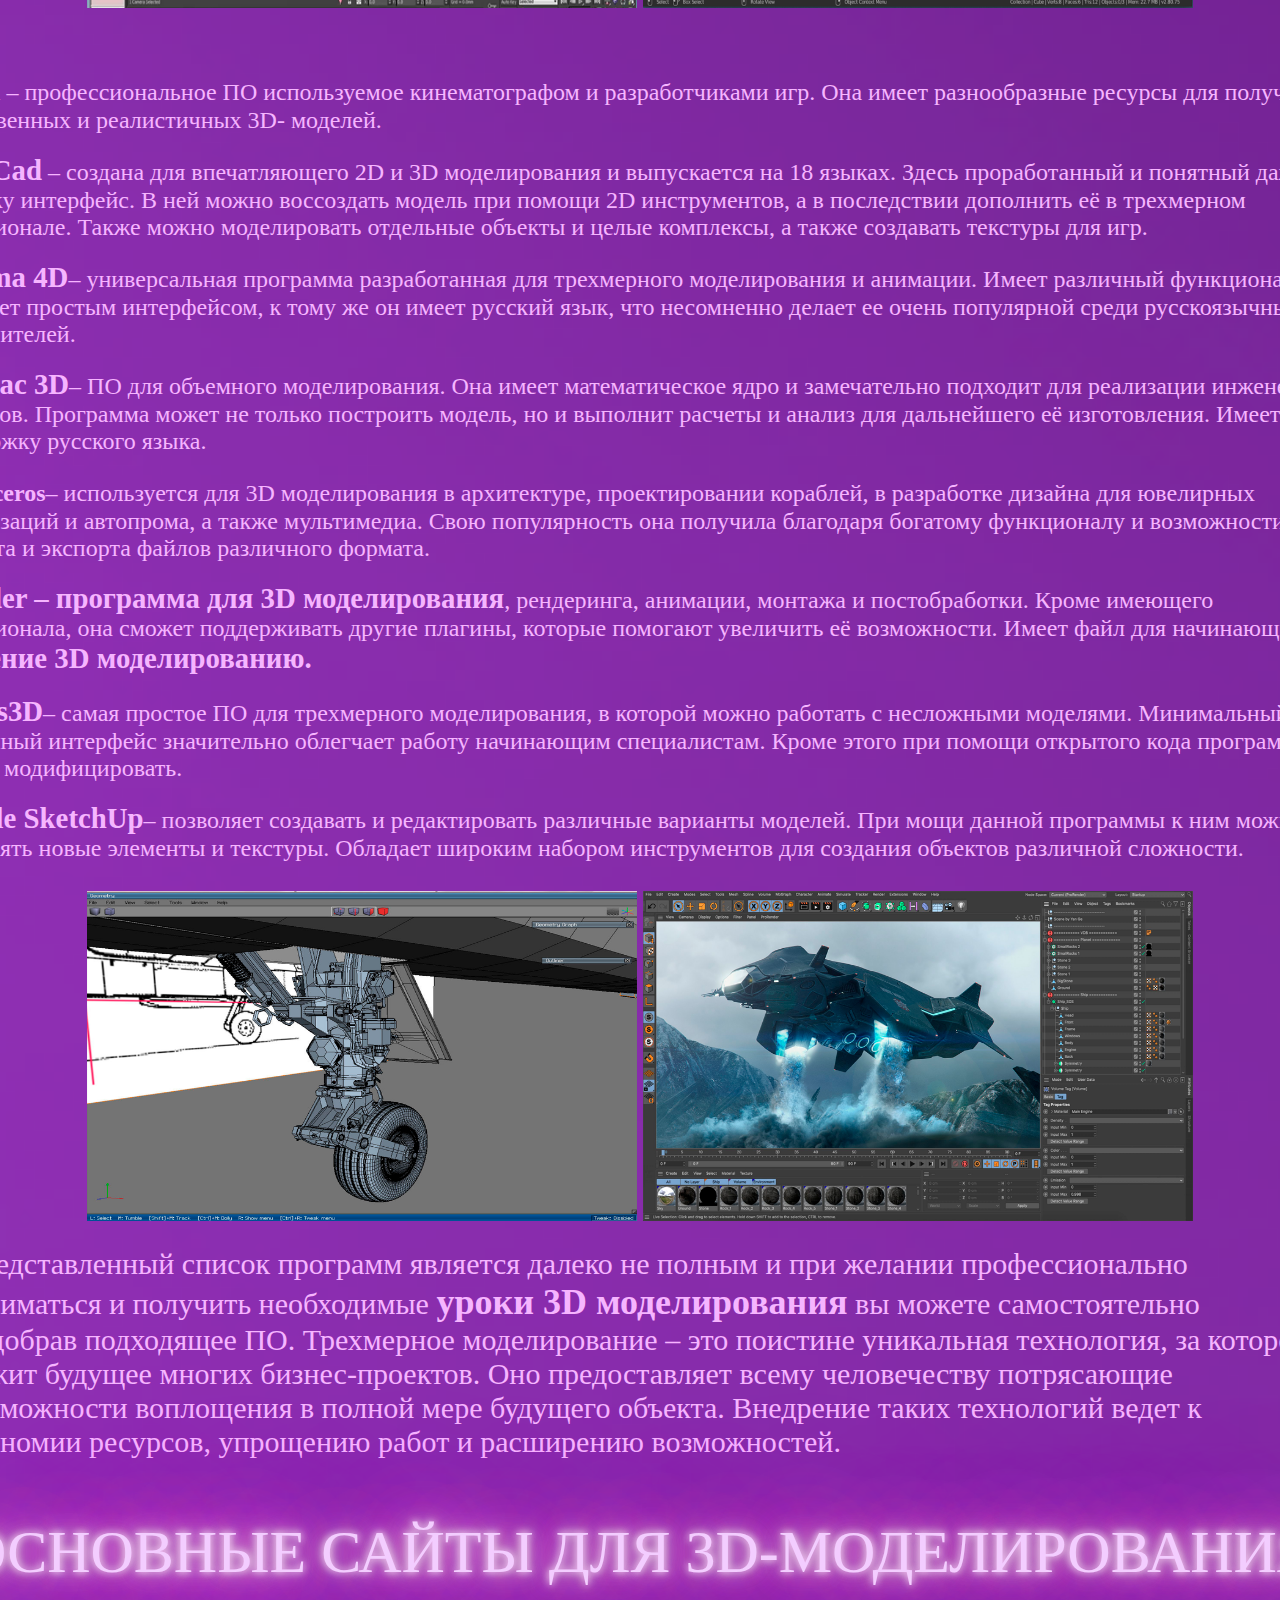
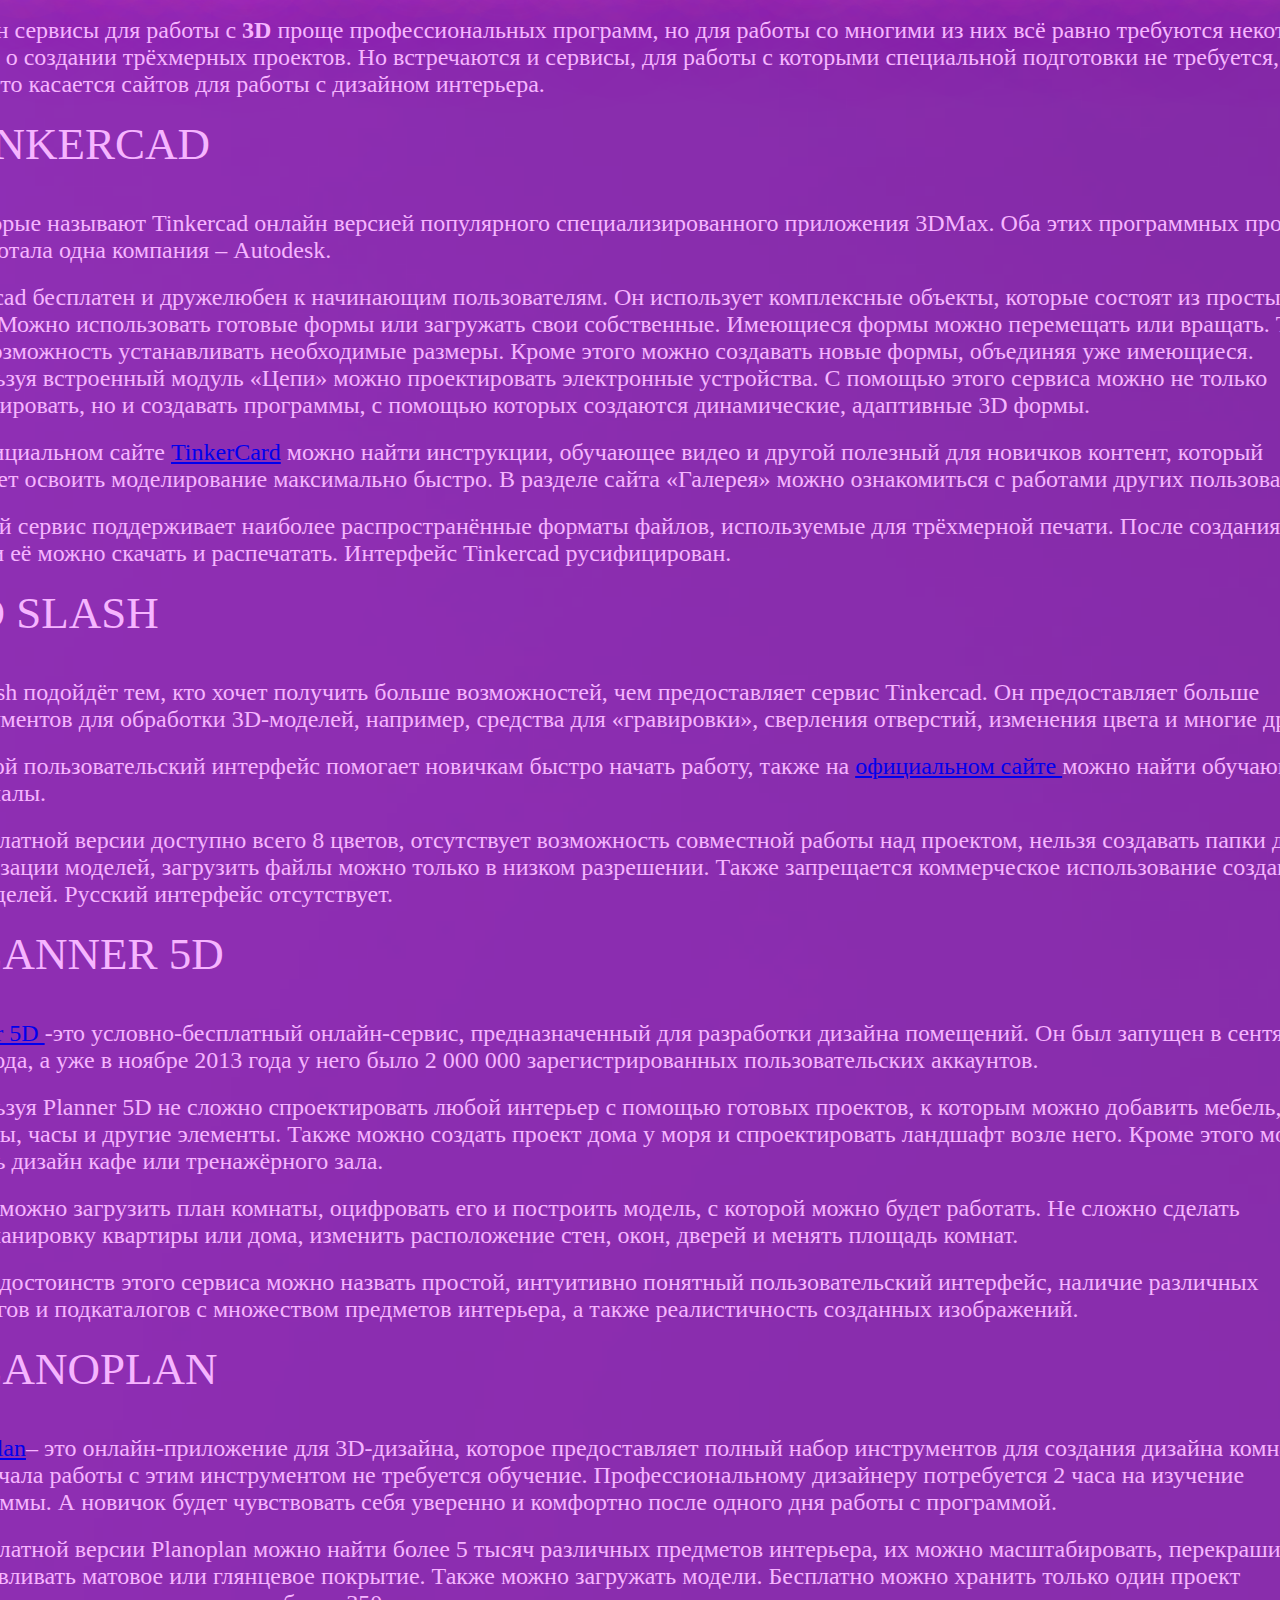
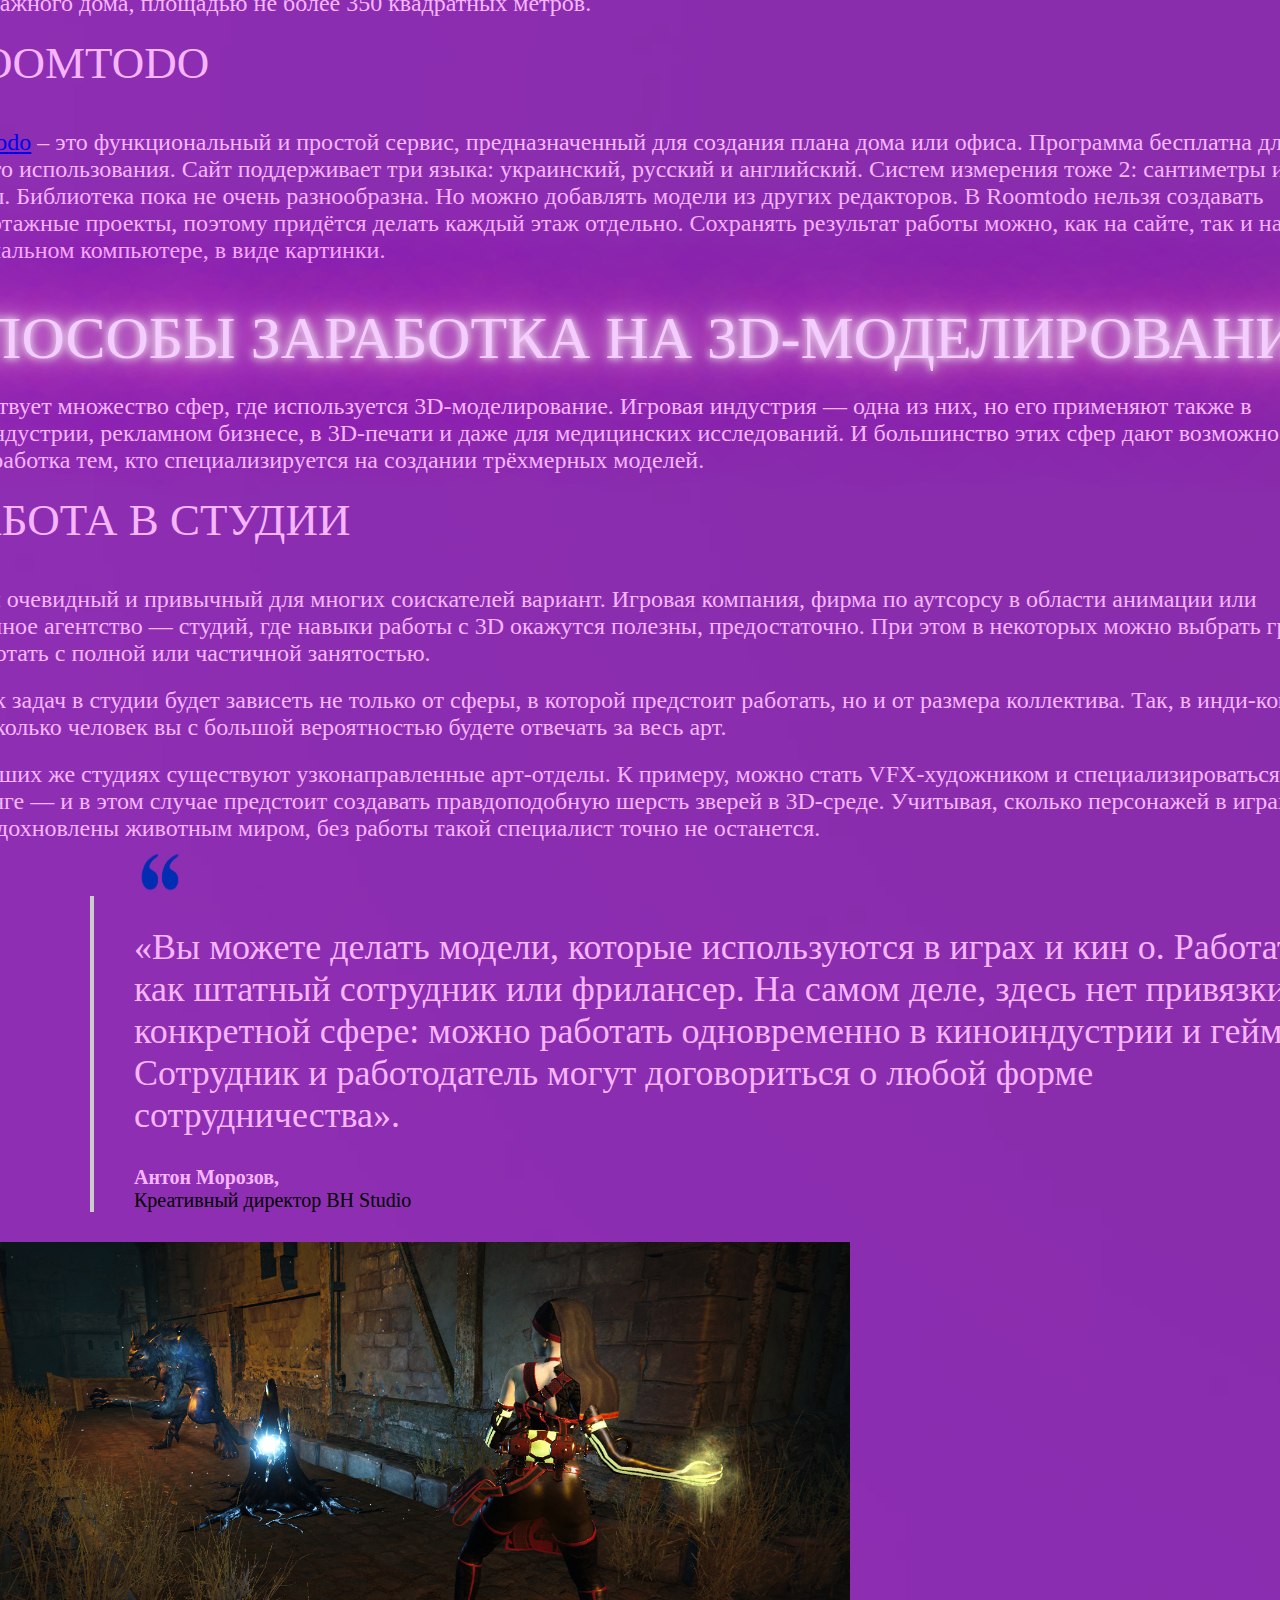
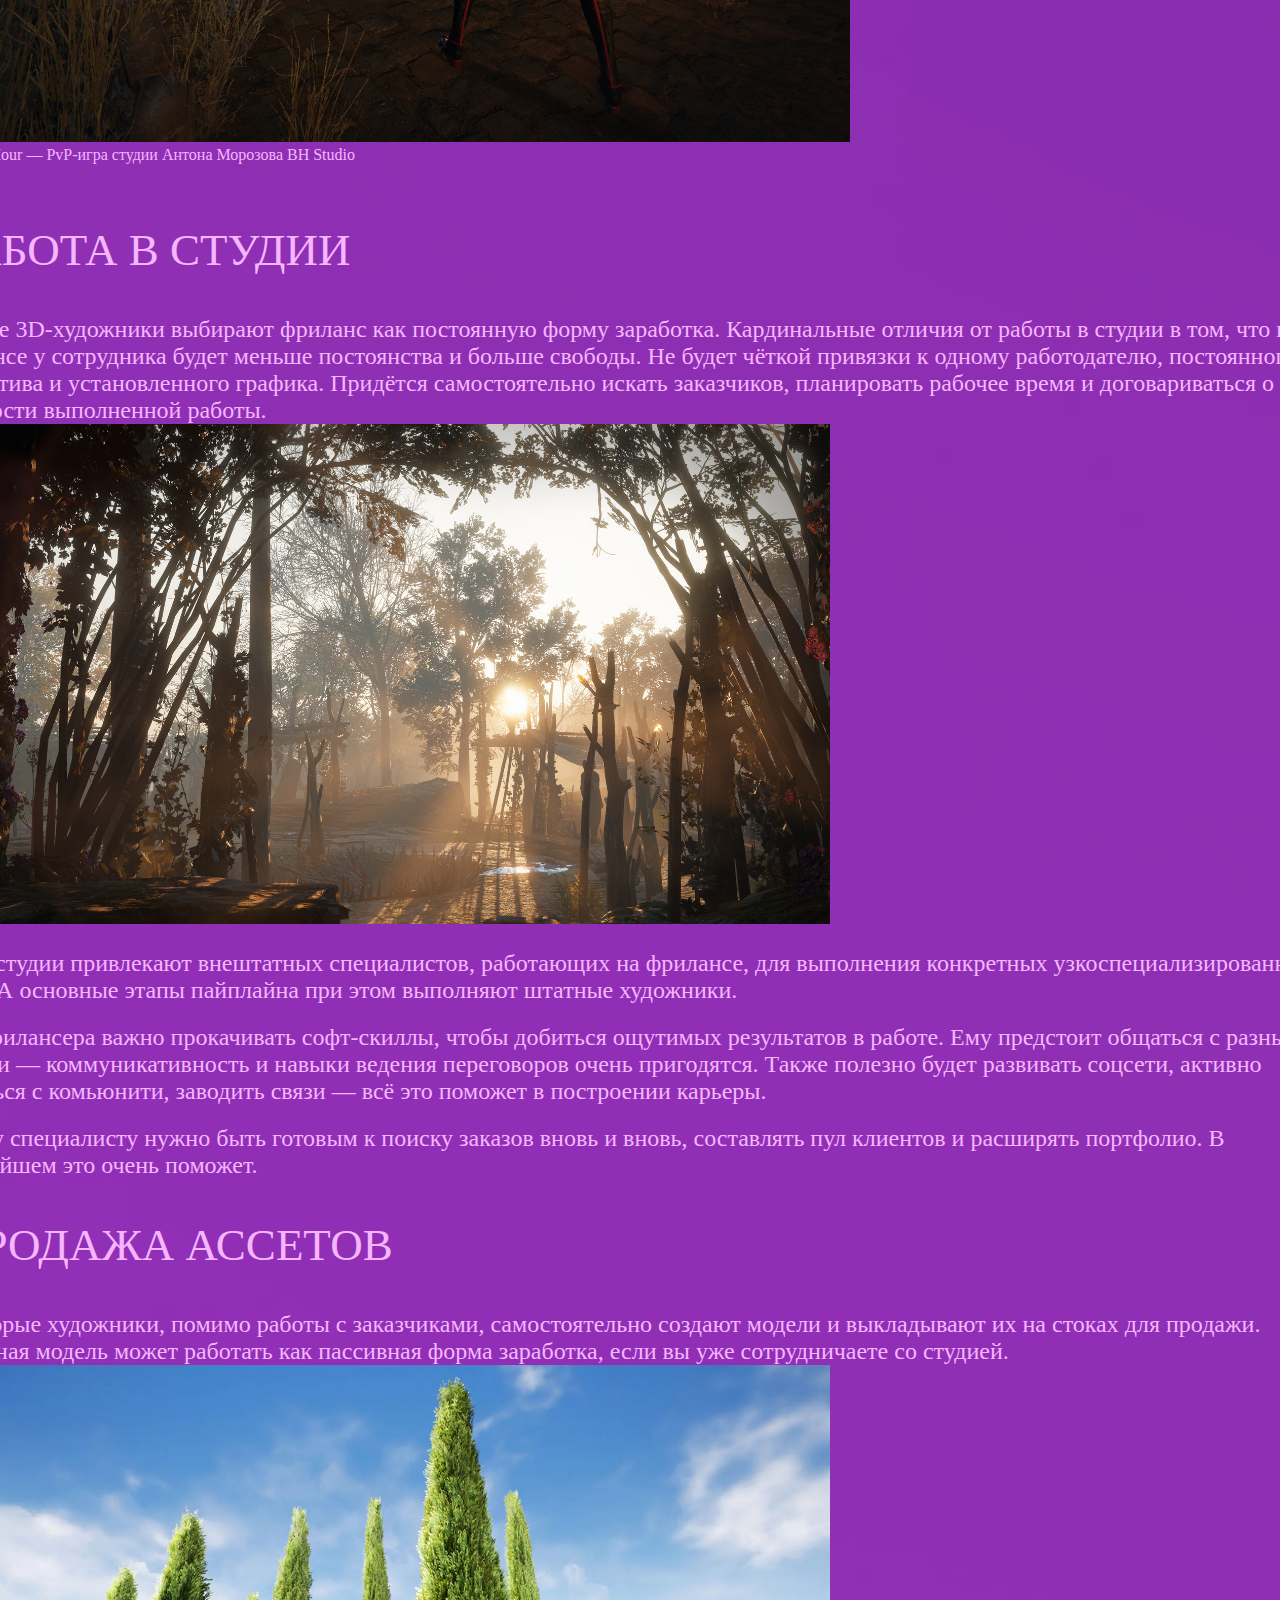
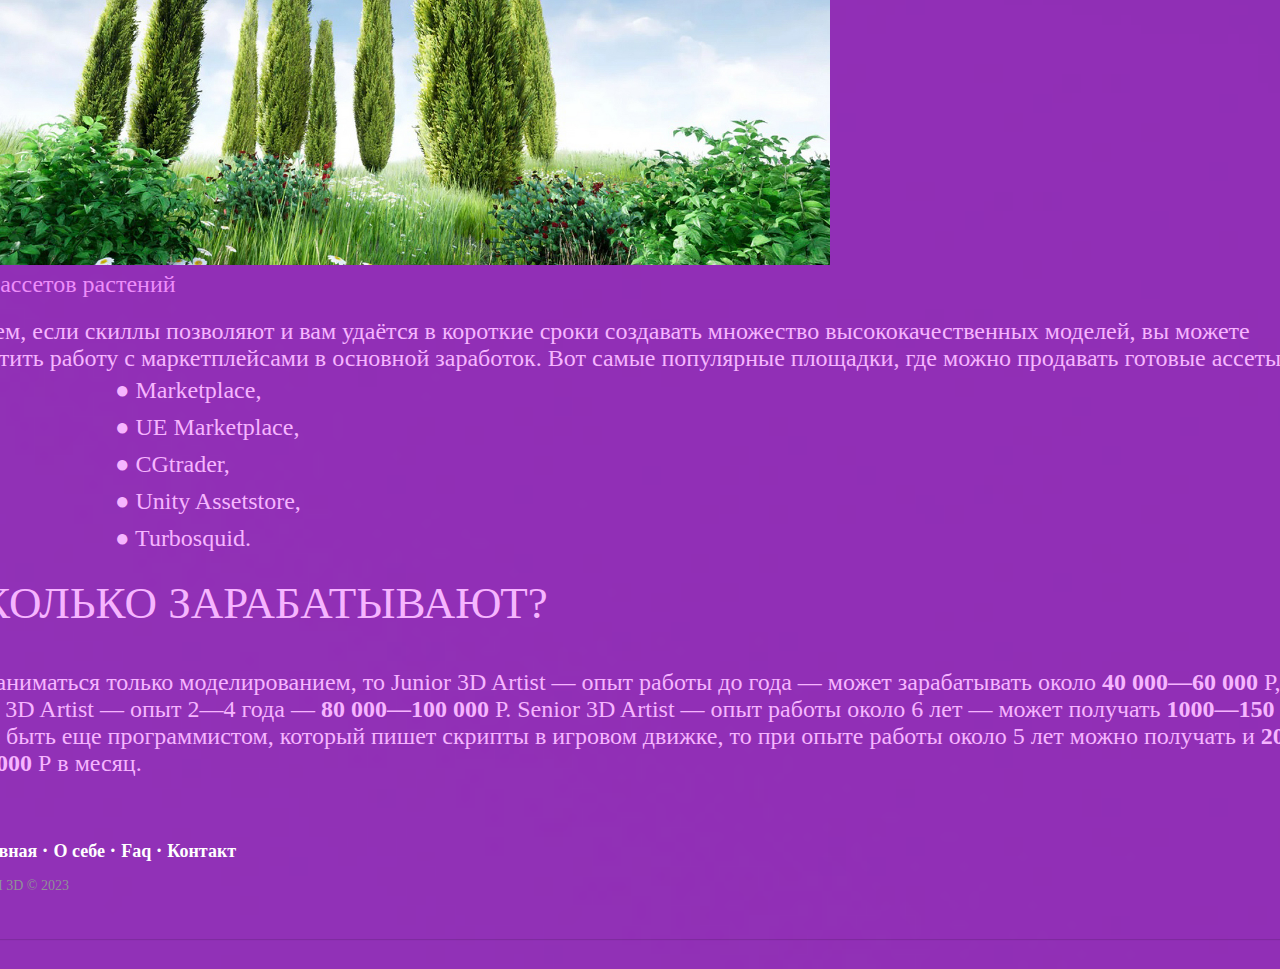
==== commit 307a0d10: "Update index.html" ====
--- a/index.html
+++ b/index.html
@@ -168,11 +168,11 @@
                               <img src="img11.jpg"  alt="фотография 6" width="900" height="500">
                             <p style="color: rgb(237, 141, 250);">Набор ассетов растений</p>
                             <p style="margin-top: 20px;">Впрочем, если скиллы позволяют и вам удаётся в короткие сроки создавать множество высококачественных моделей, вы можете превратить работу с маркетплейсами в основной заработок. Вот самые популярные площадки, где можно продавать готовые ассеты:</p>
-                           <ul style="padding: 5px; margin-left: 180px;">Marketplace,</ul>
-                           <ul style="padding: 5px; margin-left: 180px;">UE Marketplace,</ul>
-                           <ul style="padding: 5px; margin-left: 180px;">CGtrader,</ul>
-                           <ul style="padding: 5px; margin-left: 180px;">Unity Assetstore,</ul>
-                           <ul style="padding: 5px; margin-left: 180px;">Turbosquid.</ul>
+                           <ul style="padding: 5px; margin-left: 180px;">&#9679; Marketplace,</ul>
+                           <ul style="padding: 5px; margin-left: 180px;">&#9679; UE Marketplace,</ul>
+                           <ul style="padding: 5px; margin-left: 180px;">&#9679; CGtrader,</ul>
+                           <ul style="padding: 5px; margin-left: 180px;">&#9679; Unity Assetstore,</ul>
+                           <ul style="padding: 5px; margin-left: 180px;">&#9679; Turbosquid.</ul>
                            <h1 class="money">Сколько зарабатывают?</h1> 
                            <p style="margin-top: 20px;">Если заниматься только моделированием, то Junior 3D Artist — опыт работы до года — может зарабатывать около <b>40 000—60 000</b> Р, Middle 3D Artist — опыт 2—4 года — <b>80 000—100 000</b> Р. Senior 3D Artist — опыт работы около 6 лет — может получать <b>1000—150 000</b> Р. А если быть еще программистом, который пишет скрипты в игровом движке, то при опыте работы около 5 лет можно получать и <b>200 000—280 000</b> Р в месяц.</p>
                           </div>
--- a/style.css
+++ b/style.css
@@ -471,7 +471,25 @@
 .footer-distributed .footer-links .link-1:before {
   content: none;
 }
-
-
-
-
+.topbutton {
+    width:100px;
+    border:2px solid #ccc;
+    background:#f7f7f7;
+    text-align:center;
+    padding:10px;
+    position:fixed;
+    bottom:50px;
+    right:50px;
+    cursor:pointer;
+    color:#333;
+    font-family:verdana;
+    font-size:12px;
+    border-radius: 5px;
+    -moz-border-radius: 5px;
+    -webkit-border-radius: 5px;
+    -khtml-border-radius: 5px;
+    }
+
+
+
+
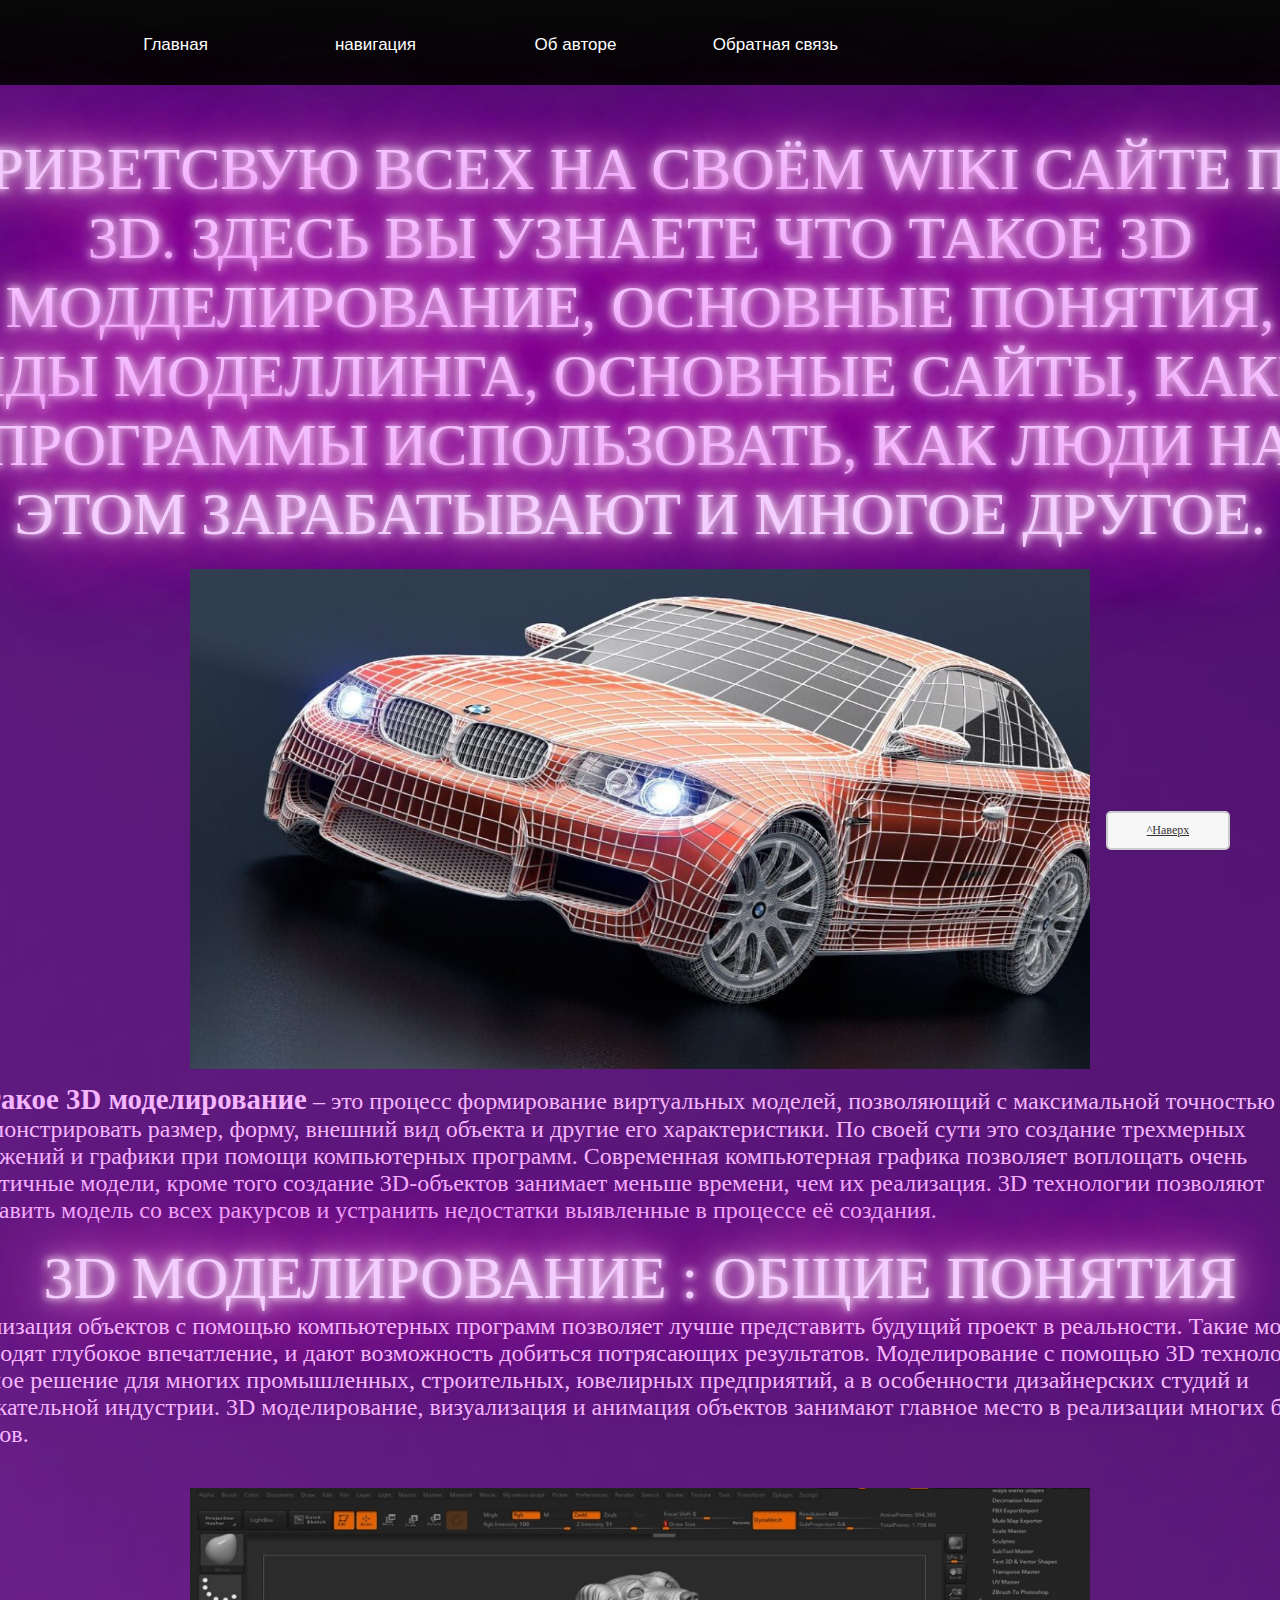
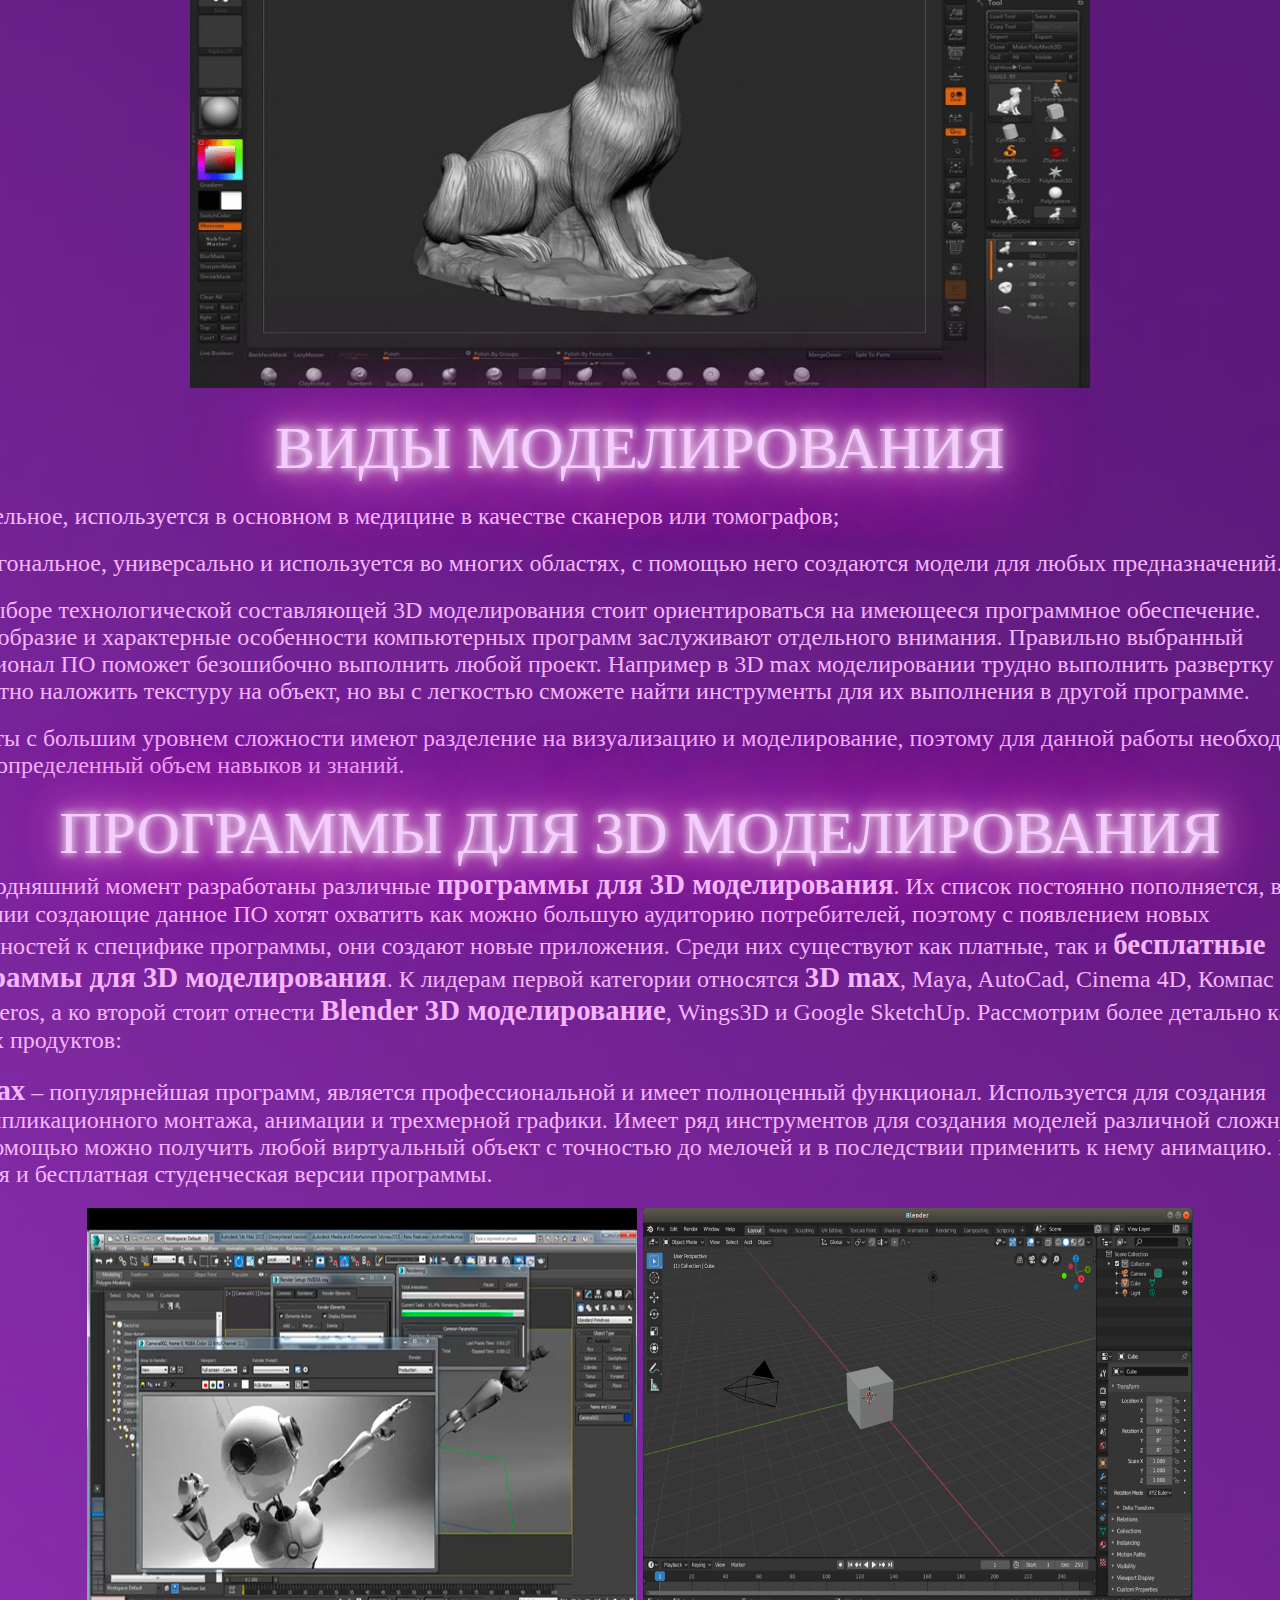
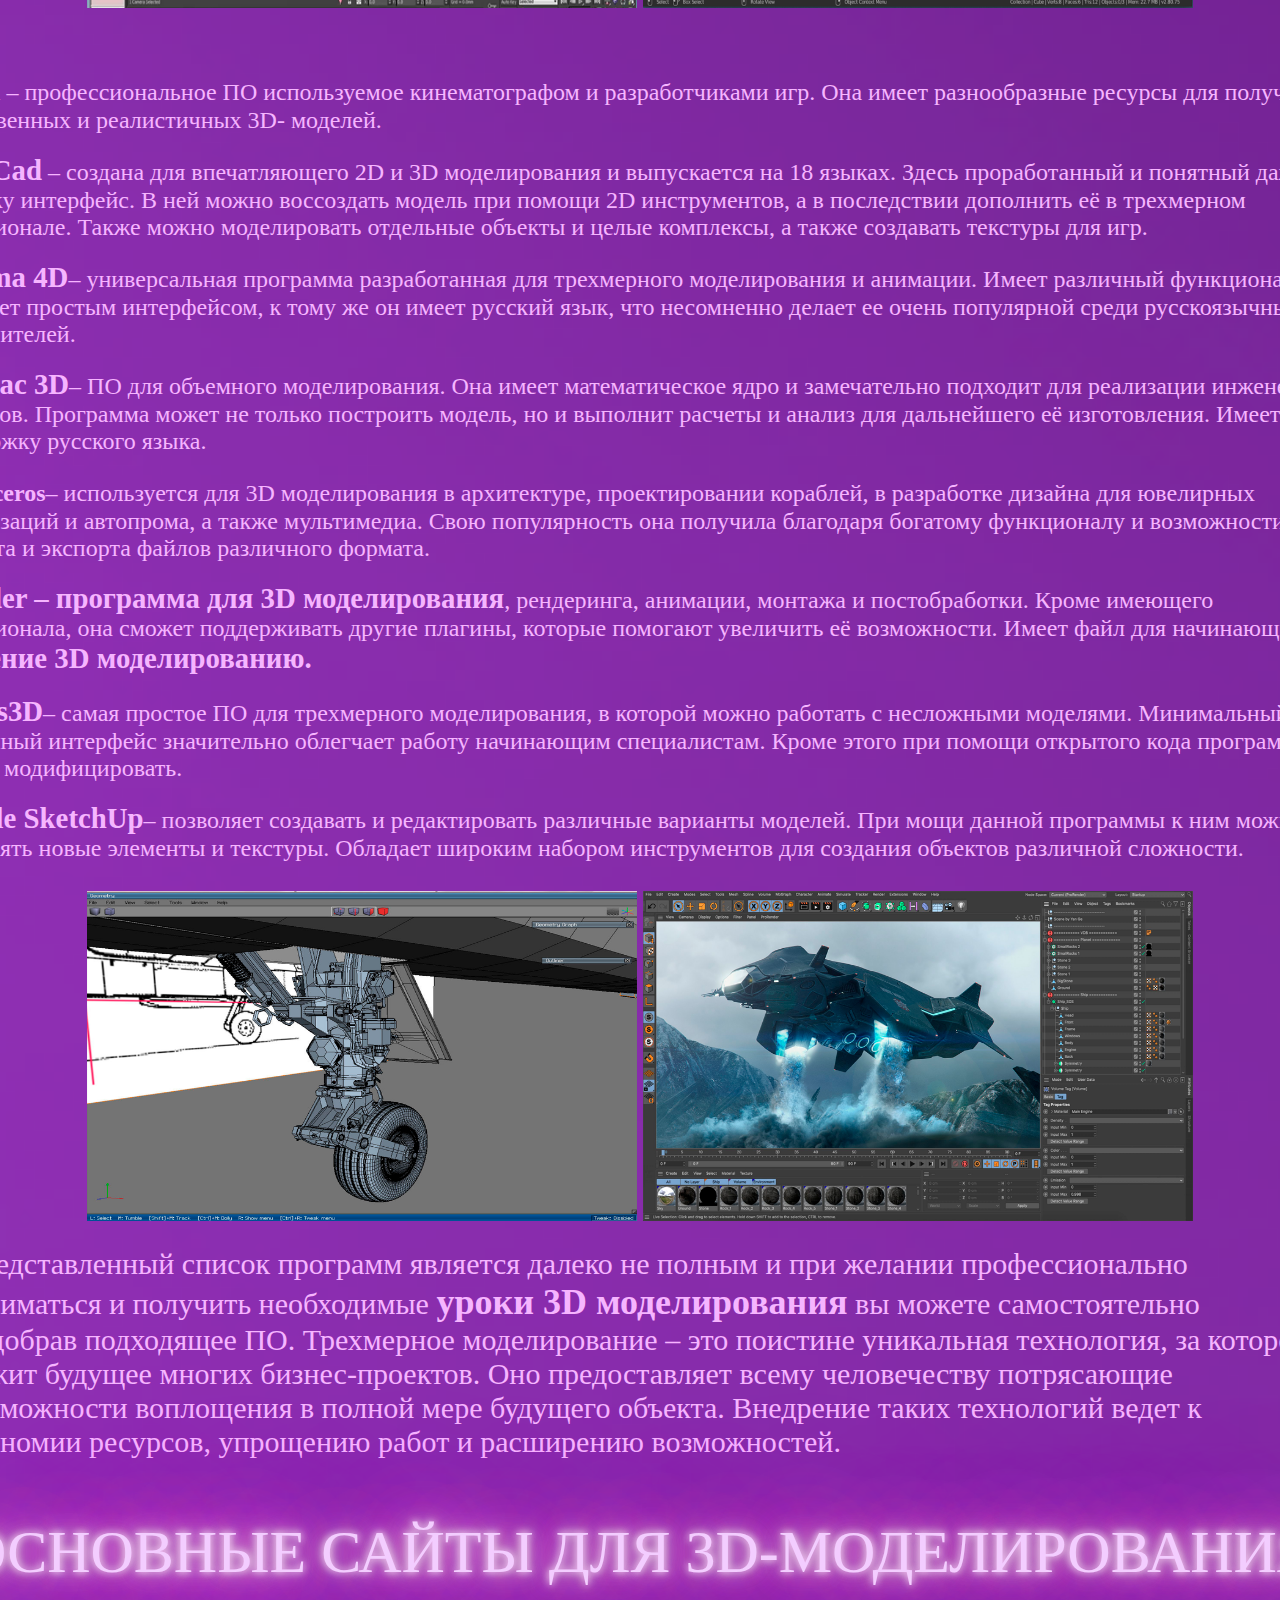
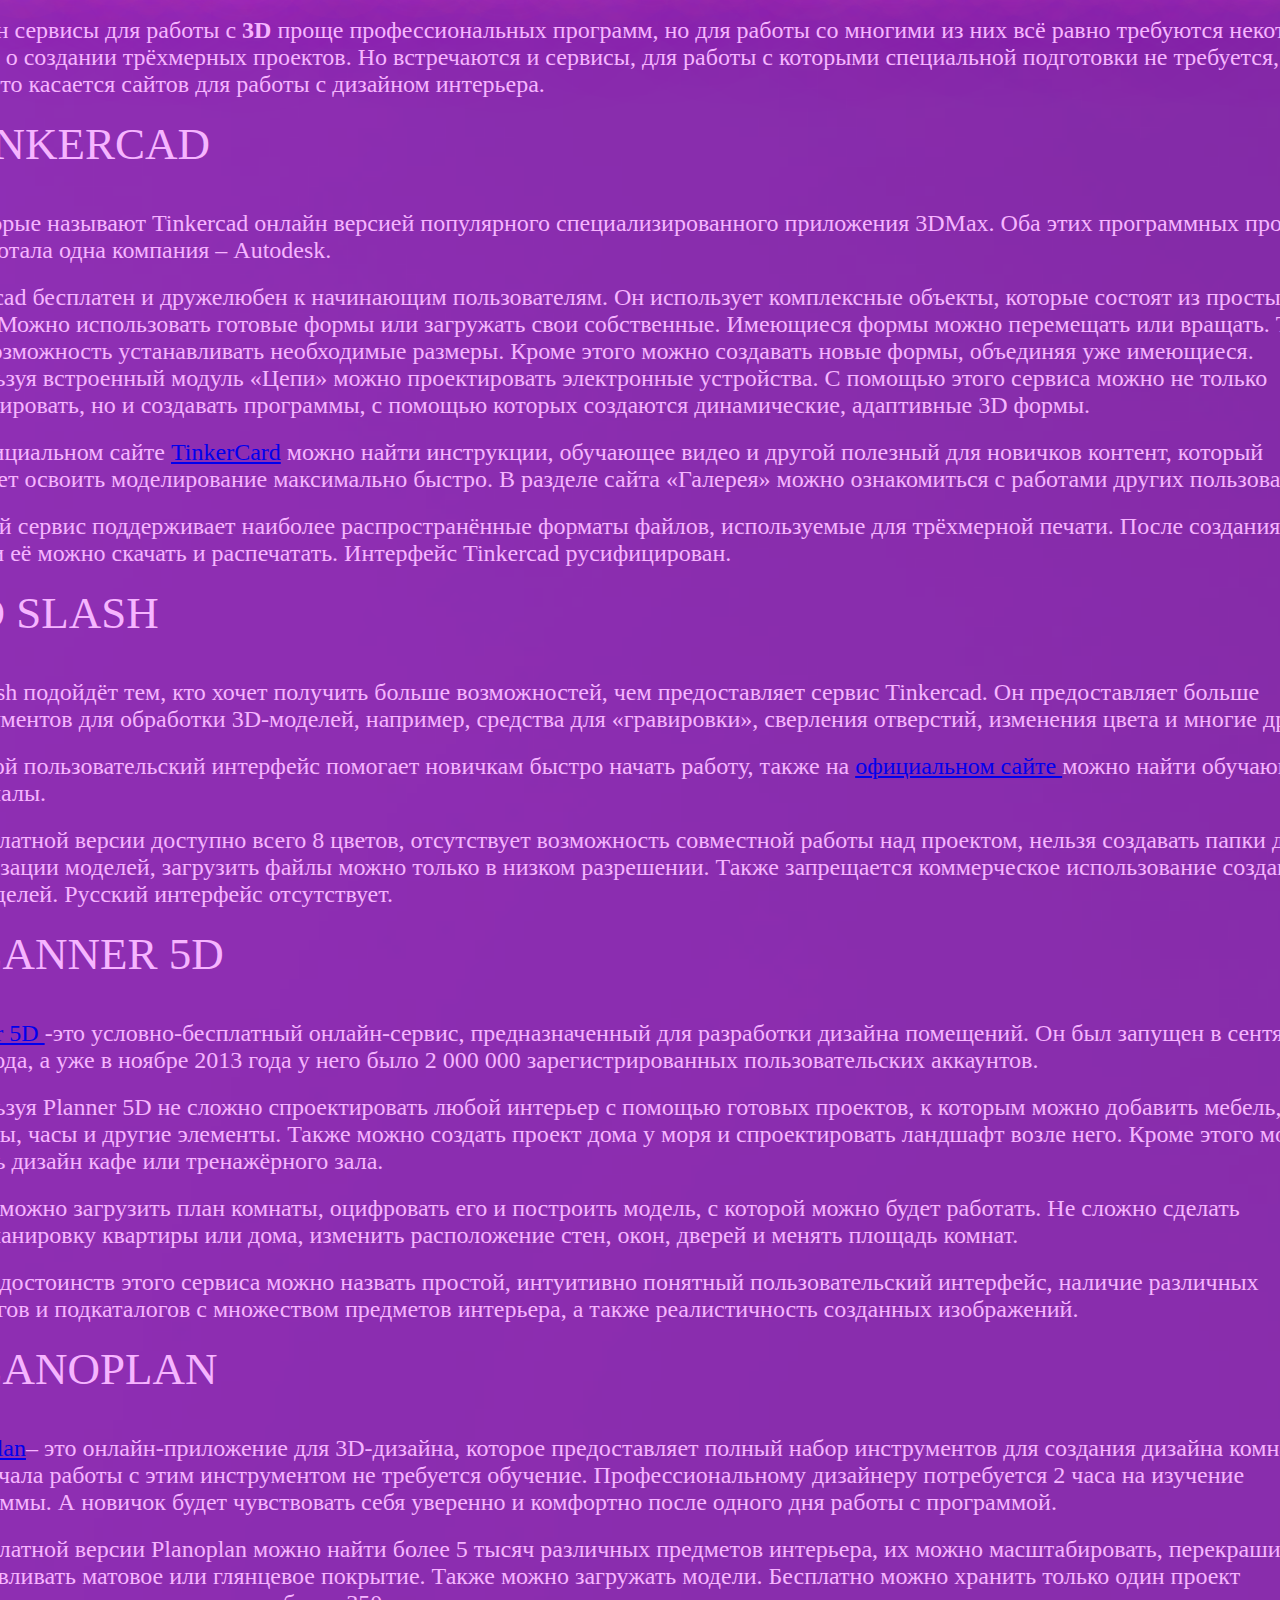
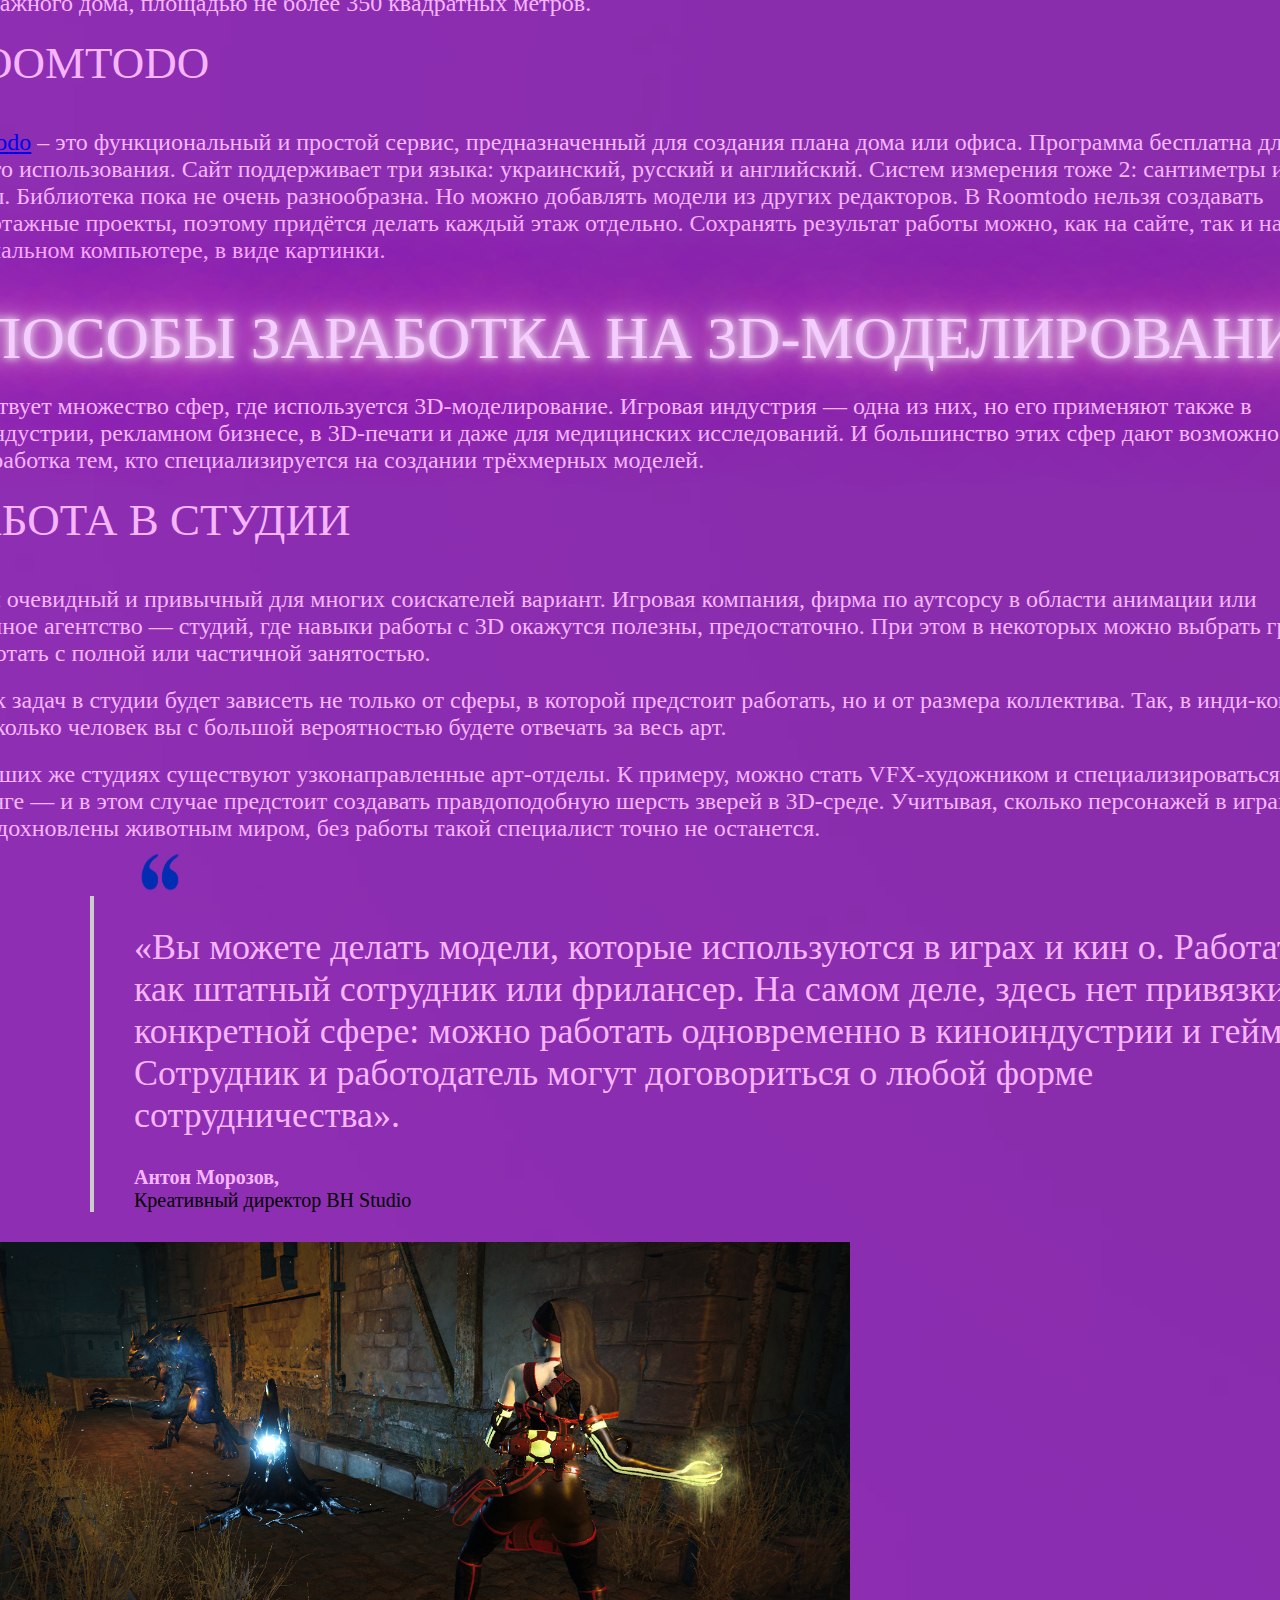
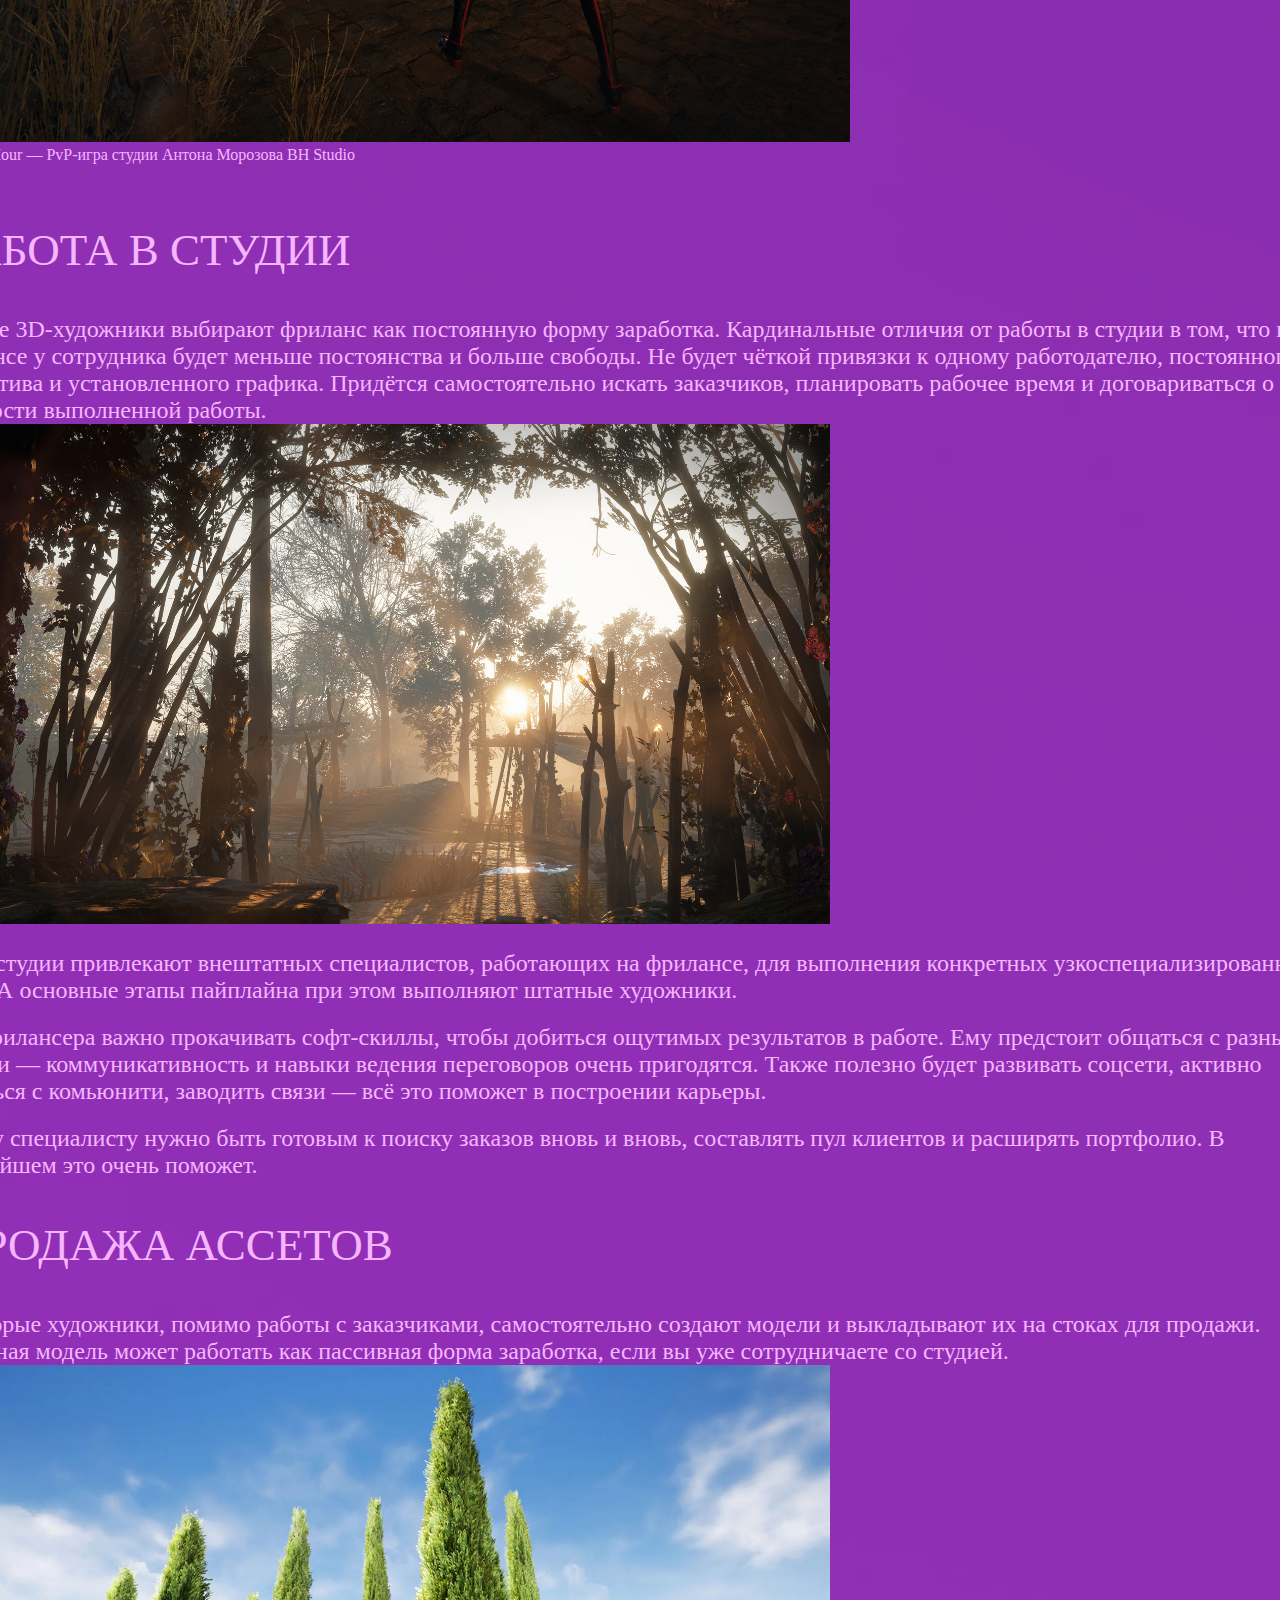
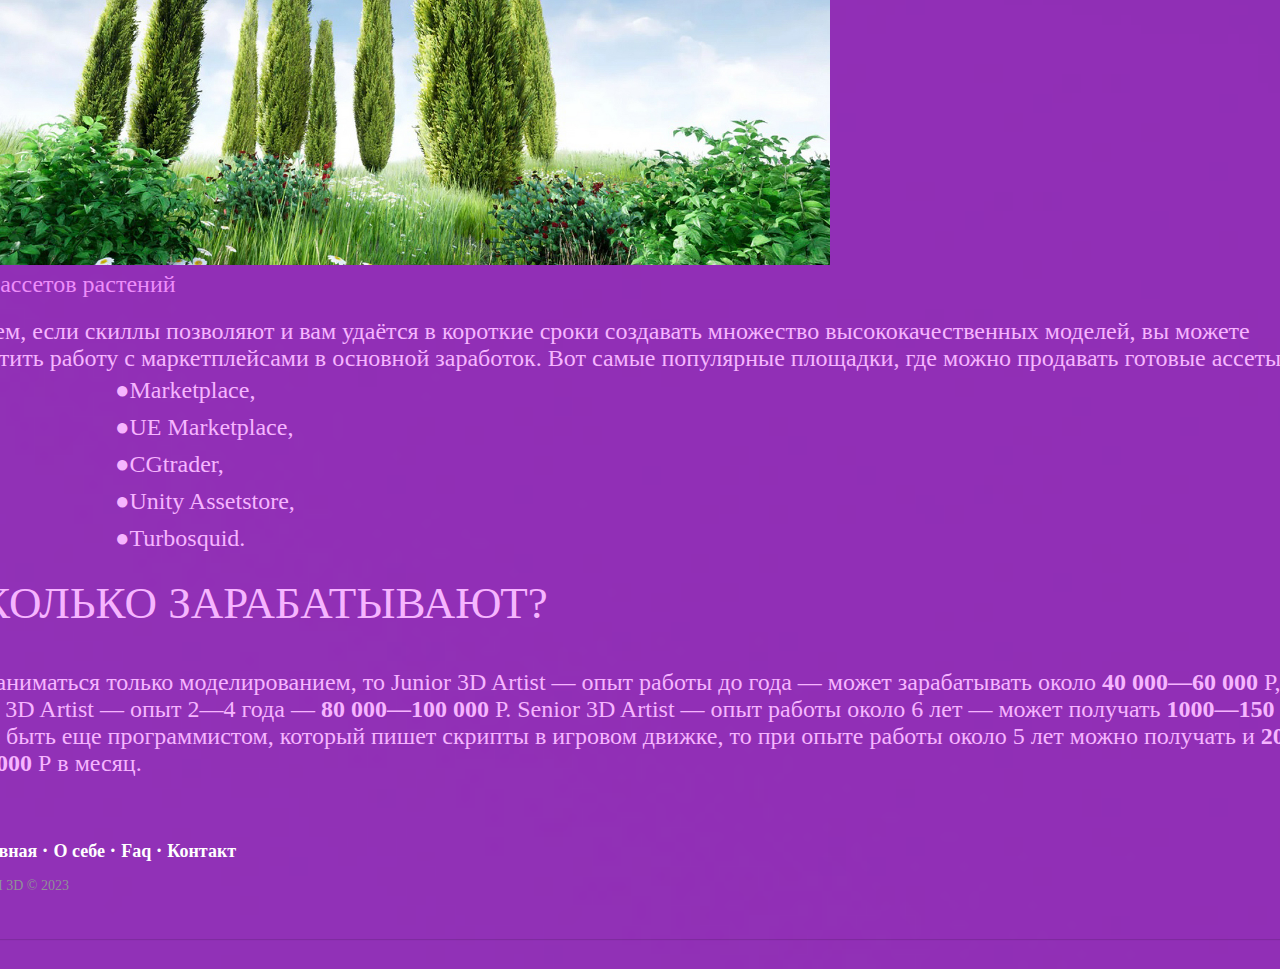
==== commit 8b129649: "Update index.html" ====
--- a/index.html
+++ b/index.html
@@ -168,11 +168,11 @@
                               <img src="img11.jpg"  alt="фотография 6" width="900" height="500">
                             <p style="color: rgb(237, 141, 250);">Набор ассетов растений</p>
                             <p style="margin-top: 20px;">Впрочем, если скиллы позволяют и вам удаётся в короткие сроки создавать множество высококачественных моделей, вы можете превратить работу с маркетплейсами в основной заработок. Вот самые популярные площадки, где можно продавать готовые ассеты:</p>
-                           <ul style="padding: 5px; margin-left: 180px;">&#9679; Marketplace,</ul>
-                           <ul style="padding: 5px; margin-left: 180px;">&#9679; UE Marketplace,</ul>
-                           <ul style="padding: 5px; margin-left: 180px;">&#9679; CGtrader,</ul>
-                           <ul style="padding: 5px; margin-left: 180px;">&#9679; Unity Assetstore,</ul>
-                           <ul style="padding: 5px; margin-left: 180px;">&#9679; Turbosquid.</ul>
+                           <ul style="padding: 5px; margin-left: 180px;">●Marketplace,</ul>
+                           <ul style="padding: 5px; margin-left: 180px;">●UE Marketplace,</ul>
+                           <ul style="padding: 5px; margin-left: 180px;">●CGtrader,</ul>
+                           <ul style="padding: 5px; margin-left: 180px;">●Unity Assetstore,</ul>
+                           <ul style="padding: 5px; margin-left: 180px;">●Turbosquid.</ul>
                            <h1 class="money">Сколько зарабатывают?</h1> 
                            <p style="margin-top: 20px;">Если заниматься только моделированием, то Junior 3D Artist — опыт работы до года — может зарабатывать около <b>40 000—60 000</b> Р, Middle 3D Artist — опыт 2—4 года — <b>80 000—100 000</b> Р. Senior 3D Artist — опыт работы около 6 лет — может получать <b>1000—150 000</b> Р. А если быть еще программистом, который пишет скрипты в игровом движке, то при опыте работы около 5 лет можно получать и <b>200 000—280 000</b> Р в месяц.</p>
                           </div>
